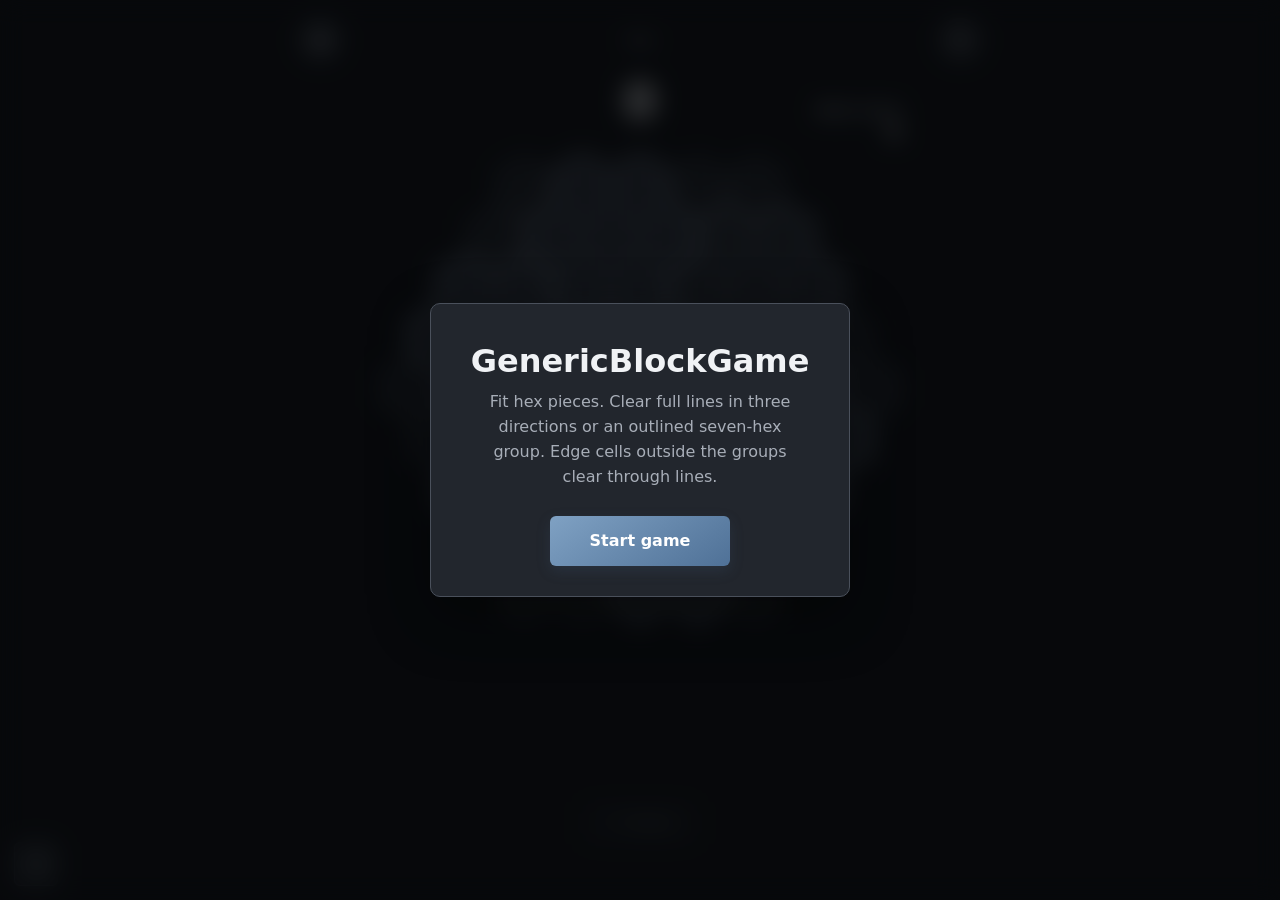
==== exports/generic-block-game.html @ 2f1a066e "Add two-player Hex matches and separate board settings" ====
<!doctype html>
<html lang="en">
<head>
  <meta charset="UTF-8">
  <meta name="viewport" content="width=device-width, initial-scale=1, maximum-scale=1, user-scalable=no">
  <meta name="theme-color" content="#0b1020">
  <title>GenericBlockGame</title>
  <style>
:root {
  color-scheme: dark;
  --bg: #111318;
  --surface: #242830;
  --surface-2: #343a45;
  --grid: #555c68;
  --grid-heavy: #747d8b;
  --text: #f0f2f5;
  --muted: #a1a7b0;
  --accent: #6688ad;
  --accent-bright: #7fa1c3;
  --accent-dark: #4f7197;
  --piece-hue: 212;
  --piece-bright: hsl(var(--piece-hue) 38% 63%);
  --piece-dark: hsl(var(--piece-hue) 32% 43%);
  --valid: #8aa6bc;
  --danger: #9a7378;
  --board-size: min(calc(100vw - 10px), 58vh, 580px);
  --hex-points: polygon(50% 0, 100% 25%, 100% 75%, 50% 100%, 0 75%, 0 25%);
  font-family: Inter, ui-rounded, "SF Pro Rounded", system-ui, -apple-system, BlinkMacSystemFont, "Segoe UI", sans-serif;
}

* { box-sizing: border-box; }

*, *::before, *::after {
  user-select: none;
  -webkit-user-select: none;
  -webkit-touch-callout: none;
}

html, body {
  min-height: 100%;
  margin: 0;
  overscroll-behavior: none;
}

body {
  min-height: 100dvh;
  overflow: hidden;
  color: var(--text);
  background: var(--bg);
  touch-action: none;
  user-select: none;
  -webkit-user-select: none;
}

button { font: inherit; }
[hidden] { display: none !important; }

.game-shell {
  width: min(100%, 720px);
  min-height: 100dvh;
  margin: 0 auto;
  padding: max(14px, env(safe-area-inset-top)) 0 max(12px, env(safe-area-inset-bottom));
  display: flex;
  flex-direction: column;
}

.topbar, .score-panel {
  display: flex;
  align-items: center;
  justify-content: space-between;
}

.topbar { min-height: 52px; }
.topbar { padding: 0 18px; }
.board-label { color: var(--muted); font-size: 14px; }
.square-mode { --hex-points: polygon(0 0, 100% 0, 100% 100%, 0 100%); }

.topbar-spacer { width: 44px; }

.brand {
  display: flex;
  align-items: center;
  gap: 10px;
  color: #c9d0e2;
  font-weight: 750;
  letter-spacing: .02em;
}

.icon-button, .undo-button {
  border: 1px solid #454b56;
  color: #c3c8d0;
  background: #252930;
  box-shadow: none;
}

.icon-button {
  width: 44px;
  height: 44px;
  display: grid;
  place-items: center;
  padding: 0;
  border-radius: 50%;
  font-size: 25px;
  line-height: 1;
  cursor: pointer;
}

.icon-button svg,
.fullscreen-button svg {
  width: 21px;
  height: 21px;
  display: block;
  fill: none;
  stroke: currentColor;
  stroke-width: 1.8;
  stroke-linecap: round;
  stroke-linejoin: round;
}

.score-panel {
  position: relative;
  width: var(--board-size);
  min-height: clamp(66px, 10vh, 105px);
  margin: 0 auto 12px;
  justify-content: center;
  text-align: center;
}

.score-panel > div:first-child { align-self: center; }

.score-label {
  display: block;
  margin-bottom: 2px;
  color: var(--muted);
  font-size: 14px;
  font-weight: 600;
  letter-spacing: .01em;
}

.score-panel > div:first-child .score-label { display: none; }

.score {
  font-size: clamp(34px, 6vw, 48px);
  font-weight: 600;
  line-height: 1;
  font-variant-numeric: tabular-nums;
}

.timer-display {
  display: block;
  margin-bottom: 6px;
  color: #c6ccd5;
  font-size: clamp(34px, 8vw, 48px);
  font-weight: 700;
  line-height: 1;
  font-variant-numeric: tabular-nums;
}

.timer-display[hidden] { display: none; }
.timer-display.ending { color: #e3a5ac; }

.best-score {
  position: absolute;
  right: 0;
  bottom: 2px;
  text-align: right;
}
.best-score strong { color: #d1d5dc; font-size: 20px; font-weight: 600; }

.match-scoreboard { width: 100%; display: grid; grid-template-columns: repeat(2, 1fr); gap: 2px 16px; text-align: center; }
.player-score { border-bottom: 2px solid transparent; padding-bottom: 3px; }
.player-score .score-label { color: inherit; }
.red-player { color: #e89494; }
.blue-player { color: #93bce8; }
.active-player { border-bottom-color: currentColor; }
.turn-status { grid-column: 1 / -1; margin: 2px 0 0; color: var(--text); font-size: 13px; }
.cell[data-player="red"] { --piece-hue: 0; --piece-bright: hsl(0 55% 64%); --piece-dark: hsl(0 45% 43%); }
.cell[data-player="blue"] { --piece-bright: hsl(212 38% 63%); --piece-dark: hsl(212 32% 43%); }

.board-wrap {
  position: relative;
  width: var(--board-size);
  margin: 0 auto;
}

.board {
  position: relative;
  width: var(--board-size);
  background: transparent;
}

.cell {
  position: absolute;
  clip-path: var(--hex-points);
  background: var(--grid);
}

.cell::before {
  content: "";
  position: absolute;
  inset: 1px;
  clip-path: var(--hex-points);
  background: #22262d;
}
.cell.chunk-tint-a::before { background: #2b3039; }
.cell.chunk-tint-b::before { background: #303641; }
.chunk-outlines { position: absolute; inset: 0; width: 100%; height: 100%; pointer-events: none; overflow: visible; }
.chunk-outlines path { fill: none; stroke: #939eaf; stroke-width: 2.5px; vector-effect: non-scaling-stroke; stroke-linecap: round; stroke-linejoin: round; }

.cell.filled::after, .piece-cell, .drag-cell {
  content: "";
  position: absolute;
  inset: 1px;
  clip-path: var(--hex-points);
  background: linear-gradient(180deg, var(--piece-bright), var(--piece-dark));
  box-shadow: inset 1px 1px 0 rgba(255,255,255,.32), inset -1px -1px 0 rgba(40,64,90,.22);
}

.cell.preview-valid::after {
  content: "";
  position: absolute;
  inset: 1px;
  clip-path: var(--hex-points);
  background: rgba(117,149,177,.5);
  box-shadow: inset 0 0 0 2px var(--valid);
}

.cell.preview-invalid::after {
  content: "";
  position: absolute;
  inset: 1px;
  clip-path: var(--hex-points);
  background: rgba(255,101,119,.25);
  box-shadow: inset 0 0 0 2px rgba(255,101,119,.65);
}

.cell.preview-clear::after {
  animation: preview-clear-pulse 1.1s ease-in-out infinite;
}

.piece-cell.drag-preview-clear {
  animation: preview-clear-pulse 1.1s ease-in-out infinite;
}

@keyframes preview-clear-pulse {
  0%, 100% { filter: brightness(1); }
  50% { filter: brightness(1.28); }
}

.cell.clearing::after { animation: clear-cell .28s ease both; }
@keyframes clear-cell {
  0% { transform: scale(1); opacity: 1; }
  45% { transform: scale(.82); filter: brightness(1.55); }
  100% { transform: scale(0); opacity: 0; }
}

.tray-section {
  flex: 1;
  min-height: 190px;
  display: flex;
  flex-direction: column;
  justify-content: center;
  align-items: center;
  padding: 0 18px;
}

.tray {
  width: min(100%, 650px);
  min-height: 135px;
  display: grid;
  grid-template-columns: repeat(3, 1fr);
  align-items: center;
  gap: 3px;
}

.tray-slot {
  position: relative;
  height: 132px;
  display: grid;
  place-items: center;
  border-radius: 22px;
  touch-action: none;
  cursor: grab;
}

.tray.dense-tray { min-height: 190px; }
.tray.dense-tray .tray-slot { height: 94px; min-height: 94px; }

.tray.new-tray .tray-slot { animation: tray-arrive .24s ease-out both; }
.tray.new-tray .tray-slot:nth-child(2) { animation-delay: .045s; }
.tray.new-tray .tray-slot:nth-child(3) { animation-delay: .09s; }

@keyframes tray-arrive {
  0% { transform: translateY(12px) scale(.94); opacity: 0; }
  100% { transform: translateY(0) scale(1); opacity: 1; }
}

.tray-slot.restored-piece {
  animation: tray-undo .22s ease-out both;
}

@keyframes tray-undo {
  0% { transform: translateY(-8px) scale(.94); opacity: .35; }
  100% { transform: translateY(0) scale(1); opacity: 1; }
}

.tray-slot::before {
  content: "";
  position: absolute;
  inset: 5px;
  border: 1px solid transparent;
  border-radius: inherit;
  transition: .18s ease;
}

.tray-slot.dragging { opacity: 0; cursor: grabbing; }
.tray-slot.used { pointer-events: none; }
.tray-slot.disabled { opacity: .24; filter: grayscale(1); cursor: not-allowed; }

.piece {
  position: relative;
  transform-origin: center;
  pointer-events: none;
}

.piece-cell { inset: auto; }
.tray-slot.disabled .piece-cell { background: #62697a; box-shadow: none; }

.undo-button {
  min-width: 116px;
  min-height: 42px;
  padding: 0 20px;
  border-radius: 6px;
  font-weight: 600;
  cursor: pointer;
  transition: transform .12s ease, background-color .12s ease;
}

.undo-button:active { transform: scale(.94); }
.undo-button.rewinding { animation: undo-button .24s ease-out; }

@keyframes undo-button {
  0%, 100% { transform: rotate(0) scale(1); }
  45% { transform: rotate(-16deg) scale(.92); }
}

.undo-button:disabled { opacity: .28; cursor: default; }
.undo-button.setting-hidden { visibility: hidden; pointer-events: none; }
.tray-actions { display: flex; align-items: center; justify-content: center; gap: 10px; }

.settings-panel {
  position: fixed;
  z-index: 120;
  inset: 0;
  display: none;
  justify-content: flex-start;
  background: rgba(4,5,7,.74);
  backdrop-filter: blur(8px);
}

.settings-panel.is-open { display: flex; }

.settings-card {
  width: 100%;
  height: 100dvh;
  color: var(--text);
  background: #1b1e24;
  border-right: 0;
  box-shadow: none;
  overflow: hidden;
}

.settings-header {
  height: max(60px, calc(52px + env(safe-area-inset-top)));
  padding: env(safe-area-inset-top) 14px 0;
  display: flex;
  align-items: center;
  justify-content: space-between;
  border-bottom: 1px solid #383e48;
}

.settings-header > *:first-child { margin-left: max(0px, calc((100% - var(--board-size)) / 2)); }
.settings-header > *:last-child { margin-right: max(0px, calc((100% - var(--board-size)) / 2)); }

.settings-header h2, .settings-section h3 { margin: 0; }
.settings-close {
  width: 42px;
  height: 42px;
  border: 0;
  color: #cbd0d8;
  background: transparent;
  font-size: 32px;
  cursor: pointer;
}

.settings-content {
  height: calc(100dvh - max(60px, calc(52px + env(safe-area-inset-top))));
  width: 100%;
  padding: 0;
  overflow-y: auto;
  overscroll-behavior: contain;
  -webkit-overflow-scrolling: touch;
}

.settings-content-inner {
  width: min(calc(100% - 28px), var(--board-size));
  margin: 0 auto;
  padding: 8px 0 max(80px, calc(30px + env(safe-area-inset-bottom)));
}

.settings-section {
  padding: 18px 0 22px;
  border-bottom: 1px solid #343a44;
}

.settings-section h3 { font-size: 18px; }
.settings-section p { margin: 6px 0 16px; color: var(--muted); font-size: 14px; }
.setting-toggle { min-height: 48px; display: flex; align-items: center; justify-content: space-between; margin: 10px 0; }
.setting-toggle input { width: 24px; height: 24px; accent-color: var(--accent); }

.drag-settings {
  display: grid;
  gap: 8px;
  margin: 10px 0 18px;
}

.drag-settings label {
  min-height: 52px;
  display: grid;
  grid-template-columns: minmax(0, 1fr) minmax(154px, 48%);
  align-items: center;
  gap: 12px;
}

.drag-settings input {
  width: 100%;
  min-height: 44px;
  padding: 5px 8px;
  border: 1px solid #505865;
  border-radius: 3px;
  color: var(--text);
  background: #171a1f;
  text-align: center;
  font-family: ui-rounded, "SF Pro Rounded", "Segoe UI", system-ui, sans-serif;
  font-size: 17px;
  font-weight: 650;
  font-variant-numeric: tabular-nums;
  line-height: 1;
}

.number-stepper {
  display: grid;
  grid-template-columns: 44px minmax(48px, 1fr) 44px;
  gap: 4px;
}

.number-stepper button {
  min-width: 44px;
  min-height: 44px;
  padding: 0;
  border: 1px solid #505865;
  border-radius: 3px;
  color: var(--text);
  background: #303640;
  font-size: 25px;
  line-height: 1;
}

.number-stepper button:active { background: #424a57; transform: scale(.95); }

.board-size-setting {
  display: grid;
  gap: 8px;
  margin: 4px 0 8px;
}

.segmented-control {
  --selected-index: 1;
  position: relative;
  height: 48px;
  display: grid;
  grid-template-columns: repeat(3, 1fr);
  padding: 3px;
  border: 1px solid #505865;
  border-radius: 6px;
  background: #171a1f;
  overflow: hidden;
}

.segmented-indicator {
  position: absolute;
  z-index: 0;
  top: 3px;
  bottom: 3px;
  left: 3px;
  width: calc((100% - 6px) / var(--segment-count, 3));
  border-radius: 4px;
  background: var(--accent-dark);
  transform: translateX(calc(var(--selected-index) * 100%));
  transition: transform .18s ease;
}

.segmented-control button {
  position: relative;
  z-index: 1;
  min-width: 0;
  border: 0;
  color: var(--muted);
  background: transparent;
  font-weight: 700;
}

.segmented-control button.selected { color: white; }

.mode-segmented-control {
  grid-template-columns: repeat(var(--segment-count, 3), 1fr);
  margin-bottom: 12px;
}

.mode-segmented-control .segmented-indicator {
  width: calc((100% - 6px) / var(--segment-count, 3));
}

.board-mode-tabs { --segment-count: 2; grid-template-columns: repeat(2, 1fr); margin-bottom: 22px; }
.segmented-control button[aria-selected="true"] { color: white; }
.drag-settings [hidden], .mode-segmented-control [hidden] { display: none; }

.general-heading { margin-bottom: 12px !important; }

.multiplier-stepper { position: relative; }
.multiplier-stepper::after {
  content: "×";
  position: absolute;
  left: 50%;
  top: 50%;
  margin-left: 17px;
  transform: translate(-50%, -50%);
  color: var(--muted);
  pointer-events: none;
}
.multiplier-stepper input { padding-right: 18px; }

.settings-action {
  min-height: 46px;
  padding: 0 16px;
  border: 1px solid #505865;
  border-radius: 4px;
  color: #dce0e6;
  background: #292e36;
  cursor: pointer;
}
.danger-action { color: #e3a5ac; border-color: #704b51; }
.primary-setting-action { color: white; background: var(--accent-dark); border-color: var(--accent-bright); }

.reset-settings-section { padding-top: 10px; }
.reset-actions { display: grid; grid-template-columns: 1fr 1fr; gap: 8px; margin-top: 14px; }
.reset-confirmation {
  margin-top: 12px;
  padding: 12px;
  border: 1px solid #704b51;
  background: #2b2328;
}
.reset-confirmation[hidden] { display: none; }
.reset-confirmation p { margin: 0 0 12px; color: #e1c4c8; }
.reset-confirmation > div { display: grid; grid-template-columns: 1fr 1fr; gap: 8px; }

.piece-settings-list { display: grid; gap: 8px; }
.piece-setting-row {
  min-height: 62px;
  display: grid;
  grid-template-columns: 30px 48px minmax(0, 1fr) minmax(142px, 45%) 34px;
  align-items: center;
  gap: 6px;
  padding: 7px 8px;
  background: #242830;
  border: 1px solid #343a44;
}
.piece-setting-row > input[type="checkbox"] { width: 23px; height: 23px; accent-color: var(--accent); }
.settings-piece-preview { display: grid; place-items: center; }

.hue-control {
  display: grid;
  grid-template-columns: minmax(0, 1fr) 48px;
  align-items: center;
  gap: 8px;
}

.drag-settings .hue-control input[type="range"] {
  width: 100%;
  min-height: 44px;
  height: 44px;
  padding: 0;
  border: 0;
  background: transparent;
  accent-color: hsl(var(--piece-hue) 55% 58%);
}

.hue-control output {
  color: var(--text);
  text-align: right;
  font-size: 14px;
  font-variant-numeric: tabular-nums;
}
.piece-setting-name { overflow: hidden; text-overflow: ellipsis; white-space: nowrap; font-size: 14px; }
.frequency-input, .designer-fields input {
  width: 100%;
  min-height: 34px;
  padding: 5px 7px;
  border: 1px solid #505865;
  border-radius: 3px;
  color: var(--text);
  background: #171a1f;
}
.frequency-control {
  display: grid;
  grid-template-columns: 44px minmax(42px, 1fr) 44px;
  gap: 4px;
}
.frequency-input {
  min-width: 0;
  min-height: 44px;
  padding-inline: 2px;
  text-align: center;
  font-family: ui-rounded, "SF Pro Rounded", "Segoe UI", system-ui, sans-serif;
  font-size: 17px;
  font-weight: 650;
  font-variant-numeric: tabular-nums;
  line-height: 1;
}

/* Remove browser number spinners and keep values visually centered. */
input[type="number"] {
  appearance: textfield;
  -moz-appearance: textfield;
}

input[type="number"]::-webkit-inner-spin-button,
input[type="number"]::-webkit-outer-spin-button {
  margin: 0;
  appearance: none;
  -webkit-appearance: none;
}

.number-stepper input,
.frequency-control input {
  display: block;
  height: 44px;
  padding-top: 0;
  padding-bottom: 0;
}
.frequency-button {
  min-width: 44px;
  min-height: 44px;
  padding: 0;
  border: 1px solid #505865;
  border-radius: 3px;
  color: var(--text);
  background: #303640;
  font-size: 25px;
  line-height: 1;
  cursor: pointer;
}
.frequency-button:active { background: #424a57; transform: scale(.95); }
.remove-piece-button { width: 34px; height: 42px; padding: 0; border: 0; color: #d6959d; background: transparent; font-size: 22px; cursor: pointer; }

.shape-editor {
  position: relative;
  width: min(100%, 340px);
  margin: 12px auto 18px;
}
.shape-editor button {
  position: absolute;
  padding: 0;
  border: 0;
  clip-path: var(--hex-points);
  background: #292e36;
  box-shadow: inset 0 0 0 1px var(--grid);
  cursor: pointer;
}
.shape-editor button::after { content: ""; position: absolute; inset: 2px; clip-path: var(--hex-points); background: #343b47; }
.shape-editor button.selected::after { background: var(--accent-bright); }
.shape-editor button:focus-visible::after { background: #abb9cc; }
.shape-editor button.selected { background: var(--accent); box-shadow: inset 0 0 0 2px var(--accent-bright); }
.designer-fields { display: grid; grid-template-columns: minmax(0, 1fr) 100px; gap: 8px; }
.designer-fields label { display: grid; gap: 6px; color: var(--muted); font-size: 13px; }
.designer-fields input { min-height: 44px; font-size: 16px; }
.designer-actions {
  display: flex;
  justify-content: flex-end;
  gap: 8px;
  margin-top: 12px;
}
.designer-actions .settings-action { flex: 1; }
.designer-message { min-height: 20px; margin-top: 10px; color: #d9a0a7; font-size: 13px; }

.settings-footer {
  padding: 28px 0 max(10px, env(safe-area-inset-bottom));
  color: var(--muted);
  text-align: center;
  font-size: 12px;
}

.settings-footer a { color: var(--accent-bright); }

.fullscreen-button {
  position: fixed;
  z-index: 40;
  left: max(14px, env(safe-area-inset-left));
  bottom: max(14px, env(safe-area-inset-bottom));
  width: 44px;
  height: 44px;
  display: grid;
  place-items: center;
  padding: 0;
  border: 1px solid #454b56;
  border-radius: 6px;
  color: #c3c8d0;
  background: #252930;
  font-size: 25px;
  line-height: 1;
  cursor: pointer;
}

.fullscreen-button:hover { background: #30353e; }
.fullscreen-button:active { transform: scale(.94); }
.fullscreen-button .fullscreen-exit { display: none; }
.fullscreen-button.is-fullscreen .fullscreen-enter { display: none; }
.fullscreen-button.is-fullscreen .fullscreen-exit { display: block; }
.fullscreen-button.unsupported { display: none; }

.drag-layer {
  position: fixed;
  z-index: 30;
  left: 0;
  top: 0;
  display: none;
  pointer-events: none;
  filter: drop-shadow(0 8px 7px rgba(49,57,67,.26));
}

.drag-layer.active { display: block; }
.drag-layer.returning { transition: transform .04s ease-out; }
.drag-cell { inset: 0; border-radius: 0; }
.drag-layer.invalid { opacity: .6; filter: grayscale(.55) drop-shadow(0 8px 7px rgba(49,57,67,.2)); }

.score-burst {
  position: absolute;
  z-index: 10;
  left: 50%;
  top: 45%;
  color: #d9fff7;
  font-size: 28px;
  font-weight: 900;
  opacity: 0;
  pointer-events: none;
  text-shadow: 0 4px 18px #0fcba2;
}

.score-burst.show { animation: burst .7s ease-out; }
@keyframes burst { 0% { opacity: 0; transform: translate(-50%, 10px) scale(.7); } 30% { opacity: 1; } 100% { opacity: 0; transform: translate(-50%, -60px) scale(1.15); } }

.modal {
  position: fixed;
  z-index: 100;
  inset: 0;
  display: none;
  place-items: center;
  padding: 24px;
  background: rgba(4,5,7,.7);
  backdrop-filter: blur(12px);
}

.modal.is-open { display: grid; }

.modal.game-over-modal {
  place-items: start center;
  padding-top: max(72px, calc(env(safe-area-inset-top) + 62px));
  background: rgba(4,5,7,.3);
  backdrop-filter: blur(3px);
}

.modal.game-over-modal .modal-card {
  width: min(calc(100% - 28px), 390px);
  padding: 18px 20px 20px;
}

.modal.game-over-modal .modal-card h1 { margin-bottom: 4px; font-size: 24px; }
.modal.game-over-modal .modal-card p { margin-bottom: 8px; font-size: 13px; }

.modal-score {
  display: block;
  margin: 2px 0 14px;
  font-size: 38px;
  font-weight: 700;
  line-height: 1;
}

.modal-score[hidden] { display: none; }

.modal-actions {
  display: flex;
  justify-content: center;
  gap: 8px;
}

.modal-undo-button {
  min-height: 50px;
  padding: 0 20px;
  border: 1px solid #505865;
  border-radius: 6px;
  color: #dce0e6;
  background: #292e36;
  font-weight: 700;
  cursor: pointer;
}

.modal-undo-button[hidden] { display: none; }

.modal-card {
  width: min(100%, 420px);
  padding: 38px 30px 30px;
  text-align: center;
  border: 1px solid #4a505b;
  border-radius: 10px;
  background: #22262d;
  box-shadow: 0 20px 60px rgba(0,0,0,.48);
}

.modal-card h1 { margin: 0 0 10px; font-size: 32px; }
.modal-card p { margin: 0 auto 26px; max-width: 330px; color: #a8aeb8; line-height: 1.55; }

.primary-button {
  min-width: 180px;
  min-height: 50px;
  padding: 0 24px;
  border: 0;
  border-radius: 6px;
  color: white;
  background: linear-gradient(145deg, var(--accent-bright), var(--accent-dark));
  box-shadow: 0 5px 14px rgba(62,89,118,.24);
  font-weight: 850;
  cursor: pointer;
}

@media (max-height: 760px) {
  :root { --board-size: min(calc(100vw - 10px), 52vh, 500px); }
  .game-shell { padding-top: 10px; }
  .score-panel { margin-top: 2px; margin-bottom: 8px; }
  .score { font-size: 32px; }
  .tray-section { min-height: 142px; }
  .tray, .tray-slot { min-height: 100px; }
  .tray-slot { height: 100px; }
}

@media (min-height: 761px) {
  .score-panel { margin-top: -10px; margin-bottom: 8px; }
}

@media (max-width: 420px) {
  .piece-setting-row { grid-template-columns: 24px 48px minmax(0, 1fr) 34px; }
  .piece-setting-row > input { grid-column: 1; grid-row: 1; }
  .settings-piece-preview { grid-column: 2; grid-row: 1; }
  .piece-setting-name { grid-column: 3; grid-row: 1; }
  .piece-setting-row .frequency-control { grid-column: 2 / 5; grid-row: 2; }
  .remove-piece-button { grid-column: 4; grid-row: 1; }

  html:not(:fullscreen):not(:-webkit-full-screen) .game-shell {
    padding-top: max(9px, env(safe-area-inset-top));
  }

  html:not(:fullscreen):not(:-webkit-full-screen) .topbar {
    min-height: 48px;
  }

  html:not(:fullscreen):not(:-webkit-full-screen) .score-panel {
    min-height: 60px;
    margin-top: -7px;
    margin-bottom: 7px;
  }
}

@media (min-width: 760px) {
  .tray-slot { height: 140px; }
}

@media (orientation: landscape) and (max-height: 500px) {
  :root { --board-size: min(calc(100dvh - 72px), 45vw); }
  .game-shell {
    width: min(100%, 900px);
    height: 100dvh;
    min-height: 0;
    display: grid;
    grid-template-columns: 1.15fr 1fr;
    grid-template-rows: 44px 72px minmax(0, 1fr);
    padding: max(4px, env(safe-area-inset-top)) max(8px, env(safe-area-inset-right)) max(8px, env(safe-area-inset-bottom)) max(8px, env(safe-area-inset-left));
  }
  .topbar { grid-column: 1 / -1; min-height: 44px; }
  .board-wrap { grid-column: 1; grid-row: 2 / 4; align-self: center; }
  .score-panel { grid-column: 2; grid-row: 2; width: auto; min-height: 0; margin: 0 14px; justify-content: space-between; text-align: left; }
  .best-score { position: static; }
  .score { font-size: 28px; }
  .timer-display { margin-bottom: 0; font-size: 24px; }
  .tray-section { grid-column: 2; grid-row: 3; min-height: 0; padding: 0 14px; gap: 6px; }
  .tray { height: auto; min-height: 84px; }
  .tray-slot { min-height: 84px; height: 84px; }
  .tray.dense-tray { min-height: 0; }
  .tray.dense-tray .tray-slot { min-height: 68px; height: 68px; }
}

@media (prefers-reduced-motion: reduce) {
  *, *::before, *::after { animation-duration: .01ms !important; }
}

</style>
</head>
<body>
  <main class="game-shell" aria-label="Hex block puzzle game">
    <header class="topbar">
      <button id="settingsButton" class="icon-button" type="button" aria-label="Open settings" title="Settings">
        <svg aria-hidden="true" viewBox="0 0 24 24">
          <path d="M12 15.25a3.25 3.25 0 1 0 0-6.5 3.25 3.25 0 0 0 0 6.5Z"></path>
          <path d="M19.4 15a1.7 1.7 0 0 0 .34 1.88l.06.06-2.86 2.86-.06-.06A1.7 1.7 0 0 0 15 19.4a1.7 1.7 0 0 0-1 .6 1.7 1.7 0 0 0-.4 1.1V21h-4v-.1A1.7 1.7 0 0 0 8.6 19.4a1.7 1.7 0 0 0-1.88.34l-.06.06-2.86-2.86.06-.06A1.7 1.7 0 0 0 4.2 15a1.7 1.7 0 0 0-.6-1 1.7 1.7 0 0 0-1.1-.4H2.4v-4h.1A1.7 1.7 0 0 0 4.2 8.6a1.7 1.7 0 0 0-.34-1.88l-.06-.06L6.66 3.8l.06.06A1.7 1.7 0 0 0 8.6 4.2a1.7 1.7 0 0 0 1-.6A1.7 1.7 0 0 0 10 2.5v-.1h4v.1a1.7 1.7 0 0 0 1 1.7 1.7 1.7 0 0 0 1.88-.34l.06-.06 2.86 2.86-.06.06A1.7 1.7 0 0 0 19.4 8.6a1.7 1.7 0 0 0 .6 1 1.7 1.7 0 0 0 1.1.4h.1v4h-.1a1.7 1.7 0 0 0-1.7 1Z"></path>
        </svg>
      </button>
      <span id="boardLabel" class="board-label">Hex</span>
      <button id="resetButton" class="icon-button" type="button" aria-label="Restart game" title="Restart game">
        <svg aria-hidden="true" viewBox="0 0 24 24">
          <path d="M4 4v6h6"></path>
          <path d="M5.5 15.5A8 8 0 1 0 6 7.5L4 10"></path>
        </svg>
      </button>
    </header>

    <section class="score-panel" aria-label="Score">
      <div id="soloScore">
        <span class="score-label">Score</span>
        <span id="timerDisplay" class="timer-display" hidden>3:00</span>
        <strong id="score" class="score">0</strong>
      </div>
      <div id="bestScorePanel" class="best-score">
        <span id="bestScoreLabel" class="score-label">Best score</span>
        <strong id="bestScore">0</strong>
      </div>
      <div id="matchScoreboard" class="match-scoreboard" hidden aria-live="polite">
        <div id="redPlayer" class="player-score red-player">
          <span class="score-label">Red</span>
          <strong id="redScore" class="score">0</strong>
        </div>
        <div id="bluePlayer" class="player-score blue-player">
          <span class="score-label">Blue</span>
          <strong id="blueScore" class="score">0</strong>
        </div>
        <p id="turnStatus" class="turn-status"></p>
      </div>
    </section>

    <section class="board-wrap">
      <div id="board" class="board" role="grid" aria-label="Hexagon game board"></div>
      <div id="scoreBurst" class="score-burst" aria-hidden="true"></div>
    </section>

    <section class="tray-section" aria-label="Piece tray">
      <div id="tray" class="tray"></div>
      <div class="tray-actions">
        <button id="undoButton" class="undo-button" type="button" disabled>
          <span aria-hidden="true">↶</span> Undo
        </button>
        <button id="passButton" class="undo-button pass-button" type="button" hidden>Pass</button>
      </div>
    </section>
  </main>

  <div id="dragLayer" class="drag-layer" aria-hidden="true"></div>

  <section id="settingsPanel" class="settings-panel" aria-hidden="true" aria-labelledby="settingsTitle">
    <div class="settings-card">
      <header class="settings-header">
        <h2 id="settingsTitle">Settings</h2>
        <button id="settingsCloseButton" class="settings-close" type="button" aria-label="Close settings">×</button>
      </header>

      <div class="settings-content">
        <div class="settings-content-inner">
        <div id="boardTypeSetting" class="segmented-control board-mode-tabs" role="tablist" aria-label="Board type">
          <span class="segmented-indicator" aria-hidden="true"></span>
          <button id="hexSettingsTab" type="button" data-board-mode="hex" role="tab" aria-controls="boardSettingsContent" aria-selected="true">Hex</button>
          <button id="squareSettingsTab" type="button" data-board-mode="square" role="tab" aria-controls="boardSettingsContent" aria-selected="false">Square</button>
        </div>
        <div id="boardSettingsContent" role="tabpanel" aria-labelledby="hexSettingsTab">
        <section class="settings-section">
          <h3 class="general-heading">General</h3>
          <div id="gameModeSetting" class="segmented-control mode-segmented-control" role="radiogroup" aria-label="Game mode">
            <span class="segmented-indicator" aria-hidden="true"></span>
            <button type="button" data-mode="unlimited" role="radio">Unlimited</button>
            <button type="button" data-mode="timed" role="radio">Time Trial</button>
            <button type="button" data-mode="two-player" role="radio">2 Player</button>
          </div>
          <label class="setting-toggle">
            <span>Show undo button</span>
            <input id="undoSetting" type="checkbox">
          </label>
          <div class="drag-settings">
            <label id="timeTrialDurationRow">
              <span>Time trial limit</span>
              <span class="number-stepper">
                <button type="button" data-step-target="timeTrialDurationSetting" data-step="-30" aria-label="Decrease time limit">−</button>
                <input id="timeTrialDurationSetting" type="number" min="30" max="600" step="30">
                <button type="button" data-step-target="timeTrialDurationSetting" data-step="30" aria-label="Increase time limit">+</button>
              </span>
            </label>
            <label>
              <span>Tray size</span>
              <span class="number-stepper">
                <button type="button" data-step-target="traySizeSetting" data-step="-1" aria-label="Decrease tray size">−</button>
                <input id="traySizeSetting" type="number" min="1" max="8" step="1">
                <button type="button" data-step-target="traySizeSetting" data-step="1" aria-label="Increase tray size">+</button>
              </span>
            </label>
            <div class="board-size-setting">
              <span id="boardSizeLabel">Cells per edge</span>
              <div id="boardSizeSetting" class="segmented-control" role="radiogroup" aria-label="Cells per edge">
                <span class="segmented-indicator" aria-hidden="true"></span>
                <button type="button" data-size="4" role="radio">4</button>
                <button type="button" data-size="5" role="radio">5</button>
                <button type="button" data-size="6" role="radio">6</button>
              </div>
            </div>
            <label>
              <span>Snap safety margin</span>
              <span class="number-stepper multiplier-stepper">
                <button type="button" data-step-target="snapOverlapSetting" data-step="-0.1" aria-label="Decrease snap safety margin">−</button>
                <input id="snapOverlapSetting" type="number" min="1" max="3" step="0.1">
                <button type="button" data-step-target="snapOverlapSetting" data-step="0.1" aria-label="Increase snap safety margin">+</button>
              </span>
            </label>
          </div>
        </section>

        <section class="settings-section">
          <div class="settings-section-heading">
            <div>
              <h3>Pieces</h3>
              <p>Enable pieces and change how often they appear.</p>
            </div>
          </div>
          <div id="pieceSettingsList" class="piece-settings-list"></div>
        </section>

        <section class="settings-section">
          <h3>Create a piece</h3>
          <p id="pieceEditorHint">Select hex cells to make a piece.</p>
          <div id="shapeEditor" class="shape-editor" aria-label="Custom piece editor"></div>
          <div class="designer-fields">
            <label>
              Name
              <input id="customPieceName" type="text" maxlength="24" placeholder="My piece">
            </label>
            <label>
              Frequency
              <input id="customPieceWeight" type="number" min="1" max="100" value="5">
            </label>
          </div>
          <div id="designerMessage" class="designer-message" aria-live="polite"></div>
          <div class="designer-actions">
            <button id="clearDesignerButton" class="settings-action" type="button">Clear</button>
            <button id="saveCustomPieceButton" class="settings-action primary-setting-action" type="button">Add piece</button>
          </div>
        </section>

        </div>

        <section class="settings-section">
          <h3>Accessibility</h3>
          <p>Applies to Hex and Square.</p>
          <div class="drag-settings accessibility-settings">
            <label>
              <span>Pickup offset</span>
              <span class="number-stepper">
                <button type="button" data-step-target="dragInitialOffsetSetting" data-step="-5" aria-label="Decrease initial drag offset">−</button>
                <input id="dragInitialOffsetSetting" type="number" min="0" max="300" step="5">
                <button type="button" data-step-target="dragInitialOffsetSetting" data-step="5" aria-label="Increase initial drag offset">+</button>
              </span>
            </label>
            <label>
              <span>Vertical drag offset</span>
              <span class="number-stepper">
                <button type="button" data-step-target="dragMovingOffsetSetting" data-step="-5" aria-label="Decrease vertical drag offset">−</button>
                <input id="dragMovingOffsetSetting" type="number" min="0" max="400" step="5">
                <button type="button" data-step-target="dragMovingOffsetSetting" data-step="5" aria-label="Increase vertical drag offset">+</button>
              </span>
            </label>
            <label>
              <span>Horizontal drag offset</span>
              <span class="number-stepper">
                <button type="button" data-step-target="dragHorizontalOffsetSetting" data-step="-5" aria-label="Decrease horizontal drag offset">−</button>
                <input id="dragHorizontalOffsetSetting" type="number" min="0" max="400" step="5">
                <button type="button" data-step-target="dragHorizontalOffsetSetting" data-step="5" aria-label="Increase horizontal drag offset">+</button>
              </span>
            </label>
            <label class="hue-setting">
              <span>Piece hue (single player)</span>
              <span class="hue-control">
                <input id="pieceHueSetting" type="range" min="0" max="359" step="1" aria-label="Piece color hue">
                <output id="pieceHueValue" for="pieceHueSetting">212°</output>
              </span>
            </label>
          </div>
        </section>

        <section class="settings-section reset-settings-section">
          <h3>Reset</h3>
          <p>Applies to Hex and Square.</p>
          <div class="reset-actions">
            <button id="resetBestButton" class="settings-action danger-action" type="button">Reset top score</button>
            <button id="resetSettingsButton" class="settings-action danger-action" type="button">Reset all settings</button>
          </div>
          <div id="resetConfirmation" class="reset-confirmation" hidden>
            <p id="resetConfirmationText"></p>
            <div>
              <button id="cancelResetButton" class="settings-action" type="button">Cancel</button>
              <button id="confirmResetButton" class="settings-action danger-action" type="button">Confirm reset</button>
            </div>
          </div>
        </section>

        <footer class="settings-footer">
          GenericBlockGame | Created by Goodgui | <a href="https://github.com/Goodgui" target="_blank" rel="noopener noreferrer">View on Github</a>
        </footer>
        </div>
      </div>
    </div>
  </section>

  <button id="fullscreenButton" class="fullscreen-button" type="button" aria-label="Enter fullscreen" title="Enter fullscreen">
    <svg class="fullscreen-enter" aria-hidden="true" viewBox="0 0 24 24">
      <path d="M8 3H3v5M16 3h5v5M8 21H3v-5M16 21h5v-5"></path>
    </svg>
    <svg class="fullscreen-exit" aria-hidden="true" viewBox="0 0 24 24">
      <path d="M3 8h5V3M21 8h-5V3M3 16h5v5M21 16h-5v5"></path>
    </svg>
  </button>

  <div id="modal" class="modal is-open" role="dialog" aria-modal="true" aria-labelledby="modalTitle">
    <div class="modal-card">
      <h1 id="modalTitle">GenericBlockGame</h1>
      <p id="modalText">Fit hex pieces. Clear full lines in three directions or an outlined seven-hex group. Edge cells outside the groups clear through lines.</p>
      <strong id="modalScore" class="modal-score" hidden>0</strong>
      <div class="modal-actions">
        <button id="modalCancelButton" class="modal-undo-button" type="button" hidden>Cancel</button>
        <button id="modalUndoButton" class="modal-undo-button" type="button" hidden>↶ Undo</button>
        <button id="modalButton" class="primary-button" type="button">Start game</button>
      </div>
    </div>
  </div>

  <!-- Standalone export: styles and scripts are included below. -->
  <script>
(function () {
// Central tuning values for the board, tray, touch behavior, and saved data.
// Change these values to rebalance the game without editing the game engine.
const CONFIG = {
  trayCellSize: 22,
  pickupAreaPadding: 18,

  // The piece starts above the pointer, then rises farther as the pointer
  // travels away from the tray. This keeps the board visible under a finger.
  drag: {
    baseLiftPx: 100,
    maxExtraLiftPx: 180,
    maxHorizontalOffsetPx: 170,
    extraLiftDistancePx: 360,

    // Once a valid position is reached, require this much extra cell travel
    // before allowing the piece to move into an invalid position. 0.5 = 50%.
    invalidMoveResistance: 0.5,
  },

  storageKey: "generic-block-game-hex-state-v1",
  twoPlayerStorageKey: "generic-block-game-hex-two-player-v1",
  bestScoreKey: "generic-block-game-hex-best-v1",
  modifiedBestScoreKey: "generic-block-game-hex-best-modified-v1",
  timedBestScoreKey: "generic-block-game-hex-best-timed-v1",
  timedModifiedBestScoreKey: "generic-block-game-hex-best-timed-modified-v1",
  settingsKey: "generic-block-game-hex-settings-v1",
  globalSettingsKey: "generic-block-game-global-settings-v1",
  boardModeKey: "generic-block-game-board-mode-v1",
};

const SQUARE_STORAGE = {
  storageKey: "generic-block-game-state-v1",
  bestScoreKey: "generic-block-game-best-v1",
  modifiedBestScoreKey: "generic-block-game-best-modified-v1",
  timedBestScoreKey: "generic-block-game-best-timed-v1",
  timedModifiedBestScoreKey: "generic-block-game-best-timed-modified-v1",
  settingsKey: "generic-block-game-settings-v1",
};

function storageKeys(mode = window.GenericBlockGame.getBoardMode?.() || "hex") {
  return mode === "square" ? SQUARE_STORAGE : CONFIG;
}

window.GenericBlockGame = window.GenericBlockGame || {};
window.GenericBlockGame.CONFIG = CONFIG;
window.GenericBlockGame.storageKeys = storageKeys;
}());

</script>
  <script>
(function () {
const HEX_HEIGHT = 2 / Math.sqrt(3);
const HEX_ROW_STEP = Math.sqrt(3) / 2;

function hexKey(q, r) {
  return `${q},${r}`;
}

// q and r follow two of the grid's three axes. The third is -q-r.
function hexToPixel(q, r, cellSize = 1) {
  return { x: (q + r / 2) * cellSize, y: r * HEX_ROW_STEP * cellSize };
}

function roundHex(q, r) {
  const s = -q - r;
  let roundedQ = Math.round(q);
  let roundedR = Math.round(r);
  const roundedS = Math.round(s);
  const qError = Math.abs(roundedQ - q);
  const rError = Math.abs(roundedR - r);
  const sError = Math.abs(roundedS - s);
  if (qError > rError && qError > sError) roundedQ = -roundedR - roundedS;
  else if (rError > sError) roundedR = -roundedQ - roundedS;
  return { q: roundedQ, r: roundedR };
}

function pixelToHex(x, y, cellSize = 1) {
  const r = y / (HEX_ROW_STEP * cellSize);
  const q = x / cellSize - r / 2;
  return { ...roundHex(q, r), rawQ: q, rawR: r };
}

function hexDistance(q, r) {
  return Math.max(Math.abs(q), Math.abs(r), Math.abs(q + r));
}

function boardDimensions(side) {
  return { width: side * 2 - 1, height: (side - 1) * 2 * HEX_ROW_STEP + HEX_HEIGHT };
}

Object.assign(window.GenericBlockGame, {
  HEX_HEIGHT, HEX_ROW_STEP, hexKey, hexToPixel, pixelToHex, hexDistance, boardDimensions,
});
}());

</script>
  <script>
(function () {
const { CONFIG, storageKeys } = window.GenericBlockGame;

function getBoardMode() {
  return localStorage.getItem(CONFIG.boardModeKey) === "square" ? "square" : "hex";
}

function setBoardMode(mode) {
  if (mode === "hex" || mode === "square") localStorage.setItem(CONFIG.boardModeKey, mode);
}

function defaultGlobalPreferences() {
  return { dragInitialOffset: 100, dragMovingOffset: 180, dragHorizontalOffset: 170, pieceHue: 212 };
}

function defaultModePreferences(mode = getBoardMode()) {
  return {
    undoEnabled: true,
    pieces: {},
    customPieces: [],
    frequencyVersion: 2,
    boardSettingsVersion: 1,
    snapOverlapMultiplier: mode === "hex" ? 1.5 : 2.0,
    traySize: 3,
    boardSide: mode === "hex" ? 5 : 9,
    timeTrialEnabled: false,
    twoPlayerEnabled: false,
    timeTrialSeconds: 180,
  };
}

function defaultPreferences(mode = getBoardMode()) {
  return { ...defaultModePreferences(mode), ...defaultGlobalPreferences() };
}

function readSettings(key) {
  try {
    const saved = JSON.parse(localStorage.getItem(key));
    return saved && typeof saved === "object" && !Array.isArray(saved) ? saved : null;
  } catch {
    return null;
  }
}

function pickSettings(source, defaults) {
  return Object.fromEntries(Object.keys(defaults).map(key => [key, source[key] ?? defaults[key]]));
}

function loadGlobalPreferences() {
  const defaults = defaultGlobalPreferences();
  const saved = readSettings(CONFIG.globalSettingsKey);
  if (saved) return pickSettings(saved, defaults);
  const legacy = readSettings(storageKeys(getBoardMode()).settingsKey)
    || readSettings(storageKeys(getBoardMode() === "hex" ? "square" : "hex").settingsKey) || {};
  const global = pickSettings(legacy, defaults);
  // Replace the old offset defaults while keeping custom values.
  for (const key of ["dragInitialOffset", "dragMovingOffset", "dragHorizontalOffset"]) {
    if (global[key] === 110) global[key] = defaults[key];
  }
  localStorage.setItem(CONFIG.globalSettingsKey, JSON.stringify(global));
  return global;
}

function loadPreferences(mode = getBoardMode()) {
  const defaults = defaultModePreferences(mode);
  const key = storageKeys(mode).settingsKey;
  const saved = readSettings(key) || {};
  const preferences = pickSettings(saved, defaults);
  if (mode === "square" && saved.boardSide === undefined && saved.boardWidth !== undefined) {
    preferences.boardSide = Number(saved.boardWidth);
  }
  const sizes = mode === "hex" ? [4, 5, 6] : [6, 9, 12];
  preferences.boardSide = Number(preferences.boardSide);
  if (!sizes.includes(preferences.boardSide)) preferences.boardSide = defaults.boardSide;
  if (mode === "square") preferences.twoPlayerEnabled = false;
  if (saved.boardSettingsVersion !== 1 && mode === "hex" && preferences.snapOverlapMultiplier === 2) {
    preferences.snapOverlapMultiplier = 1.5;
  }
  if (preferences.frequencyVersion !== 2) {
    for (const setting of Object.values(preferences.pieces)) delete setting.weight;
    preferences.frequencyVersion = 2;
  }
  const global = loadGlobalPreferences();
  if (Object.keys(saved).length) localStorage.setItem(key, JSON.stringify(preferences));
  return { ...preferences, ...global };
}

function savePreferences(preferences, mode = getBoardMode()) {
  const modeSettings = pickSettings(preferences, defaultModePreferences(mode));
  if (mode === "square") modeSettings.twoPlayerEnabled = false;
  localStorage.setItem(storageKeys(mode).settingsKey, JSON.stringify(modeSettings));
  localStorage.setItem(CONFIG.globalSettingsKey,
    JSON.stringify(pickSettings(preferences, defaultGlobalPreferences())));
}

function resetAllPreferences() {
  localStorage.setItem(CONFIG.globalSettingsKey, JSON.stringify(defaultGlobalPreferences()));
  for (const mode of ["hex", "square"]) {
    localStorage.setItem(storageKeys(mode).settingsKey, JSON.stringify(defaultModePreferences(mode)));
  }
}

// Internal migration fields do not affect score mode. Piece overrides only
// count as modified when their effective value differs from the defaults.
function isDefaultPreferences(preferences = loadPreferences()) {
  const defaults = defaultPreferences();
  const pieceSettingsAreDefault = Object.values(preferences.pieces || {}).every(setting => {
    const enabledIsDefault = setting.enabled === undefined || setting.enabled === true;
    const weightIsDefault = setting.weight === undefined || Number(setting.weight) === 5;
    return enabledIsDefault && weightIsDefault;
  });

  return Number(preferences.traySize) === defaults.traySize
    && Number(preferences.boardSide) === defaults.boardSide
    && (preferences.customPieces || []).length === 0
    && pieceSettingsAreDefault;
}

// Time Trial has its own default check. The mode toggle itself is not a
// modification, but changing its duration from three minutes is.
function isDefaultTimedPreferences(preferences = loadPreferences()) {
  return isDefaultPreferences(preferences)
    && Number(preferences.timeTrialSeconds) === 180;
}

Object.assign(window.GenericBlockGame, {
  getBoardMode,
  setBoardMode,
  resetAllPreferences,
  defaultPreferences,
  loadPreferences,
  savePreferences,
  isDefaultPreferences,
  isDefaultTimedPreferences,
});
}());

</script>
  <script>
(function () {
const { hexToPixel, HEX_HEIGHT, getBoardMode } = window.GenericBlockGame;
// Each piece uses [q, r] hex cells and includes the [0, 0] anchor.
// Weight controls how often a shape appears: larger numbers appear more often.
// Add a new object to this array to add a new piece to the game.
const SHAPES = [
  { id: "single", weight: 5, cells: [[0,0]] },
  { id: "line2", weight: 5, cells: [[0,0],[1,0]] },
  { id: "line3", weight: 5, cells: [[0,0],[1,0],[2,0]] },
  { id: "line4", weight: 5, cells: [[0,0],[1,0],[2,0],[3,0]] },
  { id: "line5", weight: 5, cells: [[0,0],[1,0],[2,0],[3,0],[4,0]] },
  { id: "bend3", weight: 5, cells: [[0,0],[1,0],[1,1]] },
  { id: "triangle3", weight: 5, cells: [[0,0],[1,0],[0,1]] },
  { id: "diamond4", weight: 5, cells: [[0,0],[1,0],[0,1],[1,1]] },
  { id: "fork4", weight: 5, cells: [[0,0],[1,0],[-1,1],[0,-1]] },
  { id: "zigzag4", weight: 5, cells: [[0,0],[1,0],[1,1],[2,1]] },
  { id: "hook4", weight: 5, cells: [[0,0],[1,0],[2,0],[2,-1]] },
  { id: "arc4", weight: 5, cells: [[0,0],[1,0],[1,1],[0,2]] },
];

const SQUARE_SHAPES = [
  { id: "single", cells: [[0,0]] },
  { id: "line2", cells: [[0,0],[1,0]] },
  { id: "diagonal2", cells: [[0,0],[1,1]] },
  { id: "line3", cells: [[0,0],[1,0],[2,0]] },
  { id: "diagonal3", cells: [[0,0],[1,1],[2,2]] },
  { id: "line4", cells: [[0,0],[1,0],[2,0],[3,0]] },
  { id: "line5", cells: [[0,0],[1,0],[2,0],[3,0],[4,0]] },
  { id: "square2", cells: [[0,0],[1,0],[0,1],[1,1]] },
  { id: "corner3", cells: [[0,0],[0,1],[1,1]] },
  { id: "corner5", cells: [[0,0],[0,1],[0,2],[1,2],[2,2]] },
  { id: "t4", cells: [[0,0],[1,0],[2,0],[1,1]] },
  { id: "s4", cells: [[1,0],[2,0],[0,1],[1,1]] },
  { id: "z4", cells: [[0,0],[1,0],[1,1],[2,1]] },
  { id: "plus5", cells: [[1,0],[0,1],[1,1],[2,1],[1,2]] },
  { id: "u5", cells: [[0,0],[2,0],[0,1],[1,1],[2,1]] },
].map(shape => {
  const [anchorQ, anchorR] = shape.cells[0];
  return { ...shape, weight: 5, cells: shape.cells.map(([q, r]) => [q - anchorQ, r - anchorR]) };
});

function rotationCount(mode = getBoardMode()) {
  return mode === "hex" ? 6 : 4;
}

function shapePoint(q, r, mode = getBoardMode()) {
  return mode === "hex" ? hexToPixel(q, r) : { x: q, y: r };
}

function cellHeight(mode = getBoardMode()) {
  return mode === "hex" ? HEX_HEIGHT : 1;
}

// Looks up a shape stored in the tray by its short ID.
function shapeById(id) {
  // Fall back safely if a saved tray references a custom piece later deleted.
  const shapes = getAllShapes();
  return shapes.find(shape => shape.id === id) || shapes[0];
}

// Combines built-in pieces with pieces created in the settings editor.
function getAllShapes() {
  const preferences = window.GenericBlockGame.loadPreferences();
  const shapes = getBoardMode() === "hex" ? SHAPES : SQUARE_SHAPES;
  return [...shapes, ...preferences.customPieces.map(shape => {
    const [anchorQ, anchorR] = shape.cells[0];
    return { ...shape, cells: shape.cells.map(([q, r]) => [q - anchorQ, r - anchorR]) };
  })];
}

// Applies each piece's enabled state and user-selected frequency.
function getConfiguredShapes() {
  const preferences = window.GenericBlockGame.loadPreferences();
  return getAllShapes().map(shape => {
    const override = preferences.pieces[shape.id] || {};
    return {
      ...shape,
      enabled: override.enabled !== false,
      weight: Math.max(0, Number(override.weight ?? shape.weight) || 0),
    };
  });
}

// Bounds include the whole hex tile, even when a turn gives negative offsets.
function shapeDimensions(shape) {
  const tileHeight = cellHeight();
  const centers = shape.cells.map(([q, r]) => shapePoint(q, r));
  const minX = Math.min(...centers.map(cell => cell.x)) - 0.5;
  const minY = Math.min(...centers.map(cell => cell.y)) - tileHeight / 2;
  return {
    minX,
    minY,
    width: Math.max(...centers.map(cell => cell.x)) + 0.5 - minX,
    height: Math.max(...centers.map(cell => cell.y)) + tileHeight / 2 - minY,
  };
}

// Rotate around the anchor by one turn of the current grid.
function rotateShape(shape, turns = 0) {
  let cells = shape.cells.map(([x, y]) => [x, y]);
  const count = rotationCount();
  const rotations = ((turns % count) + count) % count;
  for (let turn = 0; turn < rotations; turn += 1) {
    cells = cells.map(([q, r]) => count === 6 ? [-r, q + r] : [-r, q]);
  }
  return { ...shape, cells };
}

// Picks a random shape while respecting each shape's frequency weight.
function randomShape() {
  const availableShapes = getConfiguredShapes().filter(shape => shape.enabled && shape.weight > 0);
  const pool = availableShapes.length ? availableShapes : getAllShapes();
  const totalWeight = pool.reduce((sum, shape) => sum + shape.weight, 0);
  let roll = Math.random() * totalWeight;

  for (const shape of pool) {
    roll -= shape.weight;
    if (roll <= 0) return shape;
  }

  return pool.at(-1);
}

Object.assign(window.GenericBlockGame, {
  SHAPES,
  SQUARE_SHAPES,
  rotationCount,
  shapePoint,
  cellHeight,
  getAllShapes,
  getConfiguredShapes,
  shapeById,
  shapeDimensions,
  rotateShape,
  randomShape,
});
}());

</script>
  <script>
(function () {
const { hexKey, hexDistance, hexToPixel, pixelToHex, boardDimensions, getBoardMode } = window.GenericBlockGame;

// Store only cells that belong to the hexagon.
function createEmptyBoard(side, mode = getBoardMode()) {
  side ??= mode === "hex" ? 5 : 9;
  if (mode === "square") {
    const cells = {};
    for (let r = 0; r < side; r += 1) {
      for (let q = 0; q < side; q += 1) cells[hexKey(q, r)] = 0;
    }
    return { type: "square", size: side, cells };
  }
  const radius = side - 1;
  const cells = {};
  for (let r = -radius; r <= radius; r += 1) {
    for (let q = -radius; q <= radius; q += 1) {
      if (hexDistance(q, r) <= radius) cells[hexKey(q, r)] = 0;
    }
  }
  return { type: "hex", radius, cells };
}

function cloneBoard(board) {
  return { ...board, cells: { ...board.cells } };
}

function getBoardSide(board) {
  return board.type === "square" ? board.size : board.radius + 1;
}

function getBoardDimensions(board) {
  return board.type === "square" ? { width: board.size, height: board.size } : boardDimensions(board.radius + 1);
}

function boardPoint(board, q, r, cellSize = 1) {
  if (board.type !== "square") return hexToPixel(q, r, cellSize);
  const center = (board.size - 1) / 2;
  return { x: (q - center) * cellSize, y: (r - center) * cellSize };
}

function boardCellAt(board, x, y, cellSize = 1) {
  if (board.type !== "square") return pixelToHex(x, y, cellSize);
  const center = (board.size - 1) / 2;
  const rawQ = x / cellSize + center;
  const rawR = y / cellSize + center;
  return { q: Math.round(rawQ), r: Math.round(rawR), rawQ, rawR };
}

function placementDistance(board, q, r) {
  return board.type === "square" ? Math.max(Math.abs(q), Math.abs(r)) : hexDistance(q, r);
}

function canPlace(board, shape, originQ, originR) {
  return shape.cells.every(([q, r]) => board.cells[hexKey(originQ + q, originR + r)] === 0);
}

// Every piece includes its anchor cell, so each board cell is a possible origin.
function canPlaceAnywhere(board, shape) {
  return Object.keys(board.cells).some(key => {
    const [q, r] = key.split(",").map(Number);
    return canPlace(board, shape, q, r);
  });
}

function fillShape(board, shape, originQ, originR, value = 1) {
  for (const [q, r] of shape.cells) board.cells[hexKey(originQ + q, originR + r)] = value;
}

// These centers tile the grid with separate seven-cell hexagons.
function boardChunks(board) {
  if (board.type === "square") {
    const chunks = [];
    for (let row = 0; row < board.size; row += 3) {
      for (let col = 0; col < board.size; col += 3) {
        const cells = [];
        for (let r = row; r < row + 3; r += 1) {
          for (let q = col; q < col + 3; q += 1) cells.push(hexKey(q, r));
        }
        chunks.push({ center: hexKey(col + 1, row + 1), cells });
      }
    }
    return chunks;
  }
  const neighbors = [[0,0],[1,0],[0,1],[-1,1],[-1,0],[0,-1],[1,-1]];
  return Object.keys(board.cells).flatMap(key => {
    const [q, r] = key.split(",").map(Number);
    if (((q - 2 * r) % 7 + 7) % 7 !== 0) return [];
    const cells = neighbors.map(([dq, dr]) => hexKey(q + dq, r + dr));
    return cells.every(cell => Object.hasOwn(board.cells, cell)) ? [{ center: key, cells }] : [];
  });
}

// Lines follow constant q, r, or s. Count shared cells once when clearing.
function findCompletedCells(board) {
  const lines = new Map();
  for (const key of Object.keys(board.cells)) {
    const [q, r] = key.split(",").map(Number);
    const axes = board.type === "square" ? [["q", q], ["r", r]] : [["q", q], ["r", r], ["s", -q - r]];
    for (const [axis, value] of axes) {
      const lineKey = `${axis}:${value}`;
      if (!lines.has(lineKey)) lines.set(lineKey, []);
      lines.get(lineKey).push(key);
    }
  }
  const completed = new Set();
  let zoneCount = 0;
  let pointValue = 0;
  for (const line of lines.values()) {
    if (!line.every(key => board.cells[key])) continue;
    zoneCount += 1;
    pointValue += line.length;
    for (const key of line) completed.add(key);
  }
  for (const chunk of boardChunks(board)) {
    if (!chunk.cells.every(key => board.cells[key])) continue;
    zoneCount += 1;
    pointValue += chunk.cells.length;
    for (const key of chunk.cells) completed.add(key);
  }
  return { cells: completed, zoneCount, pointValue };
}

function clearCells(board, completed) {
  for (const key of completed) board.cells[key] = 0;
}

Object.assign(window.GenericBlockGame, {
  createEmptyBoard, cloneBoard, boardChunks, canPlace, canPlaceAnywhere, fillShape, findCompletedCells, clearCells,
  getBoardSide, getBoardDimensions, boardPoint, boardCellAt, placementDistance,
});
}());

</script>
  <script>
(function () {
function createMatch() {
  return { player: 0, scores: [0, 0], streaks: [0, 0], placed: 0, consecutivePasses: 0 };
}

function cloneMatch(match) {
  return match ? { ...match, scores: [...match.scores], streaks: [...match.streaks] } : null;
}

function isValidMatch(match) {
  return match && [0, 1].includes(match.player)
    && [match.scores, match.streaks].every(values => Array.isArray(values)
      && values.length === 2 && values.every(value => Number.isSafeInteger(value) && value >= 0))
    && Number.isSafeInteger(match.placed) && match.placed >= 0
    && Number.isInteger(match.consecutivePasses) && match.consecutivePasses >= 0 && match.consecutivePasses <= 2;
}

// Only the player who completes a clear earns its points and streak.
function recordMatchPlacement(match, completed) {
  match.placed += 1;
  const player = match.player;
  match.streaks[player] = completed.zoneCount ? match.streaks[player] + 1 : 0;
  const gained = completed.pointValue * completed.zoneCount * match.streaks[player];
  match.scores[player] += gained;
  return gained;
}

// Only a completed tray breaks a run of passes.
function endMatchTurn(match, passed = false) {
  match.consecutivePasses = passed ? match.consecutivePasses + 1 : 0;
  if (match.consecutivePasses >= 2) return true;
  match.player = 1 - match.player;
  match.placed = 0;
  return false;
}

Object.assign(window.GenericBlockGame, {
  createMatch, cloneMatch, isValidMatch, recordMatchPlacement, endMatchTurn,
});
}());

</script>
  <script>
(function () {
const { CONFIG, storageKeys, getBoardMode, createEmptyBoard, isValidMatch } = window.GenericBlockGame;

// Reads the saved top score. Missing or invalid values become zero.
function loadBestScore(mode = getBoardMode()) {
  return Number(localStorage.getItem(storageKeys(mode).bestScoreKey)) || 0;
}

function saveBestScore(score, mode = getBoardMode()) {
  localStorage.setItem(storageKeys(mode).bestScoreKey, String(score));
}

function loadModifiedBestScore(mode = getBoardMode()) {
  return Number(localStorage.getItem(storageKeys(mode).modifiedBestScoreKey)) || 0;
}

function saveModifiedBestScore(score, mode = getBoardMode()) {
  localStorage.setItem(storageKeys(mode).modifiedBestScoreKey, String(score));
}

function loadTimedBestScore(modified = false, mode = getBoardMode()) {
  const keys = storageKeys(mode);
  const key = modified ? keys.timedModifiedBestScoreKey : keys.timedBestScoreKey;
  return Number(localStorage.getItem(key)) || 0;
}

function saveTimedBestScore(score, modified = false, mode = getBoardMode()) {
  const keys = storageKeys(mode);
  const key = modified ? keys.timedModifiedBestScoreKey : keys.timedBestScoreKey;
  localStorage.setItem(key, String(score));
}

// Save the game and recent moves for reload and Undo.
function saveGame(state) {
  const saved = {
    ...state,
    history: state.history.slice(-8),
  };

  const keys = storageKeys(state.board.type || "hex");
  const key = state.match ? CONFIG.twoPlayerStorageKey : keys.storageKey;
  localStorage.setItem(key, JSON.stringify(saved));
}

function restoreBoard(board, mode) {
  if (mode === "square" && Array.isArray(board)) {
    const converted = createEmptyBoard(board.length, "square");
    if (!board.every(row => Array.isArray(row) && row.length === board.length)) return null;
    for (const [r, row] of board.entries()) {
      for (const [q, value] of row.entries()) converted.cells[`${q},${r}`] = value;
    }
    return converted;
  }
  return board ? { ...board, type: board.type || mode } : null;
}

// Restore each board's own game. Square mode never loads a match.
function loadGame(twoPlayer = false, mode = getBoardMode()) {
  if (twoPlayer && mode !== "hex") return null;
  try {
    const key = twoPlayer ? CONFIG.twoPlayerStorageKey : storageKeys(mode).storageKey;
    const saved = JSON.parse(localStorage.getItem(key));

    // Keep games and Undo states saved before the pass rule changed.
    if (twoPlayer) {
      for (const entry of [saved, ...(saved?.history || [])]) {
        if (entry?.match && entry.match.consecutivePasses === undefined) {
          entry.match.consecutivePasses = entry.match.emptyPasses;
          delete entry.match.emptyPasses;
        }
      }
    }
    if (twoPlayer ? !isValidMatch(saved?.match) : saved?.match) return null;

    const board = restoreBoard(saved?.board, mode);
    if (!board || board.type !== mode) return null;
    const size = mode === "hex" ? board.radius + 1 : board.size;
    if (!(mode === "hex" ? [4, 5, 6] : [6, 9, 12]).includes(size)) return null;
    const expectedCells = Object.keys(createEmptyBoard(size, mode).cells);
    const cells = board.cells;
    if (!cells || Object.keys(cells).length !== expectedCells.length
      || !expectedCells.every(key => cells[key] === 0 || cells[key] === 1
        || (twoPlayer && cells[key] === 2))) return null;

    saved.board = board;
    for (const entry of saved.history || []) entry.board = restoreBoard(entry.board, mode);
    return saved;
  } catch {
    return null;
  }
}

function resetAllScores() {
  for (const mode of ["hex", "square"]) {
    saveBestScore(0, mode);
    saveModifiedBestScore(0, mode);
    saveTimedBestScore(0, false, mode);
    saveTimedBestScore(0, true, mode);
  }
}

function resetSavedGames() {
  for (const key of [storageKeys("hex").storageKey, storageKeys("square").storageKey, CONFIG.twoPlayerStorageKey]) {
    localStorage.setItem(key, "null");
  }
}

Object.assign(window.GenericBlockGame, {
  resetAllScores,
  resetSavedGames,
  loadBestScore,
  saveBestScore,
  loadModifiedBestScore,
  saveModifiedBestScore,
  loadTimedBestScore,
  saveTimedBestScore,
  saveGame,
  loadGame,
});
}());

</script>
  <script>
(function () {
const {
  CONFIG, shapeById, shapeDimensions, rotateShape, createEmptyBoard, boardChunks,
  hexKey, hexToPixel, boardDimensions, HEX_HEIGHT,
  getBoardMode, getBoardDimensions, shapePoint, cellHeight,
} = window.GenericBlockGame;
const boardCells = new Map();

// Shared DOM references are kept together so game logic stays readable.
const elements = {
  board: document.querySelector("#board"),
  boardLabel: document.querySelector("#boardLabel"),
  tray: document.querySelector("#tray"),
  score: document.querySelector("#score"),
  timerDisplay: document.querySelector("#timerDisplay"),
  bestScore: document.querySelector("#bestScore"),
  bestScoreLabel: document.querySelector("#bestScoreLabel"),
  undoButton: document.querySelector("#undoButton"),
  passButton: document.querySelector("#passButton"),
  soloScore: document.querySelector("#soloScore"),
  bestScorePanel: document.querySelector("#bestScorePanel"),
  matchScoreboard: document.querySelector("#matchScoreboard"),
  redScore: document.querySelector("#redScore"),
  blueScore: document.querySelector("#blueScore"),
  redPlayer: document.querySelector("#redPlayer"),
  bluePlayer: document.querySelector("#bluePlayer"),
  turnStatus: document.querySelector("#turnStatus"),
  resetButton: document.querySelector("#resetButton"),
  settingsButton: document.querySelector("#settingsButton"),
  fullscreenButton: document.querySelector("#fullscreenButton"),
  modal: document.querySelector("#modal"),
  modalTitle: document.querySelector("#modalTitle"),
  modalText: document.querySelector("#modalText"),
  modalScore: document.querySelector("#modalScore"),
  modalButton: document.querySelector("#modalButton"),
  modalUndoButton: document.querySelector("#modalUndoButton"),
  modalCancelButton: document.querySelector("#modalCancelButton"),
  dragLayer: document.querySelector("#dragLayer"),
  scoreBurst: document.querySelector("#scoreBurst"),
};

// Place cell centers on the hex grid, with no square cells behind the board.
function buildHexGrid(container, side, makeCell) {
  const board = createEmptyBoard(side, "hex");
  const { width, height } = boardDimensions(side);
  const fragment = document.createDocumentFragment();
  container.style.aspectRatio = `${width} / ${height}`;
  for (const key of Object.keys(board.cells)) {
    const [q, r] = key.split(",").map(Number);
    const center = hexToPixel(q, r);
    const cell = makeCell(q, r, key);
    cell.style.left = `${(center.x + (width - 1) / 2) / width * 100}%`;
    cell.style.top = `${(center.y + (height - HEX_HEIGHT) / 2) / height * 100}%`;
    cell.style.width = `${100 / width}%`;
    cell.style.height = `${HEX_HEIGHT / height * 100}%`;
    fragment.append(cell);
  }
  container.replaceChildren(fragment);
}

function buildSquareGrid(container, size, makeCell) {
  const fragment = document.createDocumentFragment();
  container.style.aspectRatio = "1";
  for (let r = 0; r < size; r += 1) {
    for (let q = 0; q < size; q += 1) {
      const cell = makeCell(q, r, hexKey(q, r));
      cell.style.left = `${q / size * 100}%`;
      cell.style.top = `${r / size * 100}%`;
      cell.style.width = `${100 / size}%`;
      cell.style.height = `${100 / size}%`;
      fragment.append(cell);
    }
  }
  container.replaceChildren(fragment);
}

function buildBoard(side) {
  boardCells.clear();
  const board = createEmptyBoard(side);
  const square = board.type === "square";
  document.body.classList.toggle("square-mode", square);
  elements.boardLabel.textContent = square ? "Square" : "Hex";
  document.querySelector(".game-shell").setAttribute("aria-label", `${square ? "Square" : "Hex"} block puzzle game`);
  elements.modalText.textContent = square
    ? "Fit square pieces. Clear full rows, columns, or outlined 3 by 3 groups."
    : "Fit hex pieces. Clear full lines in three directions or an outlined seven-hex group. Edge cells outside the groups clear through lines.";
  const build = square ? buildSquareGrid : buildHexGrid;
  build(elements.board, side, (q, r, key) => {
    const cell = document.createElement("div");
    cell.className = "cell";
    cell.dataset.q = q;
    cell.dataset.r = r;
    cell.setAttribute("role", "gridcell");
    cell.setAttribute("aria-label", `${square ? "Square" : "Hex"} ${q}, ${r}`);
    boardCells.set(key, cell);
    return cell;
  });
  elements.board.setAttribute("aria-label", square ? `Square board, ${side} by ${side}, ${boardCells.size} cells`
    : `Hexagon board, ${side} cells per edge, ${boardCells.size} cells`);
  drawChunkOutlines(board, side);
}

// Draw only the outside edges of each fixed group, above the cell fills.
function drawChunkOutlines(board, side) {
  const svgNS = "http://www.w3.org/2000/svg";
  const overlay = document.createElementNS(svgNS, "svg");
  const { width, height } = getBoardDimensions(board);
  overlay.setAttribute("viewBox", `0 0 ${width} ${height}`);
  overlay.setAttribute("class", "chunk-outlines");
  overlay.setAttribute("aria-hidden", "true");
  const directions = [[1,-1],[1,0],[0,1],[-1,1],[-1,0],[0,-1]];
  const chunks = boardChunks(board);
  chunks.forEach((chunk, index) => {
    const members = new Set(chunk.cells);
    if (board.type === "square") {
      for (const key of chunk.cells) {
        boardCells.get(key).dataset.chunk = chunk.center;
        boardCells.get(key).classList.add(index % 2 ? "chunk-tint-a" : "chunk-tint-b");
      }
      const [q, r] = chunk.center.split(",").map(Number);
      const outline = document.createElementNS(svgNS, "path");
      outline.dataset.center = chunk.center;
      outline.setAttribute("d", `M${q - 1},${r - 1}h3v3h-3Z`);
      overlay.append(outline);
      return;
    }
    let path = "";
    for (const key of chunk.cells) {
      boardCells.get(key).dataset.chunk = chunk.center;
      boardCells.get(key).classList.add(index % 2 ? "chunk-tint-a" : "chunk-tint-b");
      const [q, r] = key.split(",").map(Number);
      const center = hexToPixel(q, r);
      for (let edge = 0; edge < 6; edge += 1) {
        const [dq, dr] = directions[edge];
        if (members.has(hexKey(q + dq, r + dr))) continue;
        const points = [edge, edge + 1].map(corner => {
          const angle = (corner * 60 - 90) * Math.PI / 180;
          const x = center.x + width / 2 + Math.cos(angle) / Math.sqrt(3);
          const y = center.y + height / 2 + Math.sin(angle) / Math.sqrt(3);
          return `${x},${y}`;
        });
        path += `M${points[0]}L${points[1]}`;
      }
    }
    const outline = document.createElementNS(svgNS, "path");
    outline.dataset.center = chunk.center;
    outline.setAttribute("d", path);
    overlay.append(outline);
  });
  elements.board.append(overlay);
}

// Creates a visual piece at either tray size or full board-cell size.
function makePiece(shape, cellSize) {
  const { width, height, minX, minY } = shapeDimensions(shape);
  const tileHeight = cellHeight();
  const piece = document.createElement("div");
  piece.className = "piece";
  piece.style.width = `${width * cellSize}px`;
  piece.style.height = `${height * cellSize}px`;

  for (const [q, r] of shape.cells) {
    const center = shapePoint(q, r);
    const cell = document.createElement("i");
    cell.className = "piece-cell";
    cell.dataset.shapeQ = q;
    cell.dataset.shapeR = r;
    cell.style.left = `${(center.x - minX - 0.5) * cellSize}px`;
    cell.style.top = `${(center.y - minY - tileHeight / 2) * cellSize}px`;
    cell.style.width = `${cellSize}px`;
    cell.style.height = `${tileHeight * cellSize}px`;
    piece.append(cell);
  }

  return piece;
}

// Redraws scores, occupied cells, and the current tray.
// The callback lets the controller attach pointer behavior to each tray slot.
function renderGame(state, bestScore, bestScoreLabel, isShapePlaceable, onPointerDown) {
  boardCells.forEach((cell, key) => {
    cell.classList.toggle("filled", Boolean(state.board.cells[key]));
    cell.dataset.player = state.match && state.board.cells[key]
      ? (state.board.cells[key] === 1 ? "red" : "blue") : "";
    cell.classList.remove("preview-valid", "preview-invalid", "preview-clear", "clearing");
  });

  elements.tray.replaceChildren();
  const trayColumns = Math.min(state.tray.length, 4);
  elements.tray.style.gridTemplateColumns = `repeat(${Math.max(1, trayColumns)}, 1fr)`;
  elements.tray.classList.toggle("dense-tray", state.tray.length > 3);
  for (const item of state.tray) {
    const slot = document.createElement("div");
    const shape = rotateShape(shapeById(item.shapeId), item.rotation || 0);
    const placeable = !item.used && isShapePlaceable(shape);
    slot.className = "tray-slot";
    slot.dataset.uid = item.uid;
    slot.style.padding = `${CONFIG.pickupAreaPadding}px`;
    if (item.uid === state.restoredTrayItemUid) slot.classList.add("restored-piece");

    if (item.used) slot.classList.add("used");
    if (!item.used && !placeable) slot.classList.add("disabled");
    if (!item.used) {
      const { width, height } = shapeDimensions(shape);
      const slotWidth = (elements.tray.clientWidth || 300) / Math.max(1, trayColumns);
      const cellSize = Math.min(CONFIG.trayCellSize, (slotWidth - 12) / width, 82 / height);
      slot.append(makePiece(shape, cellSize));
    }

    slot.addEventListener("pointerdown", onPointerDown);
    elements.tray.append(slot);
  }

  elements.score.textContent = state.score.toLocaleString();
  elements.bestScore.textContent = bestScore.toLocaleString();
  elements.bestScoreLabel.textContent = bestScoreLabel;
  elements.undoButton.disabled = state.history.length === 0;
  elements.soloScore.hidden = Boolean(state.match);
  elements.bestScorePanel.hidden = Boolean(state.match);
  elements.matchScoreboard.hidden = !state.match;
  if (state.match) {
    elements.redScore.textContent = state.match.scores[0].toLocaleString();
    elements.blueScore.textContent = state.match.scores[1].toLocaleString();
    elements.redPlayer.classList.toggle("active-player", state.match.player === 0 && !state.gameOver);
    elements.bluePlayer.classList.toggle("active-player", state.match.player === 1 && !state.gameOver);
    const player = state.match.player === 0 ? "Red" : "Blue";
    const noMoves = state.tray.some(item => !item.used)
      && !state.tray.some(item => !item.used && isShapePlaceable(rotateShape(shapeById(item.shapeId), item.rotation || 0)));
    elements.turnStatus.textContent = state.gameOver ? "Both players passed in a row."
      : `${player}'s turn${noMoves ? ". No pieces fit. Pass to end your turn." : ""}`;
  }
  delete state.restoredTrayItemUid;
}

// Shows green or red board cells beneath the currently dragged shape.
function renderPreview(drag) {
  clearPreview();
  if (!drag) return;
  for (const [q, r] of drag.shape.cells) {
    const cell = boardCells.get(hexKey(drag.originQ + q, drag.originR + r));
    cell?.classList.add(drag.valid ? "preview-valid" : "preview-invalid");
  }

  if (!drag.previewClearCells) return;
  for (const key of drag.previewClearCells) {
    const cell = boardCells.get(key);
    if (cell?.classList.contains("filled") || cell?.classList.contains("preview-valid")) {
      cell.classList.add("preview-clear");
    }
  }
  renderDragLayerClearPreview(drag);
}

function clearPreview() {
  document.querySelectorAll(".preview-valid,.preview-invalid,.preview-clear").forEach(cell => {
    cell.classList.remove("preview-valid", "preview-invalid", "preview-clear");
  });
  elements.dragLayer.querySelectorAll(".drag-preview-clear").forEach(cell => {
    cell.classList.remove("drag-preview-clear");
  });
}

function renderDragLayerClearPreview(drag) {
  const clearCells = drag.previewClearCells;
  if (!clearCells) return;
  const clearKeys = new Set(clearCells);
  elements.dragLayer.querySelectorAll(".piece-cell").forEach(cell => {
    const q = drag.originQ + Number(cell.dataset.shapeQ);
    const r = drag.originR + Number(cell.dataset.shapeR);
    if (clearKeys.has(hexKey(q, r))) cell.classList.add("drag-preview-clear");
  });
}

// Runs the board clear and floating score effects.
function animateClear(completed, gained) {
  for (const key of completed) {
    boardCells.get(key)?.classList.add("clearing");
  }

  if (gained > 0) {
    elements.scoreBurst.textContent = `+${gained}`;
    elements.scoreBurst.classList.remove("show");
    void elements.scoreBurst.offsetWidth;
    elements.scoreBurst.classList.add("show");
  }
}

function showModal(title, text, buttonText, options = {}) {
  elements.modalTitle.textContent = title;
  elements.modalText.textContent = text;
  elements.modalButton.textContent = buttonText;
  elements.modal.classList.toggle("game-over-modal", Boolean(options.gameOver));
  elements.modalScore.hidden = !options.gameOver || Boolean(options.match);
  elements.modalScore.textContent = Number(options.score || 0).toLocaleString();
  elements.modalUndoButton.hidden = !options.showUndo;
  elements.modalCancelButton.hidden = !options.showCancel;
  elements.modal.classList.add("is-open");
  if (options.showCancel) elements.modalCancelButton.focus();
}

function hideModal() {
  elements.modal.classList.remove("is-open");
  elements.modal.classList.remove("game-over-modal");
  elements.modalUndoButton.hidden = true;
  elements.modalCancelButton.hidden = true;
}

Object.assign(window.GenericBlockGame, {
  elements,
  buildBoard,
  buildHexGrid,
  buildSquareGrid,
  makePiece,
  renderGame,
  renderPreview,
  clearPreview,
  animateClear,
  showModal,
  hideModal,
});
}());

</script>
  <script>
(function () {
const {
  getBoardMode,
  resetAllPreferences,
  rotationCount,
  rotateShape,
  getAllShapes,
  loadPreferences,
  savePreferences,
  shapeDimensions,
  makePiece,
  buildHexGrid,
  buildSquareGrid,
} = window.GenericBlockGame;

const panel = document.querySelector("#settingsPanel");
const closeButton = document.querySelector("#settingsCloseButton");
const undoSetting = document.querySelector("#undoSetting");
const gameModeSetting = document.querySelector("#gameModeSetting");
const boardTypeSetting = document.querySelector("#boardTypeSetting");
const boardSettingsContent = document.querySelector("#boardSettingsContent");
const timeTrialDurationSetting = document.querySelector("#timeTrialDurationSetting");
const timeTrialDurationRow = document.querySelector("#timeTrialDurationRow");
const dragInitialOffsetSetting = document.querySelector("#dragInitialOffsetSetting");
const dragMovingOffsetSetting = document.querySelector("#dragMovingOffsetSetting");
const dragHorizontalOffsetSetting = document.querySelector("#dragHorizontalOffsetSetting");
const pieceHueSetting = document.querySelector("#pieceHueSetting");
const pieceHueValue = document.querySelector("#pieceHueValue");
const snapOverlapSetting = document.querySelector("#snapOverlapSetting");
const traySizeSetting = document.querySelector("#traySizeSetting");
const boardSizeSetting = document.querySelector("#boardSizeSetting");
const resetBestButton = document.querySelector("#resetBestButton");
const resetSettingsButton = document.querySelector("#resetSettingsButton");
const resetConfirmation = document.querySelector("#resetConfirmation");
const resetConfirmationText = document.querySelector("#resetConfirmationText");
const cancelResetButton = document.querySelector("#cancelResetButton");
const confirmResetButton = document.querySelector("#confirmResetButton");
const pieceList = document.querySelector("#pieceSettingsList");
const editor = document.querySelector("#shapeEditor");
const nameInput = document.querySelector("#customPieceName");
const weightInput = document.querySelector("#customPieceWeight");
const message = document.querySelector("#designerMessage");
const clearButton = document.querySelector("#clearDesignerButton");
const saveButton = document.querySelector("#saveCustomPieceButton");

let preferences = loadPreferences();
let selectedCells = new Set();
let callbacks = {};
let pendingReset = null;

// Small previews make the piece list scannable without relying on IDs alone.
function makePreview(shape) {
  const { width, height } = shapeDimensions(shape);
  const preview = document.createElement("div");
  preview.className = "settings-piece-preview";
  preview.append(makePiece(shape, Math.min(9, 46 / width, 46 / height)));
  return preview;
}

function renderPieceList() {
  pieceList.replaceChildren();
  const customIds = new Set(preferences.customPieces.map(shape => shape.id));

  for (const shape of getAllShapes()) {
    const setting = preferences.pieces[shape.id] || {};
    const row = document.createElement("div");
    row.className = "piece-setting-row";

    const enabled = document.createElement("input");
    enabled.type = "checkbox";
    enabled.checked = setting.enabled !== false;
    enabled.setAttribute("aria-label", `Enable ${shape.name || shape.id}`);

    const preview = makePreview(shape);
    const label = document.createElement("span");
    label.className = "piece-setting-name";
    label.textContent = shape.name || shape.id;

    const frequency = document.createElement("input");
    frequency.type = "number";
    frequency.min = "0";
    frequency.max = "100";
    frequency.value = String(setting.weight ?? shape.weight);
    frequency.className = "frequency-input";
    frequency.setAttribute("aria-label", `${shape.name || shape.id} frequency`);

    const decrease = document.createElement("button");
    decrease.type = "button";
    decrease.className = "frequency-button";
    decrease.textContent = "−";
    decrease.setAttribute("aria-label", `Decrease ${shape.name || shape.id} frequency`);

    const increase = document.createElement("button");
    increase.type = "button";
    increase.className = "frequency-button";
    increase.textContent = "+";
    increase.setAttribute("aria-label", `Increase ${shape.name || shape.id} frequency`);

    const frequencyControl = document.createElement("div");
    frequencyControl.className = "frequency-control";
    frequencyControl.append(decrease, frequency, increase);

    const setFrequency = value => {
      const nextValue = Math.max(0, Math.min(100, value));
      frequency.value = String(nextValue);
      updatePiece(shape.id, { weight: nextValue });
    };

    enabled.addEventListener("change", () => updatePiece(shape.id, { enabled: enabled.checked }));
    decrease.addEventListener("click", () => setFrequency((Number(frequency.value) || 0) - 1));
    increase.addEventListener("click", () => setFrequency((Number(frequency.value) || 0) + 1));
    frequency.addEventListener("change", () => setFrequency(Number(frequency.value) || 0));

    row.append(enabled, preview, label, frequencyControl);
    if (customIds.has(shape.id)) {
      const remove = document.createElement("button");
      remove.type = "button";
      remove.className = "remove-piece-button";
      remove.textContent = "×";
      remove.setAttribute("aria-label", `Delete ${shape.name || shape.id}`);
      remove.addEventListener("click", () => removeCustomPiece(shape.id));
      row.append(remove);
    }
    pieceList.append(row);
  }
}

function updatePiece(id, change) {
  preferences.pieces[id] = { ...preferences.pieces[id], ...change };
  saveAndNotify();
}

function removeCustomPiece(id) {
  preferences.customPieces = preferences.customPieces.filter(shape => shape.id !== id);
  delete preferences.pieces[id];
  saveAndNotify();
  renderPieceList();
}

function buildEditor() {
  const square = getBoardMode() === "square";
  const build = square ? buildSquareGrid : buildHexGrid;
  editor.classList.toggle("square-editor", square);
  document.querySelector("#pieceEditorHint").textContent = `Select ${square ? "square" : "hex"} cells to make a piece.`;
  build(editor, square ? 5 : 3, (q, r, key) => {
    const button = document.createElement("button");
    button.type = "button";
    button.dataset.cell = key;
    button.setAttribute("aria-label", `Editor ${square ? "square" : "hex"} ${q}, ${r}`);
    button.setAttribute("aria-pressed", "false");
    button.addEventListener("click", () => {
      selectedCells.has(key) ? selectedCells.delete(key) : selectedCells.add(key);
      button.classList.toggle("selected", selectedCells.has(key));
      button.setAttribute("aria-pressed", String(selectedCells.has(key)));
      message.textContent = "";
    });
    return button;
  });
}

function clearEditor() {
  selectedCells.clear();
  editor.querySelectorAll("button").forEach(button => {
    button.classList.remove("selected");
    button.setAttribute("aria-pressed", "false");
  });
  nameInput.value = "";
  message.textContent = "";
}

// Produces a position-independent key so layouts can be compared reliably.
function layoutKey(cells) {
  const minX = Math.min(...cells.map(([x]) => x));
  const minY = Math.min(...cells.map(([, y]) => y));
  return cells
    .map(([x, y]) => [x - minX, y - minY])
    .sort(([ax, ay], [bx, by]) => ay - by || ax - bx)
    .map(([x, y]) => `${x},${y}`)
    .join(";");
}

// Checks every rotation, so a sideways copy also counts as an existing piece.
function pieceAlreadyExists(cells) {
  const candidateKeys = new Set();

  for (let turn = 0; turn < rotationCount(); turn += 1) {
    candidateKeys.add(layoutKey(rotateShape({ cells }, turn).cells));
  }

  return getAllShapes().some(shape => candidateKeys.has(layoutKey(shape.cells)));
}

function saveCustomPiece() {
  const cells = [...selectedCells].map(key => key.split(",").map(Number));
  if (!cells.length) {
    message.textContent = "Select at least one cell.";
    return;
  }
  const [anchorQ, anchorR] = cells[0];
  const normalized = cells.map(([q, r]) => [q - anchorQ, r - anchorR]);
  if (pieceAlreadyExists(normalized)) {
    message.textContent = "This piece already exists, possibly in another orientation.";
    return;
  }
  const id = `custom-${Date.now()}-${Math.random().toString(36).slice(2, 6)}`;
  const usedCustomNumbers = preferences.customPieces
    .map(shape => /^Custom (\d+)$/.exec(shape.name || ""))
    .filter(Boolean)
    .map(match => Number(match[1]));
  const nextCustomNumber = Math.max(0, ...usedCustomNumbers) + 1;
  const shape = {
    id,
    name: nameInput.value.trim() || `Custom ${nextCustomNumber}`,
    weight: Math.max(1, Number(weightInput.value) || 1),
    cells: normalized,
  };

  preferences.customPieces.push(shape);
  saveAndNotify();
  clearEditor();
  renderPieceList();
  message.textContent = `${shape.name} added.`;
}

function saveAndNotify() {
  savePreferences(preferences);
  callbacks.onChange?.(preferences);
}

// Accessibility changes apply live without restarting or changing score mode.
function saveAccessibilityAndNotify() {
  savePreferences(preferences);
  callbacks.onAccessibilityChange?.(preferences);
}

function renderSettings() {
  preferences = loadPreferences();
  const mode = getBoardMode();
  boardTypeSetting.style.setProperty("--selected-index", mode === "hex" ? 0 : 1);
  boardTypeSetting.querySelectorAll("button").forEach(button => {
    const selected = button.dataset.boardMode === mode;
    button.classList.toggle("selected", selected);
    button.setAttribute("aria-selected", String(selected));
    if (selected) boardSettingsContent.setAttribute("aria-labelledby", button.id);
  });
  undoSetting.checked = preferences.undoEnabled;
  updateGameModeControl();
  timeTrialDurationSetting.value = String(preferences.timeTrialSeconds);
  timeTrialDurationRow.hidden = !preferences.timeTrialEnabled;
  dragInitialOffsetSetting.value = String(preferences.dragInitialOffset);
  dragMovingOffsetSetting.value = String(preferences.dragMovingOffset);
  dragHorizontalOffsetSetting.value = String(preferences.dragHorizontalOffset);
  pieceHueSetting.value = String(preferences.pieceHue);
  pieceHueValue.textContent = `${preferences.pieceHue}°`;
  snapOverlapSetting.value = Number(preferences.snapOverlapMultiplier).toFixed(1);
  traySizeSetting.value = String(preferences.traySize);
  updateBoardSizeControl(preferences.boardSide);
  clearEditor();
  buildEditor();
  renderPieceList();
}

function openSettings() {
  renderSettings();
  panel.classList.add("is-open");
  panel.setAttribute("aria-hidden", "false");
}

function closeSettings() {
  closeResetConfirmation();
  panel.classList.remove("is-open");
  panel.setAttribute("aria-hidden", "true");
  callbacks.onClose?.();
}

function clampInteger(value, minimum, maximum) {
  return Math.max(minimum, Math.min(maximum, Math.round(Number(value) || minimum)));
}

function updateBoardSizeControl(size) {
  const square = getBoardMode() === "square";
  const sizes = square ? [6, 9, 12] : [4, 5, 6];
  const label = square ? "Board size" : "Cells per edge";
  document.querySelector("#boardSizeLabel").textContent = label;
  boardSizeSetting.setAttribute("aria-label", label);
  const selectedIndex = Math.max(0, sizes.indexOf(size));
  boardSizeSetting.style.setProperty("--selected-index", selectedIndex);
  boardSizeSetting.querySelectorAll("button").forEach((button, index) => {
    button.dataset.size = sizes[index];
    button.textContent = square ? `${sizes[index]}×${sizes[index]}` : sizes[index];
    const selected = Number(button.dataset.size) === size;
    button.classList.toggle("selected", selected);
    button.setAttribute("aria-checked", String(selected));
  });
}

function updateGameModeControl() {
  const square = getBoardMode() === "square";
  gameModeSetting.querySelector('[data-mode="two-player"]').hidden = square;
  gameModeSetting.style.setProperty("--segment-count", square ? 2 : 3);
  const mode = preferences.twoPlayerEnabled ? "two-player" : preferences.timeTrialEnabled ? "timed" : "unlimited";
  gameModeSetting.style.setProperty("--selected-index", ["unlimited", "timed", "two-player"].indexOf(mode));
  gameModeSetting.querySelectorAll("button").forEach(button => {
    const selected = button.dataset.mode === mode;
    button.classList.toggle("selected", selected);
    button.setAttribute("aria-checked", String(selected));
  });
}

function openResetConfirmation(type) {
  pendingReset = type;
  resetConfirmationText.textContent = type === "score"
    ? "Reset all Hex and Square top scores to zero? This cannot be undone."
    : "Restore settings and remove custom pieces for both Hex and Square? This also resets shared accessibility settings and starts fresh games.";
  resetConfirmation.hidden = false;
  resetConfirmation.scrollIntoView({ behavior: "smooth", block: "nearest" });
}

function closeResetConfirmation() {
  pendingReset = null;
  resetConfirmation.hidden = true;
}

function confirmReset() {
  if (pendingReset === "score") {
    callbacks.onResetBest?.();
  } else if (pendingReset === "settings") {
    resetAllPreferences();
    callbacks.onResetSettings?.();
    renderSettings();
  }
  closeResetConfirmation();
}

function initSettings(options) {
  callbacks = options;
  buildEditor();
  boardTypeSetting.addEventListener("click", event => {
    const button = event.target.closest("button[data-board-mode]");
    if (!button || button.dataset.boardMode === getBoardMode()) return;
    closeResetConfirmation();
    callbacks.onBoardChange?.(button.dataset.boardMode);
    renderSettings();
  });
  boardTypeSetting.addEventListener("keydown", event => {
    if (!["ArrowLeft", "ArrowRight", "Home", "End"].includes(event.key)) return;
    event.preventDefault();
    const mode = event.key === "Home" ? "hex" : event.key === "End" ? "square"
      : getBoardMode() === "hex" ? "square" : "hex";
    const button = boardTypeSetting.querySelector(`[data-board-mode="${mode}"]`);
    button.click();
    button.focus();
  });
  undoSetting.addEventListener("change", () => {
    preferences.undoEnabled = undoSetting.checked;
    saveAndNotify();
  });
  gameModeSetting.addEventListener("click", event => {
    const button = event.target.closest("button[data-mode]");
    if (!button || (button.dataset.mode === "two-player" && getBoardMode() === "square")) return;
    preferences.timeTrialEnabled = button.dataset.mode === "timed";
    preferences.twoPlayerEnabled = button.dataset.mode === "two-player";
    updateGameModeControl();
    timeTrialDurationRow.hidden = !preferences.timeTrialEnabled;
    saveAndNotify();
  });
  timeTrialDurationSetting.addEventListener("change", () => {
    preferences.timeTrialSeconds = clampInteger(timeTrialDurationSetting.value, 30, 600);
    timeTrialDurationSetting.value = String(preferences.timeTrialSeconds);
    saveAndNotify();
  });
  dragInitialOffsetSetting.addEventListener("change", () => {
    preferences.dragInitialOffset = clampInteger(dragInitialOffsetSetting.value, 0, 300);
    dragInitialOffsetSetting.value = String(preferences.dragInitialOffset);
    saveAccessibilityAndNotify();
  });
  dragMovingOffsetSetting.addEventListener("change", () => {
    preferences.dragMovingOffset = clampInteger(dragMovingOffsetSetting.value, 0, 400);
    dragMovingOffsetSetting.value = String(preferences.dragMovingOffset);
    saveAccessibilityAndNotify();
  });
  dragHorizontalOffsetSetting.addEventListener("change", () => {
    preferences.dragHorizontalOffset = clampInteger(dragHorizontalOffsetSetting.value, 0, 400);
    dragHorizontalOffsetSetting.value = String(preferences.dragHorizontalOffset);
    saveAccessibilityAndNotify();
  });
  pieceHueSetting.addEventListener("input", () => {
    preferences.pieceHue = clampInteger(pieceHueSetting.value, 0, 359);
    pieceHueValue.textContent = `${preferences.pieceHue}°`;
    saveAccessibilityAndNotify();
  });
  snapOverlapSetting.addEventListener("change", () => {
    const value = Math.max(1, Math.min(3, Number(snapOverlapSetting.value) || 1));
    preferences.snapOverlapMultiplier = Math.round(value * 10) / 10;
    snapOverlapSetting.value = preferences.snapOverlapMultiplier.toFixed(1);
    saveAccessibilityAndNotify();
  });
  traySizeSetting.addEventListener("change", () => {
    preferences.traySize = clampInteger(traySizeSetting.value, 1, 8);
    traySizeSetting.value = String(preferences.traySize);
    saveAndNotify();
  });
  boardSizeSetting.addEventListener("click", event => {
    const button = event.target.closest("button[data-size]");
    if (!button) return;
    preferences.boardSide = Number(button.dataset.size);
    updateBoardSizeControl(preferences.boardSide);
    saveAndNotify();
  });

  document.querySelectorAll("[data-step-target]").forEach(button => {
    button.addEventListener("click", () => {
      const input = document.querySelector(`#${button.dataset.stepTarget}`);
      const minimum = Number(input.min);
      const maximum = Number(input.max);
      const change = Number(button.dataset.step);
      input.value = String(Math.max(minimum, Math.min(maximum, (Number(input.value) || 0) + change)));
      input.dispatchEvent(new Event("change", { bubbles: true }));
    });
  });
  resetBestButton.addEventListener("click", () => openResetConfirmation("score"));
  resetSettingsButton.addEventListener("click", () => openResetConfirmation("settings"));
  cancelResetButton.addEventListener("click", closeResetConfirmation);
  confirmResetButton.addEventListener("click", confirmReset);
  closeButton.addEventListener("click", closeSettings);
  panel.addEventListener("click", event => {
    if (event.target === panel) closeSettings();
  });
  clearButton.addEventListener("click", clearEditor);
  saveButton.addEventListener("click", saveCustomPiece);
}

Object.assign(window.GenericBlockGame, { initSettings, openSettings, closeSettings });
}());

</script>
  <script>
"use strict";

(function () {
const {
  CONFIG,
  cloneBoard,
  getBoardMode,
  setBoardMode,
  getBoardSide,
  getBoardDimensions,
  boardPoint,
  boardCellAt,
  placementDistance,
  rotationCount,
  resetAllScores,
  resetSavedGames,
  randomShape,
  getConfiguredShapes,
  shapeById,
  shapeDimensions,
  rotateShape,
  canPlace,
  canPlaceAnywhere,
  clearCells,
  createEmptyBoard,
  createMatch,
  cloneMatch,
  recordMatchPlacement,
  endMatchTurn,
  fillShape,
  findCompletedCells,
  loadBestScore,
  loadModifiedBestScore,
  loadTimedBestScore,
  loadGame,
  saveBestScore,
  saveModifiedBestScore,
  saveTimedBestScore,
  saveGame,
  animateClear,
  buildBoard,
  clearPreview,
  elements,
  hideModal: hideModalView,
  makePiece,
  renderGame,
  renderPreview,
  showModal,
  initSettings,
  openSettings,
  loadPreferences,
  isDefaultPreferences,
  isDefaultTimedPreferences,
} = window.GenericBlockGame;

let activeTimed = loadPreferences().timeTrialEnabled && !loadPreferences().twoPlayerEnabled;
let state = createInitialState(activeTimed);
let bestScore = loadBestScore();
let modifiedBestScore = loadModifiedBestScore();
let timedBestScore = loadTimedBestScore(false);
let timedModifiedBestScore = loadTimedBestScore(true);
let drag = null;
let timerInterval = null;
let lastTimerTick = 0;
let pendingClearCells = null;
let placementPending = false;
let boardChangeId = 0;
let modalAction = startNewGame;

function hideModal() {
  hideModalView();
  modalAction = startNewGame;
}

// Creates all mutable values for a completely new game.
function createInitialState(timed = activeTimed) {
  const preferences = loadPreferences();
  const size = preferences.boardSide;
  return {
    board: createEmptyBoard(size),
    score: 0,
    streak: 0,
    scoringVersion: 2,
    tray: [],
    history: [],
    gameOver: false,
    match: preferences.twoPlayerEnabled ? createMatch() : null,
    timedMode: timed,
    timerStarted: false,
    timeRemainingMs: timed ? preferences.timeTrialSeconds * 1000 : null,
  };
}

// Supplies renderGame with the current board-aware placement check.
function isShapePlaceable(shape) {
  if (!pendingClearCells) {
    return canPlaceAnywhere(state.board, shape);
  }

  // During a clear animation, tray availability should reflect the board
  // after those cells disappear, avoiding a brief incorrect gray state.
  const projectedBoard = cloneBoard(state.board);
  clearCells(projectedBoard, pendingClearCells);
  return canPlaceAnywhere(projectedBoard, shape);
}

function getPreviewClearCells(shape, originQ, originR) {
  const previewBoard = cloneBoard(state.board);
  fillShape(previewBoard, shape, originQ, originR);
  const completed = findCompletedCells(previewBoard);
  return completed.zoneCount ? completed.cells : null;
}

function render() {
  renderGame(state, activeBestScore(), activeBestScoreLabel(), isShapePlaceable, beginDrag);
  applyPreferences();
  renderTimer();
}

function settingsAreModified() {
  const preferences = loadPreferences();
  return activeTimed
    ? !isDefaultTimedPreferences(preferences)
    : !isDefaultPreferences(preferences);
}

function activeBestScore() {
  if (activeTimed) {
    return settingsAreModified() ? timedModifiedBestScore : timedBestScore;
  }
  return settingsAreModified() ? modifiedBestScore : bestScore;
}

function activeBestScoreLabel() {
  if (activeTimed) {
    return settingsAreModified() ? "Best timed score (modified)" : "Best timed score";
  }
  return settingsAreModified() ? "Best score (modified)" : "Best score";
}

// Settings affect controls immediately without resetting the current board.
function applyPreferences() {
  const preferences = loadPreferences();
  elements.undoButton.classList.toggle("setting-hidden", !preferences.undoEnabled);
  CONFIG.drag.baseLiftPx = preferences.dragInitialOffset;
  CONFIG.drag.maxExtraLiftPx = preferences.dragMovingOffset;
  CONFIG.drag.maxHorizontalOffsetPx = preferences.dragHorizontalOffset;
  CONFIG.drag.invalidMoveResistance = Math.max(0, preferences.snapOverlapMultiplier - 1);
  document.documentElement.style.setProperty("--piece-hue",
    state.match ? (state.match.player === 0 ? 0 : 212) : preferences.pieceHue);
  elements.passButton.hidden = !state.match;
  elements.passButton.disabled = placementPending || Boolean(drag) || state.gameOver;
}

// Any setting change begins a clean run under the newly selected rules.
function restartForSettingsChange() {
  const preferences = loadPreferences();
  cleanupDrag();
  boardChangeId += 1;
  placementPending = false;
  pendingClearCells = null;
  stopTimer();
  activeTimed = preferences.timeTrialEnabled && !preferences.twoPlayerEnabled;
  state = createInitialState(activeTimed);
  hideModal();
  buildBoard(preferences.boardSide);
  deliverTray();
}

function refreshBestScores() {
  bestScore = loadBestScore();
  modifiedBestScore = loadModifiedBestScore();
  timedBestScore = loadTimedBestScore(false);
  timedModifiedBestScore = loadTimedBestScore(true);
}

function switchBoardMode(mode) {
  if (mode === getBoardMode()) return;
  cleanupDrag();
  stopTimer();
  boardChangeId += 1;
  if (pendingClearCells) clearCells(state.board, pendingClearCells);
  pendingClearCells = null;
  placementPending = false;
  if (state.tray.length) saveGame(state);
  setBoardMode(mode);
  refreshBestScores();
  const preferences = loadPreferences();
  activeTimed = preferences.timeTrialEnabled && !preferences.twoPlayerEnabled;
  state = createInitialState(activeTimed);
  restoreCurrentGame(false);
}

// A new tray also becomes the earliest point that Undo may return to.
function deliverTray() {
  const traySize = loadPreferences().traySize;
  state.tray = Array.from({ length: traySize }, (_, index) => ({
    uid: `${Date.now()}-${index}-${Math.random().toString(36).slice(2)}`,
    shapeId: randomShape().id,
    rotation: Math.floor(Math.random() * rotationCount()),
    used: false,
  }));
  ensureTrayHasPlaceablePiece();
  state.history = [];
  state.restoredTrayItemUid = null;
  render();
  elements.tray.classList.add("new-tray");
  window.setTimeout(() => elements.tray.classList.remove("new-tray"), 360);
  saveGame(state);
  checkGameOver();
}

function getPlaceableTrayItem(index) {
  const configuredShapes = getConfiguredShapes();
  const enabledShapes = configuredShapes.filter(shape => shape.enabled && shape.weight > 0);
  const pool = enabledShapes.length ? enabledShapes : configuredShapes;

  for (const shape of pool) {
    for (let rotation = 0; rotation < rotationCount(); rotation += 1) {
      const rotatedShape = rotateShape(shape, rotation);
      if (canPlaceAnywhere(state.board, rotatedShape)) {
        return {
          uid: `${Date.now()}-${index}-${Math.random().toString(36).slice(2)}`,
          shapeId: shape.id,
          rotation,
          used: false,
        };
      }
    }
  }

  return null;
}

function ensureTrayHasPlaceablePiece() {
  const hasPlaceablePiece = state.tray.some(item => {
    const shape = rotateShape(shapeById(item.shapeId), item.rotation || 0);
    return canPlaceAnywhere(state.board, shape);
  });
  if (hasPlaceablePiece) return;

  const placeableItem = getPlaceableTrayItem(0);
  if (placeableItem) state.tray[0] = placeableItem;
}

// Stores the exact state before a move so Undo can restore it.
function snapshot() {
  return {
    board: cloneBoard(state.board),
    score: state.score,
    streak: state.streak,
    tray: state.tray.map(item => ({ ...item })),
    match: cloneMatch(state.match),
  };
}

function placePiece(item, shape, originQ, originR) {
  placementPending = true;
  const changeId = boardChangeId;
  if (activeTimed && !state.timerStarted) {
    state.timerStarted = true;
    startTimer();
  }
  state.history.push(snapshot());
  fillShape(state.board, shape, originQ, originR, state.match ? state.match.player + 1 : 1);
  item.used = true;

  const completed = findCompletedCells(state.board);
  const matchPoints = state.match ? recordMatchPlacement(state.match, completed) : 0;
  if (completed.zoneCount) {
    state.streak += 1;

    // Each line or chunk is worth one point per cell. Multiple clears multiply
    // the clear, while consecutive scoring moves increase the streak.
    const gained = state.match ? matchPoints : completed.pointValue * completed.zoneCount * state.streak;
    state.score += gained;
    // Show the entire newly placed shape before its completed cells animate out.
    pendingClearCells = completed.cells;
    render();
    animateClear(completed.cells, gained);
    // Keep filled cells visible until their removal animation completes.
    window.setTimeout(() => {
      if (changeId !== boardChangeId) return;
      clearCells(state.board, completed.cells);
      pendingClearCells = null;
      finishPlacement();
    }, 280);
  } else {
    state.streak = 0;
    finishPlacement();
  }

  updateBestScore();
  elements.score.textContent = state.score.toLocaleString();
  elements.bestScore.textContent = activeBestScore().toLocaleString();
  elements.bestScoreLabel.textContent = activeBestScoreLabel();
}

// Refresh placement checks only after any clear animation has completed.
function finishPlacement() {
  render();
  saveGame(state);
  if (state.gameOver) { placementPending = false; return; }
  if (state.tray.every(piece => piece.used)) {
    const changeId = boardChangeId;
    window.setTimeout(() => {
      if (changeId !== boardChangeId) return;
      placementPending = false;
      if (state.match) endMatchTurn(state.match);
      deliverTray();
    }, 80);
  } else {
    placementPending = false;
    applyPreferences();
    checkGameOver();
  }
}

// Undo history is discarded whenever a new tray is delivered.
function undo() {
  if (placementPending || drag) return;
  const previous = state.history.pop();
  if (!previous) return;

  const remainingHistory = state.history;
  const restoredItem = previous.tray.find((item, index) => {
    const currentItem = state.tray[index];
    return !item.used && currentItem?.used;
  });
  state.board = previous.board;
  state.score = previous.score;
  state.streak = previous.streak;
  state.tray = previous.tray;
  state.match = cloneMatch(previous.match);
  state.history = remainingHistory;
  state.restoredTrayItemUid = restoredItem?.uid || null;
  state.gameOver = false;
  hideModal();
  render();
  elements.undoButton.classList.add("rewinding");
  window.setTimeout(() => {
    elements.undoButton.classList.remove("rewinding");
  }, 240);
  saveGame(state);
  startTimer();
}

function updateBestScore() {
  if (state.match) return;
  if (activeTimed && settingsAreModified()) {
    if (state.score > timedModifiedBestScore) {
      timedModifiedBestScore = state.score;
      saveTimedBestScore(timedModifiedBestScore, true);
    }
  } else if (activeTimed) {
    if (state.score > timedBestScore) {
      timedBestScore = state.score;
      saveTimedBestScore(timedBestScore, false);
    }
  } else if (settingsAreModified()) {
    if (state.score > modifiedBestScore) {
      modifiedBestScore = state.score;
      saveModifiedBestScore(modifiedBestScore);
    }
  } else if (state.score > bestScore) {
    bestScore = state.score;
    saveBestScore(bestScore);
  }
}

function checkGameOver() {
  if (state.match) return;
  const remaining = state.tray.filter(item => !item.used);
  const noMovesRemain = remaining.length
    && remaining.every(item => {
      const shape = rotateShape(shapeById(item.shapeId), item.rotation || 0);
      return !isShapePlaceable(shape);
    });

  if (!noMovesRemain) return;

  state.gameOver = true;
  stopTimer();
  showModal(
    "No more moves",
    `${activeBestScoreLabel()}: ${activeBestScore().toLocaleString()}`,
    "Play again",
    {
      gameOver: true,
      score: state.score,
      showUndo: loadPreferences().undoEnabled && state.history.length > 0,
    },
  );
  saveGame(state);
}

function showMatchResult() {
  const [red, blue] = state.match.scores;
  const result = red === blue ? "It's a draw" : red > blue ? "Red wins" : "Blue wins";
  modalAction = startNewGame;
  showModal(result, `Red: ${red.toLocaleString()} points. Blue: ${blue.toLocaleString()} points.`,
    "Play again", { gameOver: true, match: true });
}

function passTurn() {
  if (!state.match || state.gameOver || placementPending || drag) return;
  hideModal();
  state.gameOver = endMatchTurn(state.match, true);
  state.history = [];
  if (state.gameOver) {
    render();
    showMatchResult();
    saveGame(state);
  } else {
    deliverTray();
  }
}

function requestPass() {
  if (!state.match || state.gameOver || placementPending || drag) return;
  const canStillPlace = state.tray.some(item => !item.used
    && isShapePlaceable(rotateShape(shapeById(item.shapeId), item.rotation || 0)));
  if (!canStillPlace) {
    passTurn();
    return;
  }
  const player = state.match.player === 0 ? "Red" : "Blue";
  modalAction = passTurn;
  const endsMatch = state.match.consecutivePasses === 1;
  showModal(`${player}, pass?`,
    `You can still place a piece. Discard the rest of this tray and end your turn?${endsMatch ? " This pass will end the game." : ""}`,
    "Pass", { showCancel: true });
}

function formatTime(milliseconds) {
  const totalSeconds = Math.max(0, Math.ceil(milliseconds / 1000));
  const minutes = Math.floor(totalSeconds / 60);
  const seconds = totalSeconds % 60;
  return `${minutes}:${String(seconds).padStart(2, "0")}`;
}

function renderTimer() {
  elements.timerDisplay.hidden = !activeTimed;
  if (!activeTimed) return;
  elements.timerDisplay.textContent = formatTime(state.timeRemainingMs || 0);
  elements.timerDisplay.classList.toggle("ending", state.timeRemainingMs <= 30000);
}

function startTimer() {
  stopTimer();
  if (!activeTimed || !state.timerStarted || state.gameOver) {
    renderTimer();
    return;
  }

  lastTimerTick = Date.now();
  timerInterval = window.setInterval(() => {
    const now = Date.now();
    state.timeRemainingMs = Math.max(0, state.timeRemainingMs - (now - lastTimerTick));
    lastTimerTick = now;
    renderTimer();

    if (state.timeRemainingMs <= 0) {
      finishTimeTrial();
    } else if (Math.ceil(state.timeRemainingMs / 1000) % 5 === 0) {
      saveGame(state);
    }
  }, 250);
}

function stopTimer() {
  if (timerInterval) {
    state.timeRemainingMs = Math.max(
      0,
      state.timeRemainingMs - (Date.now() - lastTimerTick),
    );
    window.clearInterval(timerInterval);
  }
  timerInterval = null;
  renderTimer();
}

function finishTimeTrial() {
  stopTimer();
  cleanupDrag();
  state.timeRemainingMs = 0;
  state.gameOver = true;
  updateBestScore();
  render();
  showModal(
    "Time's up",
    `${activeBestScoreLabel()}: ${activeBestScore().toLocaleString()}`,
    "Play again",
    { gameOver: true, score: state.score, showUndo: false },
  );
  saveGame(state);
}

// Starts a drag from the entire large tray slot, not just the colored cells.
function beginDrag(event) {
  if (state.gameOver || placementPending) return;
  if (drag || event.isPrimary === false) return;
  if (event.button !== undefined && event.button !== 0) return;
  if (elements.modal.classList.contains("is-open")) return;

  const slot = event.currentTarget;
  const item = state.tray.find(piece => piece.uid === slot.dataset.uid);
  if (!item || item.used || slot.classList.contains("disabled")) return;

  event.preventDefault();
  try {
    slot.setPointerCapture(event.pointerId);
  } catch {
    // Window-level listeners below still keep the drag working if capture fails.
  }
  slot.classList.add("dragging");

  const shape = rotateShape(shapeById(item.shapeId), item.rotation || 0);
  const boardRect = elements.board.getBoundingClientRect();
  const boardSize = getBoardDimensions(state.board);
  const cellSize = boardRect.width / boardSize.width;
  const piece = makePiece(shape, cellSize);
  const { width, height, minX, minY } = shapeDimensions(shape);
  const trayPiece = slot.querySelector(".piece");
  const trayPieceRect = trayPiece.getBoundingClientRect();
  const grabX = Math.max(
    0,
    Math.min(trayPieceRect.width, event.clientX - trayPieceRect.left),
  );
  const grabY = Math.max(
    0,
    Math.min(trayPieceRect.height, event.clientY - trayPieceRect.top),
  );

  elements.dragLayer.replaceChildren(...piece.childNodes);
  elements.dragLayer.style.width = `${width * cellSize}px`;
  elements.dragLayer.style.height = `${height * cellSize}px`;
  elements.dragLayer.classList.add("active");

  drag = {
    pointerId: event.pointerId,
    item,
    shape,
    slot,
    cellSize,
    anchorX: -minX * cellSize,
    anchorY: -minY * cellSize,
    startX: event.clientX,
    startY: event.clientY,
    grabRatioX: trayPieceRect.width ? grabX / trayPieceRect.width : 0.5,
    grabRatioY: trayPieceRect.height ? grabY / trayPieceRect.height : 0.5,
    trayPieceRect,
    layerWidth: width * cellSize,
    layerHeight: height * cellSize,
    layerLeft: 0,
    layerTop: 0,
    originQ: null,
    originR: null,
    valid: false,
  };

  applyPreferences();

  updateDrag(event);
  window.addEventListener("pointermove", updateDrag, { passive: false });
  window.addEventListener("pointerup", endDrag);
  window.addEventListener("pointercancel", cancelDrag);
}

// The lift grows smoothly from baseLiftPx to baseLiftPx + maxExtraLiftPx.
function liftForPointer(pointerY) {
  const movedUp = Math.max(0, drag.startY - pointerY);
  const progress = Math.min(1, movedUp / CONFIG.drag.extraLiftDistancePx);
  const lift = CONFIG.drag.baseLiftPx + progress * CONFIG.drag.maxExtraLiftPx;
  // Keep the bottom of the board within reach on a short landscape screen.
  const roomBelowBoard = document.documentElement.clientHeight - elements.board.getBoundingClientRect().bottom - 4;
  return window.matchMedia("(orientation: landscape) and (max-height: 500px)").matches
    ? Math.min(lift, 24, Math.max(0, roomBelowBoard))
    : lift;
}

function snapDragToCell(boardRect) {
  const point = boardPoint(state.board, drag.originQ, drag.originR, drag.cellSize);
  const left = boardRect.left + boardRect.width / 2 + point.x - drag.anchorX;
  const top = boardRect.top + boardRect.height / 2 + point.y - drag.anchorY;
  elements.dragLayer.style.transform = `translate3d(${left}px, ${top}px, 0)`;
}

function updateDrag(event) {
  if (!drag || event.pointerId !== drag.pointerId) return;
  event.preventDefault();

  const { width, height } = shapeDimensions(drag.shape);
  const lift = liftForPointer(event.clientY);
  const movedX = event.clientX - drag.startX;
  const horizontalProgress = Math.min(
    1,
    Math.abs(movedX) / CONFIG.drag.extraLiftDistancePx,
  );
  const horizontalOffset = Math.sign(movedX)
    * CONFIG.drag.maxHorizontalOffsetPx
    * horizontalProgress;
  const pieceWidth = width * drag.cellSize;
  const pieceHeight = height * drag.cellSize;
  const left = event.clientX + horizontalOffset - pieceWidth * drag.grabRatioX;
  const top = event.clientY - lift - pieceHeight * drag.grabRatioY;
  drag.layerLeft = left;
  drag.layerTop = top;
  elements.dragLayer.style.transform = `translate3d(${left}px, ${top}px, 0)`;

  // Snap the anchor to a cell center in the current grid.
  const boardRect = elements.board.getBoundingClientRect();
  const anchorX = left + drag.anchorX - boardRect.left - boardRect.width / 2;
  const anchorY = top + drag.anchorY - boardRect.top - boardRect.height / 2;
  const candidate = boardCellAt(state.board, anchorX, anchorY, drag.cellSize);
  const candidateIsValid = canPlace(
    state.board,
    drag.shape,
    candidate.q,
    candidate.r,
  );

  // Hold the previous valid origin when the nearest snap point is invalid.
  // Normal snapping changes at half a cell; resistance extends that boundary.
  if (drag.valid && !candidateIsValid) {
    const resistance = Math.max(0, CONFIG.drag.invalidMoveResistance);
    const distance = placementDistance(state.board, candidate.rawQ - drag.originQ, candidate.rawR - drag.originR);
    const releaseDistance = 0.5 + resistance;

    if (distance < releaseDistance) {
      snapDragToCell(boardRect);
      drag.previewClearCells = getPreviewClearCells(drag.shape, drag.originQ, drag.originR);
      elements.dragLayer.classList.remove("invalid");
      renderPreview(drag);
      return;
    }
  }

  drag.originQ = candidate.q;
  drag.originR = candidate.r;
  drag.valid = candidateIsValid;
  drag.previewClearCells = drag.valid
    ? getPreviewClearCells(drag.shape, drag.originQ, drag.originR)
    : null;

  elements.dragLayer.classList.toggle("invalid", !drag.valid);
  if (drag.valid) {
    snapDragToCell(boardRect);
  }
  renderPreview(drag);
}

function endDrag(event) {
  if (!drag || event.pointerId !== drag.pointerId) return;

  const completedDrag = drag;
  if (completedDrag.valid) {
    cleanupDrag();
    placePiece(
      completedDrag.item,
      completedDrag.shape,
      completedDrag.originQ,
      completedDrag.originR,
    );
  } else {
    returnDragToTray();
  }
}

function cancelDrag(event) {
  if (event?.pointerId !== undefined && drag && event.pointerId !== drag.pointerId) return;
  returnDragToTray();
}

function detachDragListeners() {
  if (!drag) return;
  window.removeEventListener("pointermove", updateDrag);
  window.removeEventListener("pointerup", endDrag);
  window.removeEventListener("pointercancel", cancelDrag);
}

function cleanupDrag() {
  if (!drag) return;
  detachDragListeners();
  drag.slot.classList.remove("dragging");
  elements.dragLayer.classList.remove("active", "invalid");
  elements.dragLayer.classList.remove("returning");
  elements.dragLayer.style.transformOrigin = "";
  elements.dragLayer.replaceChildren();
  clearPreview();
  drag = null;
  applyPreferences();
}

function returnDragToTray() {
  if (!drag) return;
  const returningDrag = drag;
  detachDragListeners();
  clearPreview();
  elements.dragLayer.classList.remove("invalid");
  elements.dragLayer.classList.add("returning");

  const targetLeft = returningDrag.trayPieceRect.left;
  const targetTop = returningDrag.trayPieceRect.top;
  const scaleX = returningDrag.trayPieceRect.width / returningDrag.layerWidth;
  const scaleY = returningDrag.trayPieceRect.height / returningDrag.layerHeight;
  elements.dragLayer.style.transformOrigin = "top left";
  elements.dragLayer.style.transform = `translate3d(${targetLeft}px, ${targetTop}px, 0) scale(${scaleX}, ${scaleY})`;

  window.setTimeout(() => {
    if (drag !== returningDrag) return;
    cleanupDrag();
  }, 50);
}

function openResetModal() {
  if (placementPending || drag) return;
  modalAction = startNewGame;
  showModal(
    activeTimed ? "Restart time trial?" : "Restart game?",
    activeTimed
      ? "Your timed board, score, and countdown will restart."
      : state.match ? "Restart the board and both scores? Red will start."
        : "Your current board and score will be replaced with a fresh game.",
    "Restart",
    { showCancel: true },
  );
}

function startNewGame() {
  if (placementPending) return;
  cleanupDrag();
  stopTimer();
  hideModal();
  const cells = new Set(Object.keys(state.board.cells).filter(key => state.board.cells[key]));
  const hasFilledCells = cells.size > 0;
  if (hasFilledCells) {
    placementPending = true;
    const changeId = boardChangeId;
    animateClear(cells, 0);
    window.setTimeout(() => { if (changeId === boardChangeId) resetGameState(); }, 280);
  } else {
    resetGameState();
  }
}

function resetGameState() {
  placementPending = false;
  pendingClearCells = null;
  state = createInitialState(activeTimed);
  deliverTray();
}

// Fullscreen must be started from a direct button interaction in most browsers.
async function toggleFullscreen() {
  try {
    if (document.fullscreenElement) {
      await document.exitFullscreen();
    } else {
      await document.documentElement.requestFullscreen();
    }
  } catch {
    // Some embedded and mobile browsers expose the API but reject the request.
  }
}

function updateFullscreenButton() {
  const isFullscreen = Boolean(document.fullscreenElement);
  elements.fullscreenButton.classList.toggle("is-fullscreen", isFullscreen);
  elements.fullscreenButton.setAttribute(
    "aria-label",
    isFullscreen ? "Exit fullscreen" : "Enter fullscreen",
  );
  elements.fullscreenButton.title = isFullscreen ? "Exit fullscreen" : "Enter fullscreen";
}

elements.undoButton.addEventListener("click", undo);
elements.passButton.addEventListener("click", requestPass);
elements.resetButton.addEventListener("click", openResetModal);
elements.settingsButton.addEventListener("click", openSettings);
elements.modalButton.addEventListener("click", () => modalAction());
elements.modalCancelButton.addEventListener("click", () => {
  hideModal();
  elements.passButton.focus();
});
document.addEventListener("keydown", event => {
  if (event.key === "Escape" && !elements.modalCancelButton.hidden) hideModal();
});
elements.modalUndoButton.addEventListener("click", undo);
elements.fullscreenButton.addEventListener("click", toggleFullscreen);
document.addEventListener("fullscreenchange", updateFullscreenButton);
window.addEventListener("blur", cancelDrag);
window.addEventListener("resize", () => {
  cleanupDrag();
  if (!placementPending) render();
});
document.addEventListener("visibilitychange", () => {
  if (document.hidden) cancelDrag();
});

// Prevent browser selection, native dragging, long-press menus, and right click.
document.addEventListener("contextmenu", event => event.preventDefault());
document.addEventListener("selectstart", event => event.preventDefault());
document.addEventListener("dragstart", event => event.preventDefault());

if (!document.fullscreenEnabled || !document.documentElement.requestFullscreen) {
  elements.fullscreenButton.classList.add("unsupported");
}

initSettings({
  onChange: restartForSettingsChange,
  onBoardChange: switchBoardMode,
  onClose: () => { if (state.gameOver) showCurrentResult(); },
  onResetSettings: () => {
    resetSavedGames();
    restartForSettingsChange();
  },
  onAccessibilityChange: applyPreferences,
  onResetBest: () => {
    resetAllScores();
    refreshBestScores();
    elements.bestScore.textContent = "0";
  },
});

function showCurrentResult() {
  if (state.match) {
    showMatchResult();
    return;
  }
  showModal(
    activeTimed && state.timeRemainingMs <= 0 ? "Time's up" : "No more moves",
    `${activeBestScoreLabel()}: ${activeBestScore().toLocaleString()}`,
    "Play again",
    { gameOver: true, score: state.score, showUndo: loadPreferences().undoEnabled && state.history.length > 0 },
  );
}

// Each board restores its own saved game when its tab becomes active.
function restoreCurrentGame(showWelcome) {
  const preferences = loadPreferences();
  const savedState = loadGame(Boolean(preferences.twoPlayerEnabled));
  if (savedState?.tray?.length && savedState.timedMode === activeTimed
    && getBoardSide(savedState.board) === preferences.boardSide) {
    state = { ...createInitialState(activeTimed), ...savedState };
    if (savedState.scoringVersion !== 2) {
      state.streak = 0;
      state.scoringVersion = 2;
      saveGame(state);
    }
    buildBoard(getBoardSide(state.board));
    render();
    if (state.gameOver) {
      if (showWelcome) showCurrentResult();
      else hideModal();
    } else {
      hideModal();
      if (state.tray.every(item => item.used)) {
        placementPending = true;
        finishPlacement();
      }
      if (state.timerStarted) startTimer();
    }
  } else {
    buildBoard(getBoardSide(state.board));
    if (showWelcome) render();
    else {
      hideModal();
      deliverTray();
    }
  }
}

restoreCurrentGame(true);
}());

</script>
</body>
</html>
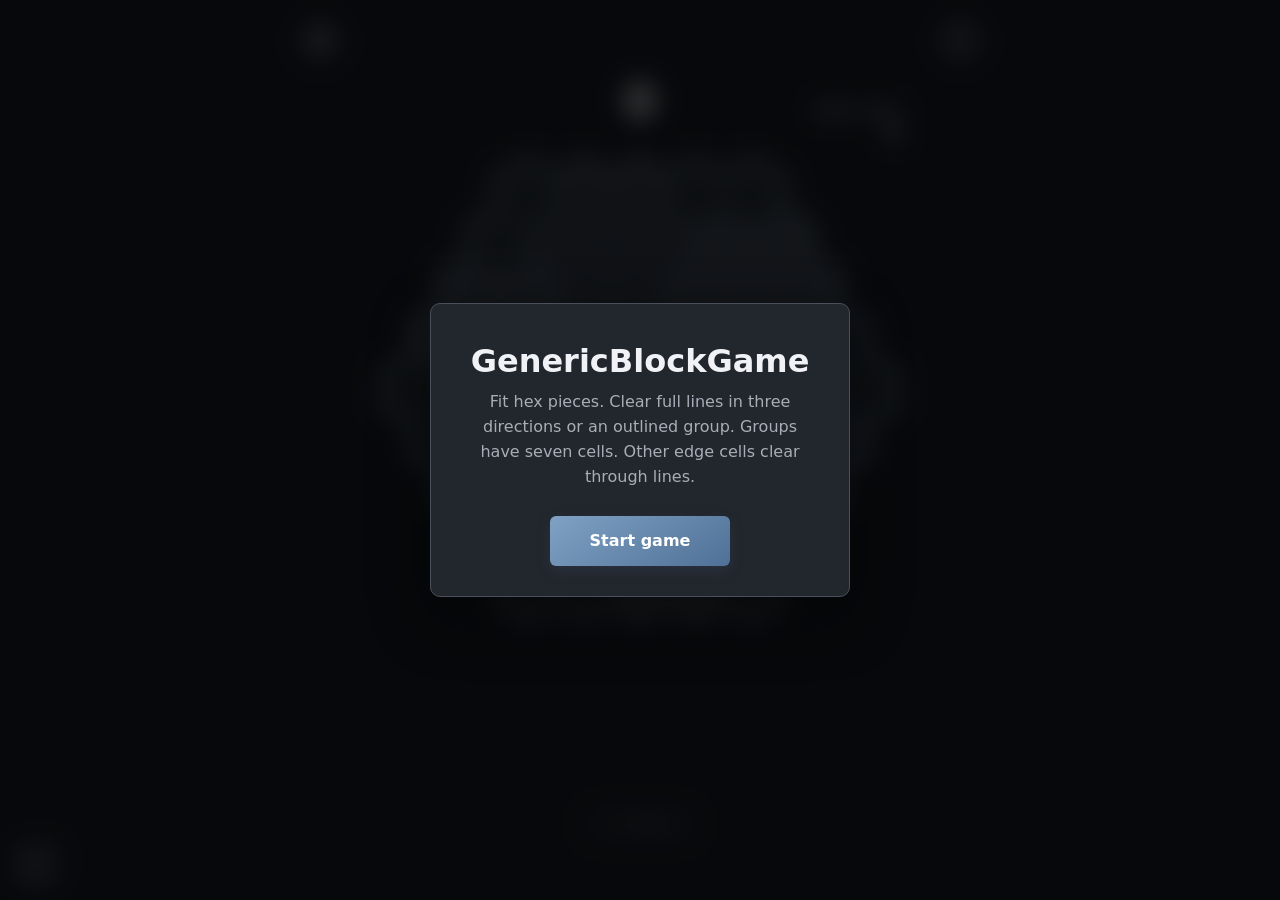
==== commit 3a3eab2e: "Add VS AI mode and improve board play and visuals - Add Easy, Medium, and Hard AI with saved games a" ====
--- a/exports/generic-block-game.html
+++ b/exports/generic-block-game.html
@@ -5,6 +5,7 @@
   <meta name="viewport" content="width=device-width, initial-scale=1, maximum-scale=1, user-scalable=no">
   <meta name="theme-color" content="#0b1020">
   <title>GenericBlockGame</title>
+  <link rel="icon" type="image/svg+xml" href="[data-uri]">
   <style>
 :root {
   color-scheme: dark;
@@ -13,6 +14,8 @@
   --surface-2: #343a45;
   --grid: #555c68;
   --grid-heavy: #747d8b;
+  --section-edge-light: #5d646f;
+  --section-edge-dark: #363e47;
   --text: #f0f2f5;
   --muted: #a1a7b0;
   --accent: #6688ad;
@@ -23,6 +26,11 @@
   --piece-dark: hsl(var(--piece-hue) 32% 43%);
   --valid: #8aa6bc;
   --danger: #9a7378;
+  --board-rim: #363b44;
+  --board-edge: #585f6b;
+  --cell-empty: #22262d;
+  --cell-tint: #2e323c;
+  --cell-tint-light: #383d47;
   --board-size: min(calc(100vw - 10px), 58vh, 580px);
   --hex-points: polygon(50% 0, 100% 25%, 100% 75%, 50% 100%, 0 75%, 0 25%);
   font-family: Inter, ui-rounded, "SF Pro Rounded", system-ui, -apple-system, BlinkMacSystemFont, "Segoe UI", sans-serif;
@@ -72,7 +80,6 @@
 
 .topbar { min-height: 52px; }
 .topbar { padding: 0 18px; }
-.board-label { color: var(--muted); font-size: 14px; }
 .square-mode { --hex-points: polygon(0 0, 100% 0, 100% 100%, 0 100%); }
 
 .topbar-spacer { width: 44px; }
@@ -181,37 +188,53 @@
   position: relative;
   width: var(--board-size);
   margin: 0 auto;
+  padding: 10px;
 }
 
 .board {
   position: relative;
-  width: var(--board-size);
+  width: 100%;
+  isolation: isolate;
   background: transparent;
 }
 
 .cell {
   position: absolute;
+  z-index: 2;
   clip-path: var(--hex-points);
-  background: var(--grid);
+  background: transparent;
 }
 
 .cell::before {
   content: "";
   position: absolute;
-  inset: 1px;
-  clip-path: var(--hex-points);
-  background: #22262d;
-}
-.cell.chunk-tint-a::before { background: #2b3039; }
-.cell.chunk-tint-b::before { background: #303641; }
-.chunk-outlines { position: absolute; inset: 0; width: 100%; height: 100%; pointer-events: none; overflow: visible; }
-.chunk-outlines path { fill: none; stroke: #939eaf; stroke-width: 2.5px; vector-effect: non-scaling-stroke; stroke-linecap: round; stroke-linejoin: round; }
+  inset: 0;
+  clip-path: var(--cell-fill-points, var(--hex-points));
+  background: var(--cell-empty);
+}
+.cell[data-section-shade="1"]::before { background: var(--cell-tint); }
+.cell[data-section-shade="2"]::before { background: var(--cell-tint-light); }
+.board-frame, .chunk-outlines { position: absolute; inset: 0; width: 100%; height: 100%; pointer-events: none; overflow: visible; }
+.board-frame { z-index: 0; }
+.board-frame path { vector-effect: non-scaling-stroke; stroke-linejoin: miter; }
+.board-frame .frame-edge { fill: none; stroke: var(--board-edge); stroke-width: 22px; }
+.board-frame .frame-rim { fill: none; stroke: var(--board-rim); stroke-width: 20px; }
+.board-frame .frame-grid { fill: var(--grid); stroke: none; }
+.chunk-outlines { z-index: 1; }
+.chunk-outlines path { fill: none; stroke: var(--section-edge-light); stroke-width: 3px; vector-effect: non-scaling-stroke; stroke-linecap: round; }
+.chunk-outlines path[data-filled="true"] { stroke: var(--section-edge-dark); }
+.chunk-outlines path[data-filled="true"],
+.chunk-outlines path.clear-fade[data-filled="false"] { transition: stroke 2s ease; }
+
+.square-mode .board .cell::before, .square-mode .board .cell::after {
+  inset: var(--cell-inset-top, 0.5px) var(--cell-inset-right, 0.5px) var(--cell-inset-bottom, 0.5px) var(--cell-inset-left, 0.5px);
+}
 
 .cell.filled::after, .piece-cell, .drag-cell {
   content: "";
   position: absolute;
-  inset: 1px;
-  clip-path: var(--hex-points);
+  inset: 0;
+  clip-path: var(--cell-fill-points, var(--hex-points));
   background: linear-gradient(180deg, var(--piece-bright), var(--piece-dark));
   box-shadow: inset 1px 1px 0 rgba(255,255,255,.32), inset -1px -1px 0 rgba(40,64,90,.22);
 }
@@ -219,8 +242,8 @@
 .cell.preview-valid::after {
   content: "";
   position: absolute;
-  inset: 1px;
-  clip-path: var(--hex-points);
+  inset: 0;
+  clip-path: var(--cell-fill-points, var(--hex-points));
   background: rgba(117,149,177,.5);
   box-shadow: inset 0 0 0 2px var(--valid);
 }
@@ -228,8 +251,8 @@
 .cell.preview-invalid::after {
   content: "";
   position: absolute;
-  inset: 1px;
-  clip-path: var(--hex-points);
+  inset: 0;
+  clip-path: var(--cell-fill-points, var(--hex-points));
   background: rgba(255,101,119,.25);
   box-shadow: inset 0 0 0 2px rgba(255,101,119,.65);
 }
@@ -521,6 +544,8 @@
   width: calc((100% - 6px) / var(--segment-count, 3));
 }
 
+.tray[aria-busy="true"] .tray-slot { cursor: default; }
+
 .board-mode-tabs { --segment-count: 2; grid-template-columns: repeat(2, 1fr); margin-bottom: 22px; }
 .segmented-control button[aria-selected="true"] { color: white; }
 .drag-settings [hidden], .mode-segmented-control [hidden] { display: none; }
@@ -701,6 +726,16 @@
 }
 
 .settings-footer a { color: var(--accent-bright); }
+
+#appVersion {
+  padding: 4px;
+  border: 0;
+  background: none;
+  color: var(--accent-bright);
+  font: inherit;
+  text-decoration: underline;
+  cursor: pointer;
+}
 
 .fullscreen-button {
   position: fixed;
@@ -740,6 +775,7 @@
 
 .drag-layer.active { display: block; }
 .drag-layer.returning { transition: transform .04s ease-out; }
+.drag-layer.ai-moving { transition: transform .42s cubic-bezier(.3, .7, .25, 1); }
 .drag-cell { inset: 0; border-radius: 0; }
 .drag-layer.invalid { opacity: .6; filter: grayscale(.55) drop-shadow(0 8px 7px rgba(49,57,67,.2)); }
 
@@ -826,6 +862,22 @@
   box-shadow: 0 20px 60px rgba(0,0,0,.48);
 }
 
+.changelog-modal { z-index: 130; }
+.changelog-modal .modal-card {
+  max-height: calc(100dvh - 48px);
+  overflow-y: auto;
+}
+.changelog-modal .modal-card p { margin-bottom: 14px; }
+.changelog-list {
+  margin: 0 auto 26px;
+  padding-left: 20px;
+  max-width: 330px;
+  color: #c3c8d0;
+  text-align: left;
+  line-height: 1.5;
+}
+.changelog-list li + li { margin-top: 6px; }
+
 .modal-card h1 { margin: 0 0 10px; font-size: 32px; }
 .modal-card p { margin: 0 auto 26px; max-width: 330px; color: #a8aeb8; line-height: 1.55; }
 
@@ -857,6 +909,8 @@
 }
 
 @media (max-width: 420px) {
+  .best-score { max-width: 34%; }
+  .best-score .score-label { font-size: 12px; line-height: 1.2; }
   .piece-setting-row { grid-template-columns: 24px 48px minmax(0, 1fr) 34px; }
   .piece-setting-row > input { grid-column: 1; grid-row: 1; }
   .settings-piece-preview { grid-column: 2; grid-row: 1; }
@@ -922,7 +976,6 @@
           <path d="M19.4 15a1.7 1.7 0 0 0 .34 1.88l.06.06-2.86 2.86-.06-.06A1.7 1.7 0 0 0 15 19.4a1.7 1.7 0 0 0-1 .6 1.7 1.7 0 0 0-.4 1.1V21h-4v-.1A1.7 1.7 0 0 0 8.6 19.4a1.7 1.7 0 0 0-1.88.34l-.06.06-2.86-2.86.06-.06A1.7 1.7 0 0 0 4.2 15a1.7 1.7 0 0 0-.6-1 1.7 1.7 0 0 0-1.1-.4H2.4v-4h.1A1.7 1.7 0 0 0 4.2 8.6a1.7 1.7 0 0 0-.34-1.88l-.06-.06L6.66 3.8l.06.06A1.7 1.7 0 0 0 8.6 4.2a1.7 1.7 0 0 0 1-.6A1.7 1.7 0 0 0 10 2.5v-.1h4v.1a1.7 1.7 0 0 0 1 1.7 1.7 1.7 0 0 0 1.88-.34l.06-.06 2.86 2.86-.06.06A1.7 1.7 0 0 0 19.4 8.6a1.7 1.7 0 0 0 .6 1 1.7 1.7 0 0 0 1.1.4h.1v4h-.1a1.7 1.7 0 0 0-1.7 1Z"></path>
         </svg>
       </button>
-      <span id="boardLabel" class="board-label">Hex</span>
       <button id="resetButton" class="icon-button" type="button" aria-label="Restart game" title="Restart game">
         <svg aria-hidden="true" viewBox="0 0 24 24">
           <path d="M4 4v6h6"></path>
@@ -994,12 +1047,22 @@
             <button type="button" data-mode="unlimited" role="radio">Unlimited</button>
             <button type="button" data-mode="timed" role="radio">Time Trial</button>
             <button type="button" data-mode="two-player" role="radio">2 Player</button>
+            <button type="button" data-mode="ai" role="radio">VS AI</button>
           </div>
           <label class="setting-toggle">
             <span>Show undo button</span>
             <input id="undoSetting" type="checkbox">
           </label>
           <div class="drag-settings">
+            <div id="aiDifficultyRow" class="board-size-setting" hidden>
+              <span>AI difficulty</span>
+              <div id="aiDifficultySetting" class="segmented-control" role="radiogroup" aria-label="AI difficulty">
+                <span class="segmented-indicator" aria-hidden="true"></span>
+                <button type="button" data-difficulty="easy" role="radio">Easy</button>
+                <button type="button" data-difficulty="medium" role="radio">Medium</button>
+                <button type="button" data-difficulty="hard" role="radio">Hard</button>
+              </div>
+            </div>
             <label id="timeTrialDurationRow">
               <span>Time trial limit</span>
               <span class="number-stepper">
@@ -1124,7 +1187,7 @@
         </section>
 
         <footer class="settings-footer">
-          GenericBlockGame | Created by Goodgui | <a href="https://github.com/Goodgui" target="_blank" rel="noopener noreferrer">View on Github</a>
+          GenericBlockGame | Created by Goodgui | <a href="https://github.com/Goodgui" target="_blank" rel="noopener noreferrer">View on Github</a> | <button id="appVersion" type="button" aria-label="View change log" aria-haspopup="dialog" aria-controls="changelogModal"></button>
         </footer>
         </div>
       </div>
@@ -1153,6 +1216,17 @@
     </div>
   </div>
 
+  <div id="changelogModal" class="modal changelog-modal" role="dialog" aria-modal="true" aria-labelledby="changelogTitle">
+    <div class="modal-card">
+      <h1 id="changelogTitle">What's new</h1>
+      <p id="changelogVersion"></p>
+      <ul id="changelogList" class="changelog-list"></ul>
+      <div class="modal-actions">
+        <button id="changelogButton" class="primary-button" type="button">Got it</button>
+      </div>
+    </div>
+  </div>
+
   <!-- Standalone export: styles and scripts are included below. -->
   <script>
 (function () {
@@ -1177,6 +1251,7 @@
 
   storageKey: "generic-block-game-hex-state-v1",
   twoPlayerStorageKey: "generic-block-game-hex-two-player-v1",
+  aiStorageKey: "generic-block-game-hex-vs-ai-v1",
   bestScoreKey: "generic-block-game-hex-best-v1",
   modifiedBestScoreKey: "generic-block-game-hex-best-modified-v1",
   timedBestScoreKey: "generic-block-game-hex-best-timed-v1",
@@ -1195,6 +1270,21 @@
   settingsKey: "generic-block-game-settings-v1",
 };
 
+const APP_VERSION = "0.2";
+
+// Newest version first. The changelog modal lists the entries for APP_VERSION.
+const CHANGELOG = [
+  {
+    version: "0.2",
+    changes: [
+      "New hexagonal game mode!",
+      "Two Player and VS Ai modes",
+      "6 new default pieces",
+      "Better visibility for clearable sections",
+    ],
+  },
+];
+
 function storageKeys(mode = window.GenericBlockGame.getBoardMode?.() || "hex") {
   return mode === "square" ? SQUARE_STORAGE : CONFIG;
 }
@@ -1202,6 +1292,8 @@
 window.GenericBlockGame = window.GenericBlockGame || {};
 window.GenericBlockGame.CONFIG = CONFIG;
 window.GenericBlockGame.storageKeys = storageKeys;
+window.GenericBlockGame.APP_VERSION = APP_VERSION;
+window.GenericBlockGame.CHANGELOG = CHANGELOG;
 }());
 
 </script>
@@ -1254,7 +1346,11 @@
 </script>
   <script>
 (function () {
-const { CONFIG, storageKeys } = window.GenericBlockGame;
+const { CONFIG, storageKeys, APP_VERSION } = window.GenericBlockGame;
+// Checked before any settings are written, so a brand-new player is not shown a changelog.
+const firstVisit = [CONFIG.globalSettingsKey, CONFIG.boardModeKey,
+  storageKeys("hex").settingsKey, storageKeys("square").settingsKey]
+  .every(key => localStorage.getItem(key) === null);
 
 function getBoardMode() {
   return localStorage.getItem(CONFIG.boardModeKey) === "square" ? "square" : "hex";
@@ -1280,6 +1376,8 @@
     boardSide: mode === "hex" ? 5 : 9,
     timeTrialEnabled: false,
     twoPlayerEnabled: false,
+    aiEnabled: false,
+    aiDifficulty: "hard",
     timeTrialSeconds: 180,
   };
 }
@@ -1299,6 +1397,25 @@
 
 function pickSettings(source, defaults) {
   return Object.fromEntries(Object.keys(defaults).map(key => [key, source[key] ?? defaults[key]]));
+}
+
+// The seen version is stored with the shared settings but is not itself a setting.
+function writeGlobalSettings(settings) {
+  const version = readSettings(CONFIG.globalSettingsKey)?.version;
+  localStorage.setItem(CONFIG.globalSettingsKey,
+    JSON.stringify(typeof version === "string" ? { ...settings, version } : settings));
+}
+
+// Players from before versioning have saved settings but no seen version.
+function loadSeenVersion() {
+  const version = readSettings(CONFIG.globalSettingsKey)?.version;
+  if (typeof version === "string") return version;
+  return firstVisit ? APP_VERSION : null;
+}
+
+function saveSeenVersion(version = APP_VERSION) {
+  const settings = readSettings(CONFIG.globalSettingsKey) || defaultGlobalPreferences();
+  localStorage.setItem(CONFIG.globalSettingsKey, JSON.stringify({ ...settings, version }));
 }
 
 function loadGlobalPreferences() {
@@ -1327,7 +1444,7 @@
   const sizes = mode === "hex" ? [4, 5, 6] : [6, 9, 12];
   preferences.boardSide = Number(preferences.boardSide);
   if (!sizes.includes(preferences.boardSide)) preferences.boardSide = defaults.boardSide;
-  if (mode === "square") preferences.twoPlayerEnabled = false;
+  normalizeGameMode(preferences, mode);
   if (saved.boardSettingsVersion !== 1 && mode === "hex" && preferences.snapOverlapMultiplier === 2) {
     preferences.snapOverlapMultiplier = 1.5;
   }
@@ -1342,14 +1459,23 @@
 
 function savePreferences(preferences, mode = getBoardMode()) {
   const modeSettings = pickSettings(preferences, defaultModePreferences(mode));
-  if (mode === "square") modeSettings.twoPlayerEnabled = false;
+  normalizeGameMode(modeSettings, mode);
   localStorage.setItem(storageKeys(mode).settingsKey, JSON.stringify(modeSettings));
-  localStorage.setItem(CONFIG.globalSettingsKey,
-    JSON.stringify(pickSettings(preferences, defaultGlobalPreferences())));
+  writeGlobalSettings(pickSettings(preferences, defaultGlobalPreferences()));
+}
+
+function normalizeGameMode(preferences, mode) {
+  if (!["easy", "medium", "hard"].includes(preferences.aiDifficulty)) preferences.aiDifficulty = "hard";
+  if (mode === "square") {
+    preferences.twoPlayerEnabled = false;
+    preferences.aiEnabled = false;
+  }
+  if (preferences.aiEnabled) preferences.twoPlayerEnabled = false;
+  if (preferences.aiEnabled || preferences.twoPlayerEnabled) preferences.timeTrialEnabled = false;
 }
 
 function resetAllPreferences() {
-  localStorage.setItem(CONFIG.globalSettingsKey, JSON.stringify(defaultGlobalPreferences()));
+  writeGlobalSettings(defaultGlobalPreferences());
   for (const mode of ["hex", "square"]) {
     localStorage.setItem(storageKeys(mode).settingsKey, JSON.stringify(defaultModePreferences(mode)));
   }
@@ -1385,6 +1511,8 @@
   defaultPreferences,
   loadPreferences,
   savePreferences,
+  loadSeenVersion,
+  saveSeenVersion,
   isDefaultPreferences,
   isDefaultTimedPreferences,
 });
@@ -1402,7 +1530,6 @@
   { id: "line2", weight: 5, cells: [[0,0],[1,0]] },
   { id: "line3", weight: 5, cells: [[0,0],[1,0],[2,0]] },
   { id: "line4", weight: 5, cells: [[0,0],[1,0],[2,0],[3,0]] },
-  { id: "line5", weight: 5, cells: [[0,0],[1,0],[2,0],[3,0],[4,0]] },
   { id: "bend3", weight: 5, cells: [[0,0],[1,0],[1,1]] },
   { id: "triangle3", weight: 5, cells: [[0,0],[1,0],[0,1]] },
   { id: "diamond4", weight: 5, cells: [[0,0],[1,0],[0,1],[1,1]] },
@@ -1410,6 +1537,9 @@
   { id: "zigzag4", weight: 5, cells: [[0,0],[1,0],[1,1],[2,1]] },
   { id: "hook4", weight: 5, cells: [[0,0],[1,0],[2,0],[2,-1]] },
   { id: "arc4", weight: 5, cells: [[0,0],[1,0],[1,1],[0,2]] },
+  { id: "triangleTail4", weight: 5, cells: [[0,0],[1,0],[0,1],[0,2]] },
+  { id: "hookLeft4", weight: 5, cells: [[0,0],[-1,1],[-1,2],[-1,3]] },
+  { id: "hookRight4", weight: 5, cells: [[0,0],[1,0],[1,1],[1,2]] },
 ];
 
 const SQUARE_SHAPES = [
@@ -1419,15 +1549,15 @@
   { id: "line3", cells: [[0,0],[1,0],[2,0]] },
   { id: "diagonal3", cells: [[0,0],[1,1],[2,2]] },
   { id: "line4", cells: [[0,0],[1,0],[2,0],[3,0]] },
-  { id: "line5", cells: [[0,0],[1,0],[2,0],[3,0],[4,0]] },
   { id: "square2", cells: [[0,0],[1,0],[0,1],[1,1]] },
   { id: "corner3", cells: [[0,0],[0,1],[1,1]] },
   { id: "corner5", cells: [[0,0],[0,1],[0,2],[1,2],[2,2]] },
   { id: "t4", cells: [[0,0],[1,0],[2,0],[1,1]] },
   { id: "s4", cells: [[1,0],[2,0],[0,1],[1,1]] },
   { id: "z4", cells: [[0,0],[1,0],[1,1],[2,1]] },
-  { id: "plus5", cells: [[1,0],[0,1],[1,1],[2,1],[1,2]] },
-  { id: "u5", cells: [[0,0],[2,0],[0,1],[1,1],[2,1]] },
+  { id: "l4", cells: [[0,0],[0,1],[0,2],[1,2]] },
+  { id: "j4", cells: [[1,0],[1,1],[0,2],[1,2]] },
+  { id: "t5", cells: [[0,0],[1,0],[2,0],[1,1],[1,2]] },
 ].map(shape => {
   const [anchorQ, anchorR] = shape.cells[0];
   return { ...shape, weight: 5, cells: shape.cells.map(([q, r]) => [q - anchorQ, r - anchorR]) };
@@ -1601,7 +1731,7 @@
   for (const [q, r] of shape.cells) board.cells[hexKey(originQ + q, originR + r)] = value;
 }
 
-// These centers tile the grid with separate seven-cell hexagons.
+// Use the same fixed groups for clears and outlines.
 function boardChunks(board) {
   if (board.type === "square") {
     const chunks = [];
@@ -1617,16 +1747,28 @@
     return chunks;
   }
   const neighbors = [[0,0],[1,0],[0,1],[-1,1],[-1,0],[0,-1],[1,-1]];
-  return Object.keys(board.cells).flatMap(key => {
+  const chunks = Object.keys(board.cells).flatMap(key => {
     const [q, r] = key.split(",").map(Number);
     if (((q - 2 * r) % 7 + 7) % 7 !== 0) return [];
-    const cells = neighbors.map(([dq, dr]) => hexKey(q + dq, r + dr));
-    return cells.every(cell => Object.hasOwn(board.cells, cell)) ? [{ center: key, cells }] : [];
+    const cells = neighbors.map(([dq, dr]) => hexKey(q + dq, r + dr))
+      .filter(cell => Object.hasOwn(board.cells, cell));
+    return cells.length === 7 || (board.radius === 3 && cells.length === 5) ? [{ center: key, cells }] : [];
   });
-}
-
-// Lines follow constant q, r, or s. Count shared cells once when clearing.
-function findCompletedCells(board) {
+  if (board.radius === 5) {
+    // Two rows of three cells form one outer group. Repeat it at each corner.
+    let cells = [[-5,4],[-4,4],[-3,4],[-5,5],[-4,5],[-3,5]];
+    let center = [-4,5];
+    for (let turn = 0; turn < 6; turn += 1) {
+      chunks.push({ center: hexKey(...center), cells: cells.map(([q, r]) => hexKey(q, r)) });
+      cells = cells.map(([q, r]) => [-r, q + r]);
+      center = [-center[1], center[0] + center[1]];
+    }
+  }
+  return chunks;
+}
+
+// Lines follow constant q, r, or s. Groups use the fixed board outlines.
+function boardZones(board) {
   const lines = new Map();
   for (const key of Object.keys(board.cells)) {
     const [q, r] = key.split(",").map(Number);
@@ -1637,21 +1779,20 @@
       lines.get(lineKey).push(key);
     }
   }
+  return [...lines.values(), ...boardChunks(board).map(chunk => chunk.cells)];
+}
+
+// Count shared cells once when clearing, but score each completed zone.
+function findCompletedCells(board, zones = boardZones(board)) {
   const completed = new Set();
   let zoneCount = 0;
   let pointValue = 0;
-  for (const line of lines.values()) {
+  for (const line of zones) {
     if (!line.every(key => board.cells[key])) continue;
     zoneCount += 1;
     pointValue += line.length;
     for (const key of line) completed.add(key);
   }
-  for (const chunk of boardChunks(board)) {
-    if (!chunk.cells.every(key => board.cells[key])) continue;
-    zoneCount += 1;
-    pointValue += chunk.cells.length;
-    for (const key of chunk.cells) completed.add(key);
-  }
   return { cells: completed, zoneCount, pointValue };
 }
 
@@ -1660,7 +1801,7 @@
 }
 
 Object.assign(window.GenericBlockGame, {
-  createEmptyBoard, cloneBoard, boardChunks, canPlace, canPlaceAnywhere, fillShape, findCompletedCells, clearCells,
+  createEmptyBoard, cloneBoard, boardChunks, boardZones, canPlace, canPlaceAnywhere, fillShape, findCompletedCells, clearCells,
   getBoardSide, getBoardDimensions, boardPoint, boardCellAt, placementDistance,
 });
 }());
@@ -1668,12 +1809,32 @@
 </script>
   <script>
 (function () {
+// A move without a clear resets the streak. Each cleared zone scores its cells.
+function scorePlacement(previousStreak, completed) {
+  const streak = completed.zoneCount ? previousStreak + 1 : 0;
+  return { streak, points: completed.pointValue * completed.zoneCount * streak };
+}
+
+window.GenericBlockGame.scorePlacement = scorePlacement;
+}());
+
+</script>
+  <script>
+(function () {
+const { scorePlacement } = window.GenericBlockGame;
+
 function createMatch() {
   return { player: 0, scores: [0, 0], streaks: [0, 0], placed: 0, consecutivePasses: 0 };
 }
 
 function cloneMatch(match) {
   return match ? { ...match, scores: [...match.scores], streaks: [...match.streaks] } : null;
+}
+
+// Board values track each player's pieces, while VS AI swaps their colors.
+function matchPlayerColor(state, player) {
+  const redPlayer = state.aiOpponent ? 1 : 0;
+  return player === redPlayer ? "red" : "blue";
 }
 
 function isValidMatch(match) {
@@ -1688,10 +1849,10 @@
 function recordMatchPlacement(match, completed) {
   match.placed += 1;
   const player = match.player;
-  match.streaks[player] = completed.zoneCount ? match.streaks[player] + 1 : 0;
-  const gained = completed.pointValue * completed.zoneCount * match.streaks[player];
-  match.scores[player] += gained;
-  return gained;
+  const scored = scorePlacement(match.streaks[player], completed);
+  match.streaks[player] = scored.streak;
+  match.scores[player] += scored.points;
+  return scored.points;
 }
 
 // Only a completed tray breaks a run of passes.
@@ -1704,14 +1865,109 @@
 }
 
 Object.assign(window.GenericBlockGame, {
-  createMatch, cloneMatch, isValidMatch, recordMatchPlacement, endMatchTurn,
+  createMatch, cloneMatch, matchPlayerColor, isValidMatch, recordMatchPlacement, endMatchTurn,
 });
 }());
 
 </script>
   <script>
 (function () {
-const { CONFIG, storageKeys, getBoardMode, createEmptyBoard, isValidMatch } = window.GenericBlockGame;
+const {
+  boardZones, cloneBoard, canPlace, fillShape, findCompletedCells, clearCells,
+  shapeById, rotateShape, scorePlacement,
+} = window.GenericBlockGame;
+
+// Hard keeps the original search. Medium considers fewer future moves.
+const SEARCH_LIMITS = {
+  medium: { depth: 2, width: 4 },
+  hard: { depth: 3, width: 8 },
+};
+
+function positionValue(node, zones) {
+  const empty = Object.values(node.board.cells).filter(value => value === 0).length;
+  let nearClear = 0;
+  for (const zone of zones) {
+    const gaps = zone.filter(key => node.board.cells[key] === 0).length;
+    if (gaps === 1) nearClear += 4;
+    else if (gaps === 2) nearClear += 1;
+  }
+  // Favor near clears within our tray, then avoid giving them to the other player.
+  return node.points * 20 + node.placed * 12 + empty * 0.5
+    + (node.remaining.length ? nearClear : -nearClear)
+    + (node.remaining.length === 0 ? 30 : 0);
+}
+
+// Use only the current board and tray. Never change the live game or turn pieces.
+// A null move means pass, including a pass that secures an existing lead.
+function chooseAiMove(state, difficulty = "hard") {
+  if (state.board.type !== "hex" || !state.match || state.match.player !== 1 || state.gameOver) return null;
+  if (difficulty !== "easy" && state.match.consecutivePasses === 1
+    && state.match.scores[1] > state.match.scores[0]) return null;
+  const remaining = state.tray.filter(item => !item.used).map(item => ({
+    item, shape: rotateShape(shapeById(item.shapeId), item.rotation || 0),
+  }));
+  if (!remaining.length) return null;
+  const origins = Object.keys(state.board.cells).map(key => key.split(",").map(Number));
+  // Easy chooses a legal move without checking scores, clears, or future moves.
+  if (difficulty === "easy") {
+    const moves = [];
+    for (const { item, shape } of remaining) {
+      for (const [q, r] of origins) {
+        if (canPlace(state.board, shape, q, r)) moves.push({ uid: item.uid, q, r });
+      }
+    }
+    return moves[Math.floor(Math.random() * moves.length)] || null;
+  }
+  const limits = Object.hasOwn(SEARCH_LIMITS, difficulty) ? SEARCH_LIMITS[difficulty] : SEARCH_LIMITS.hard;
+  const { depth: searchDepth, width: searchWidth } = limits;
+  const zones = boardZones(state.board);
+  let choices = [{ board: state.board, remaining, streak: state.match.streaks[1], points: 0, placed: 0, first: null }];
+  let best = null;
+  for (let depth = 0; depth < Math.min(searchDepth, remaining.length); depth += 1) {
+    const next = [];
+    for (const node of choices) {
+      const seenPieces = new Set();
+      for (const [index, { item, shape }] of node.remaining.entries()) {
+        const pieceKey = `${item.shapeId}:${item.rotation || 0}`;
+        if (seenPieces.has(pieceKey)) continue;
+        seenPieces.add(pieceKey);
+        for (const [q, r] of origins) {
+          if (!canPlace(node.board, shape, q, r)) continue;
+          const board = cloneBoard(node.board);
+          fillShape(board, shape, q, r, 2);
+          const completed = findCompletedCells(board, zones);
+          clearCells(board, completed.cells);
+          const scored = scorePlacement(node.streak, completed);
+          const candidate = {
+            board,
+            remaining: node.remaining.filter((_, other) => other !== index),
+            streak: scored.streak,
+            points: node.points + scored.points,
+            placed: node.placed + 1,
+            first: node.first || { uid: item.uid, q, r },
+          };
+          candidate.value = positionValue(candidate, zones);
+          next.push(candidate);
+          if (!best || candidate.value > best.value) best = candidate;
+        }
+      }
+    }
+    next.sort((a, b) => b.value - a.value);
+    choices = next.slice(0, searchWidth);
+    if (!choices.length) break;
+  }
+  return best?.first || null;
+}
+
+window.GenericBlockGame.chooseAiMove = chooseAiMove;
+}());
+
+</script>
+  <script>
+(function () {
+const { CONFIG, storageKeys, getBoardMode, createEmptyBoard, isValidMatch,
+  findCompletedCells, clearCells, scorePlacement } = window.GenericBlockGame;
+const SAVE_VERSION = 1;
 
 // Reads the saved top score. Missing or invalid values become zero.
 function loadBestScore(mode = getBoardMode()) {
@@ -1746,11 +2002,12 @@
 function saveGame(state) {
   const saved = {
     ...state,
+    saveVersion: SAVE_VERSION,
     history: state.history.slice(-8),
   };
 
   const keys = storageKeys(state.board.type || "hex");
-  const key = state.match ? CONFIG.twoPlayerStorageKey : keys.storageKey;
+  const key = state.match ? (state.aiOpponent ? CONFIG.aiStorageKey : CONFIG.twoPlayerStorageKey) : keys.storageKey;
   localStorage.setItem(key, JSON.stringify(saved));
 }
 
@@ -1766,12 +2023,30 @@
   return board ? { ...board, type: board.type || mode } : null;
 }
 
+// Old timer saves could include cells whose points were already awarded.
+// Repair only when the last move's score confirms that clear.
+function finishSavedClear(saved) {
+  if (saved.saveVersion !== undefined) return false;
+  const previous = saved.history?.at(-1);
+  const completed = findCompletedCells(saved.board);
+  const streak = saved.match ? saved.match.streaks[saved.match.player] : saved.streak;
+  if (!previous || !completed.zoneCount || !(streak > 0)) return false;
+  const scored = scorePlacement(streak - 1, completed);
+  if (!(scored.points > 0) || saved.score - previous.score !== scored.points) return false;
+  clearCells(saved.board, completed.cells);
+  return true;
+}
+
 // Restore each board's own game. Square mode never loads a match.
-function loadGame(twoPlayer = false, mode = getBoardMode()) {
+function loadGame(matchMode = false, mode = getBoardMode()) {
+  const twoPlayer = Boolean(matchMode);
+  const aiOpponent = matchMode === "ai";
   if (twoPlayer && mode !== "hex") return null;
   try {
-    const key = twoPlayer ? CONFIG.twoPlayerStorageKey : storageKeys(mode).storageKey;
+    const key = twoPlayer ? (aiOpponent ? CONFIG.aiStorageKey : CONFIG.twoPlayerStorageKey) : storageKeys(mode).storageKey;
     const saved = JSON.parse(localStorage.getItem(key));
+    if (saved?.saveVersion > SAVE_VERSION) return null;
+    if (Boolean(saved?.aiOpponent) !== aiOpponent) return null;
 
     // Keep games and Undo states saved before the pass rule changed.
     if (twoPlayer) {
@@ -1796,6 +2071,10 @@
 
     saved.board = board;
     for (const entry of saved.history || []) entry.board = restoreBoard(entry.board, mode);
+    if (finishSavedClear(saved)) {
+      saved.saveVersion = SAVE_VERSION;
+      saveGame(saved);
+    }
     return saved;
   } catch {
     return null;
@@ -1812,7 +2091,8 @@
 }
 
 function resetSavedGames() {
-  for (const key of [storageKeys("hex").storageKey, storageKeys("square").storageKey, CONFIG.twoPlayerStorageKey]) {
+  for (const key of [storageKeys("hex").storageKey, storageKeys("square").storageKey,
+    CONFIG.twoPlayerStorageKey, CONFIG.aiStorageKey]) {
     localStorage.setItem(key, "null");
   }
 }
@@ -1838,13 +2118,16 @@
   CONFIG, shapeById, shapeDimensions, rotateShape, createEmptyBoard, boardChunks,
   hexKey, hexToPixel, boardDimensions, HEX_HEIGHT,
   getBoardMode, getBoardDimensions, shapePoint, cellHeight,
+  matchPlayerColor,
 } = window.GenericBlockGame;
 const boardCells = new Map();
+const sectionEdges = [];
+const HEX_DIRECTIONS = [[1,-1],[1,0],[0,1],[-1,1],[-1,0],[0,-1]];
+const SQUARE_DIRECTIONS = [[0,-1],[1,0],[0,1],[-1,0]];
 
 // Shared DOM references are kept together so game logic stays readable.
 const elements = {
   board: document.querySelector("#board"),
-  boardLabel: document.querySelector("#boardLabel"),
   tray: document.querySelector("#tray"),
   score: document.querySelector("#score"),
   timerDisplay: document.querySelector("#timerDisplay"),
@@ -1862,8 +2145,10 @@
   turnStatus: document.querySelector("#turnStatus"),
   resetButton: document.querySelector("#resetButton"),
   settingsButton: document.querySelector("#settingsButton"),
+  settingsPanel: document.querySelector("#settingsPanel"),
   fullscreenButton: document.querySelector("#fullscreenButton"),
   modal: document.querySelector("#modal"),
+  changelogModal: document.querySelector("#changelogModal"),
   modalTitle: document.querySelector("#modalTitle"),
   modalText: document.querySelector("#modalText"),
   modalScore: document.querySelector("#modalScore"),
@@ -1911,14 +2196,17 @@
 
 function buildBoard(side) {
   boardCells.clear();
+  sectionEdges.length = 0;
   const board = createEmptyBoard(side);
   const square = board.type === "square";
   document.body.classList.toggle("square-mode", square);
-  elements.boardLabel.textContent = square ? "Square" : "Hex";
   document.querySelector(".game-shell").setAttribute("aria-label", `${square ? "Square" : "Hex"} block puzzle game`);
   elements.modalText.textContent = square
     ? "Fit square pieces. Clear full rows, columns, or outlined 3 by 3 groups."
-    : "Fit hex pieces. Clear full lines in three directions or an outlined seven-hex group. Edge cells outside the groups clear through lines.";
+    : `Fit hex pieces. Clear full lines in three directions or an outlined group.${side === 4
+      ? " Outer groups have five cells. The center group has seven."
+      : side === 6 ? " Outer groups have six cells. Inner groups have seven. Other edge cells clear through lines."
+        : " Groups have seven cells. Other edge cells clear through lines."}`;
   const build = square ? buildSquareGrid : buildHexGrid;
   build(elements.board, side, (q, r, key) => {
     const cell = document.createElement("div");
@@ -1932,55 +2220,185 @@
   });
   elements.board.setAttribute("aria-label", square ? `Square board, ${side} by ${side}, ${boardCells.size} cells`
     : `Hexagon board, ${side} cells per edge, ${boardCells.size} cells`);
-  drawChunkOutlines(board, side);
-}
-
-// Draw only the outside edges of each fixed group, above the cell fills.
-function drawChunkOutlines(board, side) {
-  const svgNS = "http://www.w3.org/2000/svg";
-  const overlay = document.createElementNS(svgNS, "svg");
+  drawBoardFrame(board);
+  drawChunkOutlines(board);
+}
+
+function hexCorners(board, key) {
+  const { width, height } = getBoardDimensions(board);
+  const [q, r] = key.split(",").map(Number);
+  const center = hexToPixel(q, r);
+  return Array.from({ length: 6 }, (_, corner) => {
+    const angle = (corner * 60 - 90) * Math.PI / 180;
+    const x = center.x + width / 2 + Math.cos(angle) / Math.sqrt(3);
+    const y = center.y + height / 2 + Math.sin(angle) / Math.sqrt(3);
+    return `${Number(x.toFixed(6))},${Number(y.toFixed(6))}`;
+  });
+}
+
+function hexBoundary(board, members) {
+  const edges = new Map();
+  for (const key of members) {
+    const [q, r] = key.split(",").map(Number);
+    const points = hexCorners(board, key);
+    for (const [edge, [dq, dr]] of HEX_DIRECTIONS.entries()) {
+      if (!members.has(hexKey(q + dq, r + dr))) edges.set(points[edge], points[(edge + 1) % 6]);
+    }
+  }
+  let path = "";
+  while (edges.size) {
+    const start = edges.keys().next().value;
+    let current = start;
+    path += `M${start}`;
+    do {
+      const next = edges.get(current);
+      edges.delete(current);
+      if (next === start) path += "Z";
+      else path += `L${next}`;
+      current = next;
+    } while (current !== start && edges.has(current));
+  }
+  return path;
+}
+
+function boardOverlay(board, className) {
+  const overlay = document.createElementNS("http://www.w3.org/2000/svg", "svg");
   const { width, height } = getBoardDimensions(board);
   overlay.setAttribute("viewBox", `0 0 ${width} ${height}`);
-  overlay.setAttribute("class", "chunk-outlines");
+  overlay.setAttribute("class", className);
   overlay.setAttribute("aria-hidden", "true");
-  const directions = [[1,-1],[1,0],[0,1],[-1,1],[-1,0],[0,-1]];
-  const chunks = boardChunks(board);
-  chunks.forEach((chunk, index) => {
-    const members = new Set(chunk.cells);
-    if (board.type === "square") {
-      for (const key of chunk.cells) {
-        boardCells.get(key).dataset.chunk = chunk.center;
-        boardCells.get(key).classList.add(index % 2 ? "chunk-tint-a" : "chunk-tint-b");
-      }
-      const [q, r] = chunk.center.split(",").map(Number);
-      const outline = document.createElementNS(svgNS, "path");
-      outline.dataset.center = chunk.center;
-      outline.setAttribute("d", `M${q - 1},${r - 1}h3v3h-3Z`);
-      overlay.append(outline);
-      return;
-    }
-    let path = "";
-    for (const key of chunk.cells) {
-      boardCells.get(key).dataset.chunk = chunk.center;
-      boardCells.get(key).classList.add(index % 2 ? "chunk-tint-a" : "chunk-tint-b");
-      const [q, r] = key.split(",").map(Number);
-      const center = hexToPixel(q, r);
-      for (let edge = 0; edge < 6; edge += 1) {
-        const [dq, dr] = directions[edge];
-        if (members.has(hexKey(q + dq, r + dr))) continue;
-        const points = [edge, edge + 1].map(corner => {
-          const angle = (corner * 60 - 90) * Math.PI / 180;
-          const x = center.x + width / 2 + Math.cos(angle) / Math.sqrt(3);
-          const y = center.y + height / 2 + Math.sin(angle) / Math.sqrt(3);
-          return `${x},${y}`;
-        });
-        path += `M${points[0]}L${points[1]}`;
+  return overlay;
+}
+
+function drawBoardFrame(board) {
+  const overlay = boardOverlay(board, "board-frame");
+  const square = board.type === "square";
+  const border = square ? `M0,0H${board.size}V${board.size}H0Z` : hexBoundary(board, new Set(Object.keys(board.cells)));
+  const surface = square ? border : Object.keys(board.cells).map(key => `M${hexCorners(board, key).join("L")}Z`).join("");
+  for (const [className, path] of [["frame-edge", border], ["frame-rim", border], ["frame-grid", surface]]) {
+    const shape = document.createElementNS("http://www.w3.org/2000/svg", "path");
+    shape.setAttribute("class", className);
+    shape.setAttribute("d", path);
+    overlay.append(shape);
+  }
+  elements.board.append(overlay);
+}
+
+// Reserve a wider gap at group edges. Borders stay below the cell fills.
+function insetHexCell(key, members) {
+  const [q, r] = key.split(",").map(Number);
+  const gaps = HEX_DIRECTIONS.map(([dq, dr]) => !members.has(hexKey(q + dq, r + dr)) ? 1.5 : 0.5);
+  const [a, b, c, d, e, f] = gaps;
+  const root = Math.sqrt(3);
+  const corners = [[50, 0, f - a, (f + a) / root], [100, 25, -b, (2 * a - b) / root],
+    [100, 75, -b, (b - 2 * c) / root], [50, 100, d - c, -(c + d) / root],
+    [0, 75, e, (e - 2 * d) / root], [0, 25, e, (2 * f - e) / root]];
+  const points = corners.map(([x, y, dx, dy]) => `calc(${x}% + ${dx}px) calc(${y}% + ${dy}px)`);
+  boardCells.get(key).style.setProperty("--cell-fill-points", `polygon(${points.join(",")})`);
+}
+
+function sectionShades(chunks, directions, shadeCount) {
+  const sections = chunks.map(chunk => chunk.cells);
+  const owners = new Map(sections.flatMap((cells, index) => cells.map(key => [key, index])));
+  // Give each connected patch outside the clear groups its own shade.
+  for (const start of boardCells.keys()) {
+    if (owners.has(start)) continue;
+    const index = sections.length;
+    const cells = [start];
+    owners.set(start, index);
+    for (let cursor = 0; cursor < cells.length; cursor += 1) {
+      const [q, r] = cells[cursor].split(",").map(Number);
+      for (const [dq, dr] of directions) {
+        const key = hexKey(q + dq, r + dr);
+        if (!boardCells.has(key) || owners.has(key)) continue;
+        owners.set(key, index);
+        cells.push(key);
       }
     }
-    const outline = document.createElementNS(svgNS, "path");
-    outline.dataset.center = chunk.center;
-    outline.setAttribute("d", path);
-    overlay.append(outline);
+    sections.push(cells);
+  }
+  const neighbors = sections.map(() => new Set());
+  sections.forEach((cells, index) => {
+    for (const key of cells) {
+      const [q, r] = key.split(",").map(Number);
+      for (const [dq, dr] of directions) {
+        const other = owners.get(hexKey(q + dq, r + dr));
+        if (other !== undefined && other !== index) neighbors[index].add(other);
+      }
+    }
+  });
+  const order = sections.map((_, index) => index).sort((a, b) => neighbors[b].size - neighbors[a].size || a - b);
+  const shades = sections.map(() => -1);
+  function assign(position) {
+    if (position === order.length) return true;
+    const index = order[position];
+    const used = new Set([...neighbors[index]].map(other => shades[other]));
+    for (let choice = 0; choice < shadeCount; choice += 1) {
+      const shade = (index + choice) % shadeCount;
+      if (used.has(shade)) continue;
+      shades[index] = shade;
+      if (assign(position + 1)) return true;
+    }
+    shades[index] = -1;
+    return false;
+  }
+  if (!assign(0)) throw new Error(`Board sections need more than ${shadeCount} background shades`);
+  return new Map(sections.flatMap((cells, index) => cells.map(key => [key, shades[index]])));
+}
+
+function insetSquareCell(key, members) {
+  const [q, r] = key.split(",").map(Number);
+  for (const [index, side] of ["top", "right", "bottom", "left"].entries()) {
+    const [dq, dr] = SQUARE_DIRECTIONS[index];
+    boardCells.get(key).style.setProperty(`--cell-inset-${side}`, members.has(hexKey(q + dq, r + dr)) ? "0.5px" : "1.5px");
+  }
+}
+
+function updateSectionOutlines(board) {
+  for (const edge of sectionEdges) {
+    edge.path.dataset.filled = String(Boolean(board.cells[edge.cell] && board.cells[edge.neighbor]));
+  }
+}
+
+// Draw the clear groups between the cells, below both empty and placed fills.
+function drawChunkOutlines(board) {
+  const svgNS = "http://www.w3.org/2000/svg";
+  const overlay = boardOverlay(board, "chunk-outlines");
+  const chunks = boardChunks(board);
+  if (board.type !== "square") {
+    const ungrouped = new Set(boardCells.keys());
+    for (const chunk of chunks) for (const key of chunk.cells) ungrouped.delete(key);
+    for (const key of ungrouped) insetHexCell(key, ungrouped);
+  }
+  const directions = board.type === "square" ? SQUARE_DIRECTIONS : HEX_DIRECTIONS;
+  const shades = sectionShades(chunks, directions, board.type === "square" ? 2 : 3);
+  for (const [key, shade] of shades) boardCells.get(key).dataset.sectionShade = String(shade);
+  const drawn = new Set();
+  chunks.forEach(chunk => {
+    const members = new Set(chunk.cells);
+    for (const key of chunk.cells) {
+      const cell = boardCells.get(key);
+      cell.dataset.chunk = chunk.center;
+      if (board.type === "square") insetSquareCell(key, members);
+      else insetHexCell(key, members);
+      const [q, r] = key.split(",").map(Number);
+      const points = board.type === "square" ? [`${q},${r}`, `${q + 1},${r}`, `${q + 1},${r + 1}`, `${q},${r + 1}`]
+        : hexCorners(board, key);
+      for (const [edge, [dq, dr]] of directions.entries()) {
+        const neighbor = hexKey(q + dq, r + dr);
+        if (members.has(neighbor)) continue;
+        const pair = [key, neighbor].sort().join("|");
+        if (drawn.has(pair)) continue;
+        drawn.add(pair);
+        const outline = document.createElementNS(svgNS, "path");
+        outline.dataset.cell = key;
+        outline.dataset.neighbor = neighbor;
+        outline.dataset.filled = "false";
+        outline.setAttribute("d", `M${points[edge]}L${points[(edge + 1) % points.length]}`);
+        overlay.append(outline);
+        sectionEdges.push({ cell: key, neighbor, path: outline });
+      }
+    }
   });
   elements.board.append(overlay);
 }
@@ -2013,12 +2431,15 @@
 // Redraws scores, occupied cells, and the current tray.
 // The callback lets the controller attach pointer behavior to each tray slot.
 function renderGame(state, bestScore, bestScoreLabel, isShapePlaceable, onPointerDown) {
+  const aiTurn = Boolean(state.aiOpponent && state.match?.player === 1 && !state.gameOver);
+  elements.tray.setAttribute("aria-busy", String(aiTurn));
   boardCells.forEach((cell, key) => {
     cell.classList.toggle("filled", Boolean(state.board.cells[key]));
     cell.dataset.player = state.match && state.board.cells[key]
-      ? (state.board.cells[key] === 1 ? "red" : "blue") : "";
+      ? matchPlayerColor(state, state.board.cells[key] - 1) : "";
     cell.classList.remove("preview-valid", "preview-invalid", "preview-clear", "clearing");
   });
+  updateSectionOutlines(state.board);
 
   elements.tray.replaceChildren();
   const trayColumns = Math.min(state.tray.length, 4);
@@ -2030,6 +2451,7 @@
     const placeable = !item.used && isShapePlaceable(shape);
     slot.className = "tray-slot";
     slot.dataset.uid = item.uid;
+    slot.setAttribute("aria-disabled", String(aiTurn || item.used || !placeable));
     slot.style.padding = `${CONFIG.pickupAreaPadding}px`;
     if (item.uid === state.restoredTrayItemUid) slot.classList.add("restored-piece");
 
@@ -2054,15 +2476,20 @@
   elements.bestScorePanel.hidden = Boolean(state.match);
   elements.matchScoreboard.hidden = !state.match;
   if (state.match) {
-    elements.redScore.textContent = state.match.scores[0].toLocaleString();
-    elements.blueScore.textContent = state.match.scores[1].toLocaleString();
-    elements.redPlayer.classList.toggle("active-player", state.match.player === 0 && !state.gameOver);
-    elements.bluePlayer.classList.toggle("active-player", state.match.player === 1 && !state.gameOver);
+    const redPlayer = state.aiOpponent ? 1 : 0;
+    const bluePlayer = 1 - redPlayer;
+    elements.redPlayer.querySelector(".score-label").textContent = state.aiOpponent ? "AI (Red)" : "Red";
+    elements.bluePlayer.querySelector(".score-label").textContent = state.aiOpponent ? "You (Blue)" : "Blue";
+    elements.redScore.textContent = state.match.scores[redPlayer].toLocaleString();
+    elements.blueScore.textContent = state.match.scores[bluePlayer].toLocaleString();
+    elements.redPlayer.classList.toggle("active-player", state.match.player === redPlayer && !state.gameOver);
+    elements.bluePlayer.classList.toggle("active-player", state.match.player === bluePlayer && !state.gameOver);
     const player = state.match.player === 0 ? "Red" : "Blue";
     const noMoves = state.tray.some(item => !item.used)
       && !state.tray.some(item => !item.used && isShapePlaceable(rotateShape(shapeById(item.shapeId), item.rotation || 0)));
     elements.turnStatus.textContent = state.gameOver ? "Both players passed in a row."
-      : `${player}'s turn${noMoves ? ". No pieces fit. Pass to end your turn." : ""}`;
+      : aiTurn ? "AI is choosing a move."
+        : `${state.aiOpponent ? "Your turn (Blue)" : `${player}'s turn`}${noMoves ? ". No pieces fit. Pass to end your turn." : ""}`;
   }
   delete state.restoredTrayItemUid;
 }
@@ -2108,8 +2535,16 @@
 
 // Runs the board clear and floating score effects.
 function animateClear(completed, gained) {
-  for (const key of completed) {
+  const cleared = new Set(completed);
+  for (const key of cleared) {
     boardCells.get(key)?.classList.add("clearing");
+  }
+  // Outlines fade lighter once the cleared board renders.
+  for (const edge of sectionEdges) {
+    if (!cleared.has(edge.cell) && !cleared.has(edge.neighbor)) continue;
+    window.clearTimeout(edge.fadeTimeout);
+    edge.path.classList.add("clear-fade");
+    edge.fadeTimeout = window.setTimeout(() => edge.path.classList.remove("clear-fade"), 2600);
   }
 
   if (gained > 0) {
@@ -2118,6 +2553,63 @@
     void elements.scoreBurst.offsetWidth;
     elements.scoreBurst.classList.add("show");
   }
+}
+
+// Moves a tray piece to its board cells while growing it to board size.
+// Returns a function that stops the motion without calling onDone.
+function animateAiMove(item, shape, originQ, originR, onDone) {
+  const trayPiece = elements.tray.querySelector(`[data-uid="${item.uid}"] .piece`);
+  const [q, r] = shape.cells[0];
+  const target = boardCells.get(hexKey(originQ + q, originR + r));
+  if (!trayPiece || !target) {
+    onDone();
+    return () => {};
+  }
+  const layer = elements.dragLayer;
+  const from = trayPiece.getBoundingClientRect();
+  const to = target.getBoundingClientRect();
+  const piece = makePiece(shape, to.width);
+  const width = parseFloat(piece.style.width);
+  const height = parseFloat(piece.style.height);
+  const cellLeft = parseFloat(piece.firstChild.style.left);
+  const cellTop = parseFloat(piece.firstChild.style.top);
+  const slot = trayPiece.parentElement;
+  let timeout;
+  layer.replaceChildren(...piece.childNodes);
+  layer.style.width = `${width}px`;
+  layer.style.height = `${height}px`;
+  layer.style.transformOrigin = "top left";
+  layer.style.transform = `translate3d(${from.left}px, ${from.top}px, 0) scale(${from.width / width}, ${from.height / height})`;
+  layer.classList.add("active");
+  slot.classList.add("dragging");
+  void layer.offsetWidth;
+  layer.classList.add("ai-moving");
+
+  function moveToTarget() {
+    const bounds = target.getBoundingClientRect();
+    const scale = bounds.width / to.width;
+    const left = bounds.left - cellLeft * scale;
+    const top = bounds.top - cellTop * scale;
+    layer.style.transform = `translate3d(${left}px, ${top}px, 0) scale(${scale})`;
+    // A new target starts a new CSS transition, so wait for that motion to finish.
+    window.clearTimeout(timeout);
+    timeout = window.setTimeout(() => {
+      stop();
+      onDone();
+    }, 440);
+  }
+
+  function stop() {
+    window.clearTimeout(timeout);
+    window.removeEventListener("resize", moveToTarget);
+    slot.classList.remove("dragging");
+    layer.classList.remove("active", "ai-moving");
+    layer.style.transformOrigin = "";
+    layer.replaceChildren();
+  }
+  window.addEventListener("resize", moveToTarget);
+  moveToTarget();
+  return stop;
 }
 
 function showModal(title, text, buttonText, options = {}) {
@@ -2150,6 +2642,7 @@
   renderPreview,
   clearPreview,
   animateClear,
+  animateAiMove,
   showModal,
   hideModal,
 });
@@ -2170,12 +2663,18 @@
   makePiece,
   buildHexGrid,
   buildSquareGrid,
+  APP_VERSION,
+  CHANGELOG,
+  loadSeenVersion,
+  saveSeenVersion,
 } = window.GenericBlockGame;
 
 const panel = document.querySelector("#settingsPanel");
 const closeButton = document.querySelector("#settingsCloseButton");
 const undoSetting = document.querySelector("#undoSetting");
 const gameModeSetting = document.querySelector("#gameModeSetting");
+const aiDifficultySetting = document.querySelector("#aiDifficultySetting");
+const aiDifficultyRow = document.querySelector("#aiDifficultyRow");
 const boardTypeSetting = document.querySelector("#boardTypeSetting");
 const boardSettingsContent = document.querySelector("#boardSettingsContent");
 const timeTrialDurationSetting = document.querySelector("#timeTrialDurationSetting");
@@ -2201,9 +2700,15 @@
 const message = document.querySelector("#designerMessage");
 const clearButton = document.querySelector("#clearDesignerButton");
 const saveButton = document.querySelector("#saveCustomPieceButton");
+const appVersion = document.querySelector("#appVersion");
+const changelogModal = document.querySelector("#changelogModal");
+const changelogVersion = document.querySelector("#changelogVersion");
+const changelogList = document.querySelector("#changelogList");
+const changelogButton = document.querySelector("#changelogButton");
 
 let preferences = loadPreferences();
 let selectedCells = new Set();
+let editorMode = null;
 let callbacks = {};
 let pendingReset = null;
 
@@ -2306,7 +2811,8 @@
     button.type = "button";
     button.dataset.cell = key;
     button.setAttribute("aria-label", `Editor ${square ? "square" : "hex"} ${q}, ${r}`);
-    button.setAttribute("aria-pressed", "false");
+    button.classList.toggle("selected", selectedCells.has(key));
+    button.setAttribute("aria-pressed", String(selectedCells.has(key)));
     button.addEventListener("click", () => {
       selectedCells.has(key) ? selectedCells.delete(key) : selectedCells.add(key);
       button.classList.toggle("selected", selectedCells.has(key));
@@ -2414,7 +2920,10 @@
   snapOverlapSetting.value = Number(preferences.snapOverlapMultiplier).toFixed(1);
   traySizeSetting.value = String(preferences.traySize);
   updateBoardSizeControl(preferences.boardSide);
-  clearEditor();
+  if (editorMode !== mode) {
+    clearEditor();
+    editorMode = mode;
+  }
   buildEditor();
   renderPieceList();
 }
@@ -2455,12 +2964,25 @@
 
 function updateGameModeControl() {
   const square = getBoardMode() === "square";
+  aiDifficultyRow.hidden = square || !preferences.aiEnabled;
+  updateAiDifficultyControl();
   gameModeSetting.querySelector('[data-mode="two-player"]').hidden = square;
-  gameModeSetting.style.setProperty("--segment-count", square ? 2 : 3);
-  const mode = preferences.twoPlayerEnabled ? "two-player" : preferences.timeTrialEnabled ? "timed" : "unlimited";
-  gameModeSetting.style.setProperty("--selected-index", ["unlimited", "timed", "two-player"].indexOf(mode));
+  gameModeSetting.querySelector('[data-mode="ai"]').hidden = square;
+  gameModeSetting.style.setProperty("--segment-count", square ? 2 : 4);
+  const mode = preferences.aiEnabled ? "ai" : preferences.twoPlayerEnabled ? "two-player"
+    : preferences.timeTrialEnabled ? "timed" : "unlimited";
+  gameModeSetting.style.setProperty("--selected-index", ["unlimited", "timed", "two-player", "ai"].indexOf(mode));
   gameModeSetting.querySelectorAll("button").forEach(button => {
     const selected = button.dataset.mode === mode;
+    button.classList.toggle("selected", selected);
+    button.setAttribute("aria-checked", String(selected));
+  });
+}
+
+function updateAiDifficultyControl() {
+  aiDifficultySetting.style.setProperty("--selected-index", ["easy", "medium", "hard"].indexOf(preferences.aiDifficulty));
+  aiDifficultySetting.querySelectorAll("button").forEach(button => {
+    const selected = button.dataset.difficulty === preferences.aiDifficulty;
     button.classList.toggle("selected", selected);
     button.setAttribute("aria-checked", String(selected));
   });
@@ -2486,14 +3008,47 @@
   } else if (pendingReset === "settings") {
     resetAllPreferences();
     callbacks.onResetSettings?.();
+    clearEditor();
     renderSettings();
   }
   closeResetConfirmation();
+}
+
+// The seen version is saved only once the player closes the changelog.
+function showChangelogIfUpdated() {
+  if (loadSeenVersion() === APP_VERSION) {
+    saveSeenVersion();
+    return;
+  }
+  openChangelog();
+}
+
+function openChangelog() {
+  const entry = CHANGELOG.find(item => item.version === APP_VERSION);
+  changelogVersion.textContent = `Version ${APP_VERSION}`;
+  changelogList.replaceChildren(...(entry?.changes || []).map(change => {
+    const item = document.createElement("li");
+    item.textContent = change;
+    return item;
+  }));
+  changelogModal.classList.add("is-open");
+  changelogButton.focus();
+}
+
+function closeChangelog() {
+  changelogModal.classList.remove("is-open");
+  saveSeenVersion();
+  if (panel.classList.contains("is-open")) appVersion.focus();
+  callbacks.onChangelogClose?.();
 }
 
 function initSettings(options) {
   callbacks = options;
   buildEditor();
+  appVersion.textContent = `v${APP_VERSION}`;
+  appVersion.addEventListener("click", openChangelog);
+  changelogButton.addEventListener("click", closeChangelog);
+  showChangelogIfUpdated();
   boardTypeSetting.addEventListener("click", event => {
     const button = event.target.closest("button[data-board-mode]");
     if (!button || button.dataset.boardMode === getBoardMode()) return;
@@ -2516,11 +3071,19 @@
   });
   gameModeSetting.addEventListener("click", event => {
     const button = event.target.closest("button[data-mode]");
-    if (!button || (button.dataset.mode === "two-player" && getBoardMode() === "square")) return;
+    if (!button || button.hidden) return;
     preferences.timeTrialEnabled = button.dataset.mode === "timed";
     preferences.twoPlayerEnabled = button.dataset.mode === "two-player";
+    preferences.aiEnabled = button.dataset.mode === "ai";
     updateGameModeControl();
     timeTrialDurationRow.hidden = !preferences.timeTrialEnabled;
+    saveAndNotify();
+  });
+  aiDifficultySetting.addEventListener("click", event => {
+    const button = event.target.closest("button[data-difficulty]");
+    if (!button || aiDifficultyRow.hidden || button.dataset.difficulty === preferences.aiDifficulty) return;
+    preferences.aiDifficulty = button.dataset.difficulty;
+    updateAiDifficultyControl();
     saveAndNotify();
   });
   timeTrialDurationSetting.addEventListener("change", () => {
@@ -2604,7 +3167,6 @@
   setBoardMode,
   getBoardSide,
   getBoardDimensions,
-  boardPoint,
   boardCellAt,
   placementDistance,
   rotationCount,
@@ -2621,8 +3183,11 @@
   createEmptyBoard,
   createMatch,
   cloneMatch,
+  matchPlayerColor,
+  scorePlacement,
   recordMatchPlacement,
   endMatchTurn,
+  chooseAiMove,
   fillShape,
   findCompletedCells,
   loadBestScore,
@@ -2634,6 +3199,7 @@
   saveTimedBestScore,
   saveGame,
   animateClear,
+  animateAiMove,
   buildBoard,
   clearPreview,
   elements,
@@ -2649,7 +3215,7 @@
   isDefaultTimedPreferences,
 } = window.GenericBlockGame;
 
-let activeTimed = loadPreferences().timeTrialEnabled && !loadPreferences().twoPlayerEnabled;
+let activeTimed = loadPreferences().timeTrialEnabled;
 let state = createInitialState(activeTimed);
 let bestScore = loadBestScore();
 let modifiedBestScore = loadModifiedBestScore();
@@ -2658,14 +3224,58 @@
 let drag = null;
 let timerInterval = null;
 let lastTimerTick = 0;
-let pendingClearCells = null;
+let placementView = null;
 let placementPending = false;
 let boardChangeId = 0;
+let aiTimeout = null;
+let stopAiFlight = () => {};
 let modalAction = startNewGame;
 
 function hideModal() {
   hideModalView();
   modalAction = startNewGame;
+  scheduleAiMove();
+}
+
+function isAiTurn() {
+  return Boolean(state.aiOpponent && state.match?.player === 1 && !state.gameOver);
+}
+
+function aiCanMove() {
+  return isAiTurn() && !placementPending && !document.hidden
+    && !elements.settingsPanel.classList.contains("is-open")
+    && !elements.modal.classList.contains("is-open")
+    && !elements.changelogModal.classList.contains("is-open");
+}
+
+function scheduleAiMove() {
+  window.clearTimeout(aiTimeout);
+  aiTimeout = null;
+  if (!aiCanMove()) return;
+  const changeId = boardChangeId;
+  aiTimeout = window.setTimeout(() => {
+    aiTimeout = null;
+    if (changeId !== boardChangeId || !aiCanMove()) return;
+    const move = chooseAiMove(state, loadPreferences().aiDifficulty);
+    if (!move) { passTurn(true); return; }
+    const item = state.tray.find(piece => piece.uid === move.uid && !piece.used);
+    if (!item) return;
+    const shape = rotateShape(shapeById(item.shapeId), item.rotation || 0);
+    if (!canPlace(state.board, shape, move.q, move.r)) return;
+    // Pending blocks other input and AI scheduling while the piece is moving.
+    placementPending = true;
+    stopAiFlight = animateAiMove(item, shape, move.q, move.r, () => {
+      stopAiFlight = () => {};
+      if (changeId !== boardChangeId) return;
+      placementPending = false;
+      placePiece(item, shape, move.q, move.r);
+    });
+  }, 400);
+}
+
+function cancelAiFlight() {
+  stopAiFlight();
+  stopAiFlight = () => {};
 }
 
 // Creates all mutable values for a completely new game.
@@ -2680,7 +3290,8 @@
     tray: [],
     history: [],
     gameOver: false,
-    match: preferences.twoPlayerEnabled ? createMatch() : null,
+    match: preferences.twoPlayerEnabled || preferences.aiEnabled ? createMatch() : null,
+    aiOpponent: preferences.aiEnabled,
     timedMode: timed,
     timerStarted: false,
     timeRemainingMs: timed ? preferences.timeTrialSeconds * 1000 : null,
@@ -2689,15 +3300,7 @@
 
 // Supplies renderGame with the current board-aware placement check.
 function isShapePlaceable(shape) {
-  if (!pendingClearCells) {
-    return canPlaceAnywhere(state.board, shape);
-  }
-
-  // During a clear animation, tray availability should reflect the board
-  // after those cells disappear, avoiding a brief incorrect gray state.
-  const projectedBoard = cloneBoard(state.board);
-  clearCells(projectedBoard, pendingClearCells);
-  return canPlaceAnywhere(projectedBoard, shape);
+  return canPlaceAnywhere(state.board, shape);
 }
 
 function getPreviewClearCells(shape, originQ, originR) {
@@ -2708,9 +3311,10 @@
 }
 
 function render() {
-  renderGame(state, activeBestScore(), activeBestScoreLabel(), isShapePlaceable, beginDrag);
+  renderGame(placementView || state, activeBestScore(), activeBestScoreLabel(), isShapePlaceable, beginDrag);
   applyPreferences();
   renderTimer();
+  scheduleAiMove();
 }
 
 function settingsAreModified() {
@@ -2742,21 +3346,30 @@
   CONFIG.drag.maxExtraLiftPx = preferences.dragMovingOffset;
   CONFIG.drag.maxHorizontalOffsetPx = preferences.dragHorizontalOffset;
   CONFIG.drag.invalidMoveResistance = Math.max(0, preferences.snapOverlapMultiplier - 1);
+  const view = placementView || state;
   document.documentElement.style.setProperty("--piece-hue",
-    state.match ? (state.match.player === 0 ? 0 : 212) : preferences.pieceHue);
+    view.match ? (matchPlayerColor(view, view.match.player) === "red" ? 0 : 212) : preferences.pieceHue);
   elements.passButton.hidden = !state.match;
-  elements.passButton.disabled = placementPending || Boolean(drag) || state.gameOver;
+  elements.passButton.disabled = placementPending || Boolean(drag) || state.gameOver || isAiTurn();
+  elements.undoButton.disabled = !canUndo();
+}
+
+function canUndo() {
+  return loadPreferences().undoEnabled && state.history.length > 0
+    && !placementPending && !drag && !isAiTurn()
+    && !(activeTimed && state.timerStarted && state.timeRemainingMs <= 0);
 }
 
 // Any setting change begins a clean run under the newly selected rules.
 function restartForSettingsChange() {
   const preferences = loadPreferences();
   cleanupDrag();
+  cancelAiFlight();
   boardChangeId += 1;
   placementPending = false;
-  pendingClearCells = null;
+  placementView = null;
   stopTimer();
-  activeTimed = preferences.timeTrialEnabled && !preferences.twoPlayerEnabled;
+  activeTimed = preferences.timeTrialEnabled;
   state = createInitialState(activeTimed);
   hideModal();
   buildBoard(preferences.boardSide);
@@ -2773,22 +3386,22 @@
 function switchBoardMode(mode) {
   if (mode === getBoardMode()) return;
   cleanupDrag();
+  cancelAiFlight();
   stopTimer();
   boardChangeId += 1;
-  if (pendingClearCells) clearCells(state.board, pendingClearCells);
-  pendingClearCells = null;
+  placementView = null;
   placementPending = false;
   if (state.tray.length) saveGame(state);
   setBoardMode(mode);
   refreshBestScores();
   const preferences = loadPreferences();
-  activeTimed = preferences.timeTrialEnabled && !preferences.twoPlayerEnabled;
+  activeTimed = preferences.timeTrialEnabled;
   state = createInitialState(activeTimed);
   restoreCurrentGame(false);
 }
 
 // A new tray also becomes the earliest point that Undo may return to.
-function deliverTray() {
+function prepareTray() {
   const traySize = loadPreferences().traySize;
   state.tray = Array.from({ length: traySize }, (_, index) => ({
     uid: `${Date.now()}-${index}-${Math.random().toString(36).slice(2)}`,
@@ -2799,9 +3412,17 @@
   ensureTrayHasPlaceablePiece();
   state.history = [];
   state.restoredTrayItemUid = null;
-  render();
+}
+
+function showNewTray() {
   elements.tray.classList.add("new-tray");
   window.setTimeout(() => elements.tray.classList.remove("new-tray"), 360);
+}
+
+function deliverTray() {
+  prepareTray();
+  render();
+  showNewTray();
   saveGame(state);
   checkGameOver();
 }
@@ -2851,6 +3472,8 @@
 }
 
 function placePiece(item, shape, originQ, originR) {
+  if (state.gameOver || placementPending || expireTimeTrialIfNeeded()) return;
+  if (item.used || !canPlace(state.board, shape, originQ, originR)) return;
   placementPending = true;
   const changeId = boardChangeId;
   if (activeTimed && !state.timerStarted) {
@@ -2863,58 +3486,44 @@
 
   const completed = findCompletedCells(state.board);
   const matchPoints = state.match ? recordMatchPlacement(state.match, completed) : 0;
-  if (completed.zoneCount) {
-    state.streak += 1;
-
-    // Each line or chunk is worth one point per cell. Multiple clears multiply
-    // the clear, while consecutive scoring moves increase the streak.
-    const gained = state.match ? matchPoints : completed.pointValue * completed.zoneCount * state.streak;
-    state.score += gained;
-    // Show the entire newly placed shape before its completed cells animate out.
-    pendingClearCells = completed.cells;
-    render();
-    animateClear(completed.cells, gained);
-    // Keep filled cells visible until their removal animation completes.
-    window.setTimeout(() => {
-      if (changeId !== boardChangeId) return;
-      clearCells(state.board, completed.cells);
-      pendingClearCells = null;
-      finishPlacement();
-    }, 280);
-  } else {
-    state.streak = 0;
-    finishPlacement();
-  }
-
+  const scored = scorePlacement(state.streak, completed);
+  state.streak = scored.streak;
+  const gained = state.match ? matchPoints : scored.points;
+  state.score += gained;
+  const trayFinished = state.tray.every(piece => piece.used);
+  // Keep the old board and tray only for display. Saves contain the whole move.
+  if (completed.zoneCount || trayFinished) {
+    placementView = { ...state, board: cloneBoard(state.board),
+      tray: state.tray.map(piece => ({ ...piece })), match: cloneMatch(state.match) };
+  }
+  clearCells(state.board, completed.cells);
+  if (trayFinished) {
+    if (state.match) endMatchTurn(state.match);
+    prepareTray();
+  }
+  checkGameOver(false);
   updateBestScore();
-  elements.score.textContent = state.score.toLocaleString();
-  elements.bestScore.textContent = activeBestScore().toLocaleString();
-  elements.bestScoreLabel.textContent = activeBestScoreLabel();
-}
-
-// Refresh placement checks only after any clear animation has completed.
-function finishPlacement() {
+  saveGame(state);
   render();
-  saveGame(state);
-  if (state.gameOver) { placementPending = false; return; }
-  if (state.tray.every(piece => piece.used)) {
-    const changeId = boardChangeId;
-    window.setTimeout(() => {
-      if (changeId !== boardChangeId) return;
-      placementPending = false;
-      if (state.match) endMatchTurn(state.match);
-      deliverTray();
-    }, 80);
-  } else {
-    placementPending = false;
-    applyPreferences();
-    checkGameOver();
-  }
+  if (completed.zoneCount) animateClear(completed.cells, gained);
+  const delay = (completed.zoneCount ? 280 : 0) + (trayFinished ? 80 : 0);
+  if (delay) {
+    window.setTimeout(() => { if (changeId === boardChangeId) finishPlacement(trayFinished); }, delay);
+  } else finishPlacement();
+}
+
+// Ending an effect never changes the saved board, tray, or player.
+function finishPlacement(trayFinished = false) {
+  placementView = null;
+  placementPending = false;
+  render();
+  if (trayFinished) showNewTray();
+  if (state.gameOver) showCurrentResult();
 }
 
 // Undo history is discarded whenever a new tray is delivered.
 function undo() {
-  if (placementPending || drag) return;
+  if (expireTimeTrialIfNeeded() || !canUndo()) return;
   const previous = state.history.pop();
   if (!previous) return;
 
@@ -2964,7 +3573,7 @@
   }
 }
 
-function checkGameOver() {
+function checkGameOver(showResult = true) {
   if (state.match) return;
   const remaining = state.tray.filter(item => !item.used);
   const noMovesRemain = remaining.length
@@ -2977,29 +3586,24 @@
 
   state.gameOver = true;
   stopTimer();
-  showModal(
-    "No more moves",
-    `${activeBestScoreLabel()}: ${activeBestScore().toLocaleString()}`,
-    "Play again",
-    {
-      gameOver: true,
-      score: state.score,
-      showUndo: loadPreferences().undoEnabled && state.history.length > 0,
-    },
-  );
+  if (showResult) showCurrentResult();
   saveGame(state);
 }
 
 function showMatchResult() {
-  const [red, blue] = state.match.scores;
-  const result = red === blue ? "It's a draw" : red > blue ? "Red wins" : "Blue wins";
+  const [firstScore, secondScore] = state.match.scores;
+  const firstName = state.aiOpponent ? "You" : "Red";
+  const secondName = state.aiOpponent ? "AI" : "Blue";
+  const result = firstScore === secondScore ? "It's a draw" : firstScore > secondScore
+    ? (state.aiOpponent ? "You win" : "Red wins") : `${secondName} wins`;
   modalAction = startNewGame;
-  showModal(result, `Red: ${red.toLocaleString()} points. Blue: ${blue.toLocaleString()} points.`,
+  showModal(result, `${firstName}: ${firstScore.toLocaleString()} points. ${secondName}: ${secondScore.toLocaleString()} points.`,
     "Play again", { gameOver: true, match: true });
 }
 
-function passTurn() {
+function passTurn(fromAi = false) {
   if (!state.match || state.gameOver || placementPending || drag) return;
+  if (isAiTurn() && !fromAi) return;
   hideModal();
   state.gameOver = endMatchTurn(state.match, true);
   state.history = [];
@@ -3013,14 +3617,14 @@
 }
 
 function requestPass() {
-  if (!state.match || state.gameOver || placementPending || drag) return;
+  if (!state.match || state.gameOver || placementPending || drag || isAiTurn()) return;
   const canStillPlace = state.tray.some(item => !item.used
     && isShapePlaceable(rotateShape(shapeById(item.shapeId), item.rotation || 0)));
   if (!canStillPlace) {
     passTurn();
     return;
   }
-  const player = state.match.player === 0 ? "Red" : "Blue";
+  const player = matchPlayerColor(state, state.match.player) === "red" ? "Red" : "Blue";
   modalAction = passTurn;
   const endsMatch = state.match.consecutivePasses === 1;
   showModal(`${player}, pass?`,
@@ -3044,6 +3648,7 @@
 
 function startTimer() {
   stopTimer();
+  if (expireTimeTrialIfNeeded()) return;
   if (!activeTimed || !state.timerStarted || state.gameOver) {
     renderTimer();
     return;
@@ -3051,9 +3656,7 @@
 
   lastTimerTick = Date.now();
   timerInterval = window.setInterval(() => {
-    const now = Date.now();
-    state.timeRemainingMs = Math.max(0, state.timeRemainingMs - (now - lastTimerTick));
-    lastTimerTick = now;
+    updateRemainingTime();
     renderTimer();
 
     if (state.timeRemainingMs <= 0) {
@@ -3064,12 +3667,23 @@
   }, 250);
 }
 
+function updateRemainingTime() {
+  if (timerInterval === null) return;
+  const now = Date.now();
+  state.timeRemainingMs = Math.max(0, state.timeRemainingMs - (now - lastTimerTick));
+  lastTimerTick = now;
+}
+
+function expireTimeTrialIfNeeded() {
+  updateRemainingTime();
+  if (!activeTimed || !state.timerStarted || state.timeRemainingMs > 0) return false;
+  if (!state.gameOver) finishTimeTrial();
+  return true;
+}
+
 function stopTimer() {
-  if (timerInterval) {
-    state.timeRemainingMs = Math.max(
-      0,
-      state.timeRemainingMs - (Date.now() - lastTimerTick),
-    );
+  updateRemainingTime();
+  if (timerInterval !== null) {
     window.clearInterval(timerInterval);
   }
   timerInterval = null;
@@ -3078,6 +3692,9 @@
 
 function finishTimeTrial() {
   stopTimer();
+  boardChangeId += 1;
+  placementView = null;
+  placementPending = false;
   cleanupDrag();
   state.timeRemainingMs = 0;
   state.gameOver = true;
@@ -3094,7 +3711,7 @@
 
 // Starts a drag from the entire large tray slot, not just the colored cells.
 function beginDrag(event) {
-  if (state.gameOver || placementPending) return;
+  if (state.gameOver || placementPending || isAiTurn() || expireTimeTrialIfNeeded()) return;
   if (drag || event.isPrimary === false) return;
   if (event.button !== undefined && event.button !== 0) return;
   if (elements.modal.classList.contains("is-open")) return;
@@ -3175,13 +3792,6 @@
     : lift;
 }
 
-function snapDragToCell(boardRect) {
-  const point = boardPoint(state.board, drag.originQ, drag.originR, drag.cellSize);
-  const left = boardRect.left + boardRect.width / 2 + point.x - drag.anchorX;
-  const top = boardRect.top + boardRect.height / 2 + point.y - drag.anchorY;
-  elements.dragLayer.style.transform = `translate3d(${left}px, ${top}px, 0)`;
-}
-
 function updateDrag(event) {
   if (!drag || event.pointerId !== drag.pointerId) return;
   event.preventDefault();
@@ -3204,7 +3814,7 @@
   drag.layerTop = top;
   elements.dragLayer.style.transform = `translate3d(${left}px, ${top}px, 0)`;
 
-  // Snap the anchor to a cell center in the current grid.
+  // Snap only the board preview. The dragged piece keeps following the pointer.
   const boardRect = elements.board.getBoundingClientRect();
   const anchorX = left + drag.anchorX - boardRect.left - boardRect.width / 2;
   const anchorY = top + drag.anchorY - boardRect.top - boardRect.height / 2;
@@ -3224,7 +3834,6 @@
     const releaseDistance = 0.5 + resistance;
 
     if (distance < releaseDistance) {
-      snapDragToCell(boardRect);
       drag.previewClearCells = getPreviewClearCells(drag.shape, drag.originQ, drag.originR);
       elements.dragLayer.classList.remove("invalid");
       renderPreview(drag);
@@ -3240,9 +3849,6 @@
     : null;
 
   elements.dragLayer.classList.toggle("invalid", !drag.valid);
-  if (drag.valid) {
-    snapDragToCell(boardRect);
-  }
   renderPreview(drag);
 }
 
@@ -3316,7 +3922,7 @@
     activeTimed ? "Restart time trial?" : "Restart game?",
     activeTimed
       ? "Your timed board, score, and countdown will restart."
-      : state.match ? "Restart the board and both scores? Red will start."
+      : state.match ? `Restart the board and both scores? ${state.aiOpponent ? "You" : "Red"} will start.`
         : "Your current board and score will be replaced with a fresh game.",
     "Restart",
     { showCancel: true },
@@ -3325,6 +3931,8 @@
 
 function startNewGame() {
   if (placementPending) return;
+  boardChangeId += 1;
+  window.clearTimeout(aiTimeout);
   cleanupDrag();
   stopTimer();
   hideModal();
@@ -3341,8 +3949,10 @@
 }
 
 function resetGameState() {
+  cancelAiFlight();
+  boardChangeId += 1;
   placementPending = false;
-  pendingClearCells = null;
+  placementView = null;
   state = createInitialState(activeTimed);
   deliverTray();
 }
@@ -3392,6 +4002,7 @@
 });
 document.addEventListener("visibilitychange", () => {
   if (document.hidden) cancelDrag();
+  scheduleAiMove();
 });
 
 // Prevent browser selection, native dragging, long-press menus, and right click.
@@ -3406,12 +4017,16 @@
 initSettings({
   onChange: restartForSettingsChange,
   onBoardChange: switchBoardMode,
-  onClose: () => { if (state.gameOver) showCurrentResult(); },
+  onClose: () => {
+    if (state.gameOver) showCurrentResult();
+    else scheduleAiMove();
+  },
   onResetSettings: () => {
     resetSavedGames();
     restartForSettingsChange();
   },
   onAccessibilityChange: applyPreferences,
+  onChangelogClose: scheduleAiMove,
   onResetBest: () => {
     resetAllScores();
     refreshBestScores();
@@ -3428,14 +4043,14 @@
     activeTimed && state.timeRemainingMs <= 0 ? "Time's up" : "No more moves",
     `${activeBestScoreLabel()}: ${activeBestScore().toLocaleString()}`,
     "Play again",
-    { gameOver: true, score: state.score, showUndo: loadPreferences().undoEnabled && state.history.length > 0 },
+    { gameOver: true, score: state.score, showUndo: canUndo() },
   );
 }
 
 // Each board restores its own saved game when its tab becomes active.
 function restoreCurrentGame(showWelcome) {
   const preferences = loadPreferences();
-  const savedState = loadGame(Boolean(preferences.twoPlayerEnabled));
+  const savedState = loadGame(preferences.aiEnabled ? "ai" : Boolean(preferences.twoPlayerEnabled));
   if (savedState?.tray?.length && savedState.timedMode === activeTimed
     && getBoardSide(savedState.board) === preferences.boardSide) {
     state = { ...createInitialState(activeTimed), ...savedState };
@@ -3452,8 +4067,8 @@
     } else {
       hideModal();
       if (state.tray.every(item => item.used)) {
-        placementPending = true;
-        finishPlacement();
+        if (state.match) endMatchTurn(state.match);
+        deliverTray();
       }
       if (state.timerStarted) startTimer();
     }
